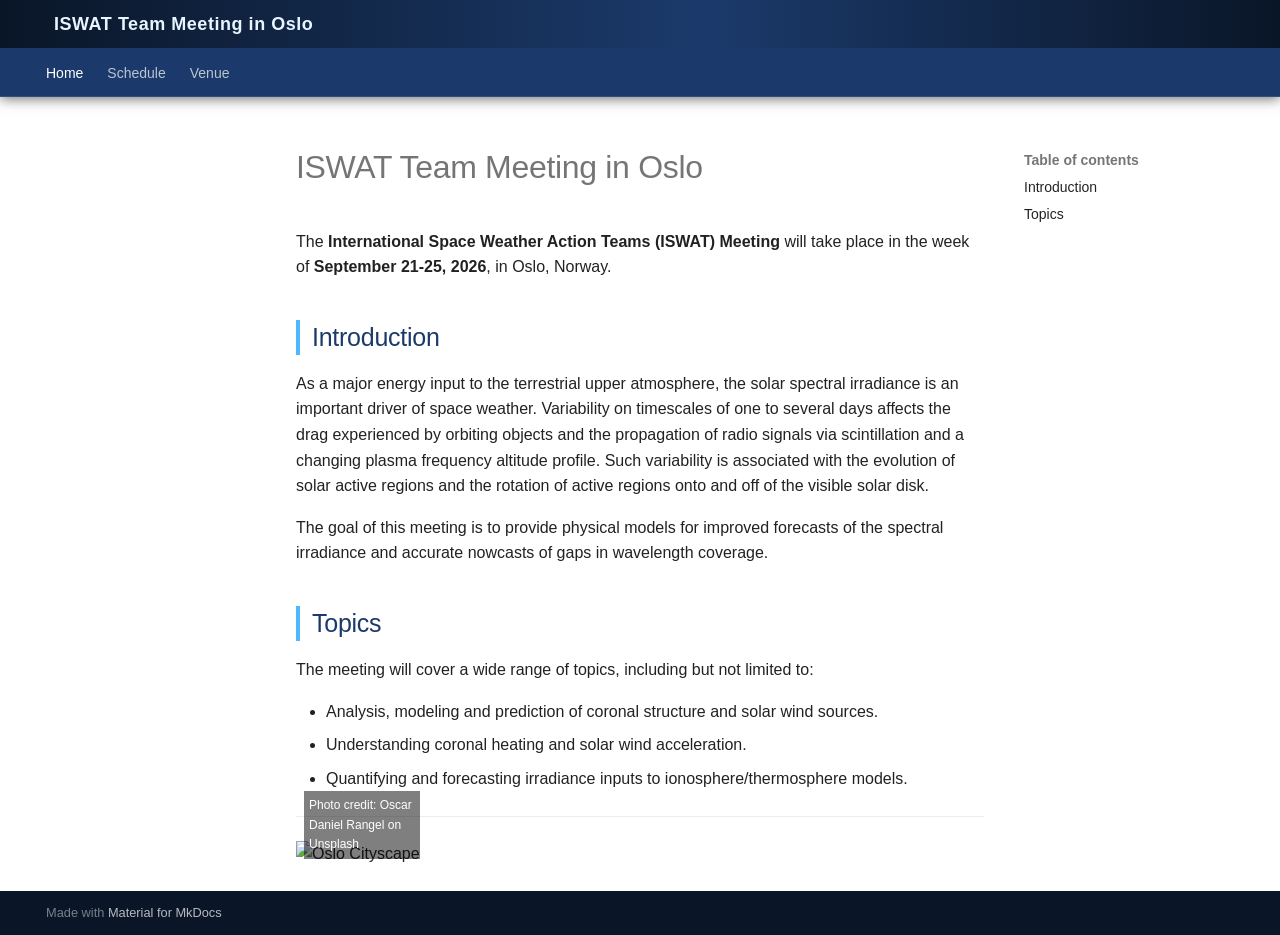
==== index.html @ d15eb24d "Deployed ad9abeb with MkDocs version: 1.6.1" ====
<!doctype html><html lang=en class=no-js> <head><meta charset=utf-8><meta name=viewport content="width=device-width,initial-scale=1"><meta name=description content="Webpage for the ISWAT Action Team Meeting in Oslo"><link href=schedule/ rel=next><link rel=icon href=assets/images/favicon.png><meta name=generator content="mkdocs-1.6.1, mkdocs-material-9.7.1"><title>ISWAT Team Meeting in Oslo</title><link rel=stylesheet href=assets/stylesheets/main.484c7ddc.min.css><link rel=stylesheet href=assets/stylesheets/palette.ab4e12ef.min.css><link rel=stylesheet href=stylesheets/extra.css><script>__md_scope=new URL(".",location),__md_hash=e=>[...e].reduce(((e,_)=>(e<<5)-e+_.charCodeAt(0)),0),__md_get=(e,_=localStorage,t=__md_scope)=>JSON.parse(_.getItem(t.pathname+"."+e)),__md_set=(e,_,t=localStorage,a=__md_scope)=>{try{t.setItem(a.pathname+"."+e,JSON.stringify(_))}catch(e){}}</script></head> <body dir=ltr data-md-color-scheme=default data-md-color-primary=custom data-md-color-accent=light-blue> <input class=md-toggle data-md-toggle=drawer type=checkbox id=__drawer autocomplete=off> <input class=md-toggle data-md-toggle=search type=checkbox id=__search autocomplete=off> <label class=md-overlay for=__drawer></label> <div data-md-component=skip> <a href=#iswat-team-meeting-in-oslo class=md-skip> Skip to content </a> </div> <div data-md-component=announce> </div> <header class="md-header md-header--shadow md-header--lifted" data-md-component=header> <nav class="md-header__inner md-grid" aria-label=Header> <a href=. title="ISWAT Team Meeting in Oslo" class="md-header__button md-logo" aria-label="ISWAT Team Meeting in Oslo" data-md-component=logo> <svg xmlns=http://www.w3.org/2000/svg viewbox="0 0 24 24"><path d="M12 8a3 3 0 0 0 3-3 3 3 0 0 0-3-3 3 3 0 0 0-3 3 3 3 0 0 0 3 3m0 3.54C9.64 9.35 6.5 8 3 8v11c3.5 0 6.64 1.35 9 3.54 2.36-2.19 5.5-3.54 9-3.54V8c-3.5 0-6.64 1.35-9 3.54"/></svg> </a> <label class="md-header__button md-icon" for=__drawer> <svg xmlns=http://www.w3.org/2000/svg viewbox="0 0 24 24"><path d="M3 6h18v2H3zm0 5h18v2H3zm0 5h18v2H3z"/></svg> </label> <div class=md-header__title data-md-component=header-title> <div class=md-header__ellipsis> <div class=md-header__topic> <span class=md-ellipsis> ISWAT Team Meeting in Oslo </span> </div> <div class=md-header__topic data-md-component=header-topic> <span class=md-ellipsis> Home </span> </div> </div> </div> <form class=md-header__option data-md-component=palette> <input class=md-option data-md-color-media data-md-color-scheme=default data-md-color-primary=custom data-md-color-accent=light-blue aria-hidden=true type=radio name=__palette id=__palette_0> </form> <script>var palette=__md_get("__palette");if(palette&&palette.color){if("(prefers-color-scheme)"===palette.color.media){var media=matchMedia("(prefers-color-scheme: light)"),input=document.querySelector(media.matches?"[data-md-color-media='(prefers-color-scheme: light)']":"[data-md-color-media='(prefers-color-scheme: dark)']");palette.color.media=input.getAttribute("data-md-color-media"),palette.color.scheme=input.getAttribute("data-md-color-scheme"),palette.color.primary=input.getAttribute("data-md-color-primary"),palette.color.accent=input.getAttribute("data-md-color-accent")}for(var[key,value]of Object.entries(palette.color))document.body.setAttribute("data-md-color-"+key,value)}</script> </nav> <nav class=md-tabs aria-label=Tabs data-md-component=tabs> <div class=md-grid> <ul class=md-tabs__list> <li class="md-tabs__item md-tabs__item--active"> <a href=. class=md-tabs__link> Home </a> </li> <li class=md-tabs__item> <a href=schedule/ class=md-tabs__link> Schedule </a> </li> <li class=md-tabs__item> <a href=venue/ class=md-tabs__link> Venue </a> </li> </ul> </div> </nav> </header> <div class=md-container data-md-component=container> <main class=md-main data-md-component=main> <div class="md-main__inner md-grid"> <div class="md-sidebar md-sidebar--primary" data-md-component=sidebar data-md-type=navigation> <div class=md-sidebar__scrollwrap> <div class=md-sidebar__inner> <nav class="md-nav md-nav--primary md-nav--lifted" aria-label=Navigation data-md-level=0> <label class=md-nav__title for=__drawer> <a href=. title="ISWAT Team Meeting in Oslo" class="md-nav__button md-logo" aria-label="ISWAT Team Meeting in Oslo" data-md-component=logo> <svg xmlns=http://www.w3.org/2000/svg viewbox="0 0 24 24"><path d="M12 8a3 3 0 0 0 3-3 3 3 0 0 0-3-3 3 3 0 0 0-3 3 3 3 0 0 0 3 3m0 3.54C9.64 9.35 6.5 8 3 8v11c3.5 0 6.64 1.35 9 3.54 2.36-2.19 5.5-3.54 9-3.54V8c-3.5 0-6.64 1.35-9 3.54"/></svg> </a> ISWAT Team Meeting in Oslo </label> <ul class=md-nav__list data-md-scrollfix> <li class="md-nav__item md-nav__item--active"> <input class="md-nav__toggle md-toggle" type=checkbox id=__toc> <label class="md-nav__link md-nav__link--active" for=__toc> <span class=md-ellipsis> Home </span> <span class="md-nav__icon md-icon"></span> </label> <a href=. class="md-nav__link md-nav__link--active"> <span class=md-ellipsis> Home </span> </a> <nav class="md-nav md-nav--secondary" aria-label="Table of contents"> <label class=md-nav__title for=__toc> <span class="md-nav__icon md-icon"></span> Table of contents </label> <ul class=md-nav__list data-md-component=toc data-md-scrollfix> <li class=md-nav__item> <a href=#introduction class=md-nav__link> <span class=md-ellipsis> Introduction </span> </a> </li> <li class=md-nav__item> <a href=#topics class=md-nav__link> <span class=md-ellipsis> Topics </span> </a> </li> </ul> </nav> </li> <li class=md-nav__item> <a href=schedule/ class=md-nav__link> <span class=md-ellipsis> Schedule </span> </a> </li> <li class=md-nav__item> <a href=venue/ class=md-nav__link> <span class=md-ellipsis> Venue </span> </a> </li> </ul> </nav> </div> </div> </div> <div class="md-sidebar md-sidebar--secondary" data-md-component=sidebar data-md-type=toc> <div class=md-sidebar__scrollwrap> <div class=md-sidebar__inner> <nav class="md-nav md-nav--secondary" aria-label="Table of contents"> <label class=md-nav__title for=__toc> <span class="md-nav__icon md-icon"></span> Table of contents </label> <ul class=md-nav__list data-md-component=toc data-md-scrollfix> <li class=md-nav__item> <a href=#introduction class=md-nav__link> <span class=md-ellipsis> Introduction </span> </a> </li> <li class=md-nav__item> <a href=#topics class=md-nav__link> <span class=md-ellipsis> Topics </span> </a> </li> </ul> </nav> </div> </div> </div> <div class=md-content data-md-component=content> <article class="md-content__inner md-typeset"> <h1 id=iswat-team-meeting-in-oslo>ISWAT Team Meeting in Oslo</h1> <p>The <strong>International Space Weather Action Teams (ISWAT) Meeting</strong> will take place in the week of <strong>September 21-25, 2026</strong>, in Oslo, Norway.</p> <h2 id=introduction>Introduction</h2> <p>As a major energy input to the terrestrial upper atmosphere, the solar spectral irradiance is an important driver of space weather. Variability on timescales of one to several days affects the drag experienced by orbiting objects and the propagation of radio signals via scintillation and a changing plasma frequency altitude profile. Such variability is associated with the evolution of solar active regions and the rotation of active regions onto and off of the visible solar disk.</p> <p>The goal of this meeting is to provide physical models for improved forecasts of the spectral irradiance and accurate nowcasts of gaps in wavelength coverage.</p> <h2 id=topics>Topics</h2> <p>The meeting will cover a wide range of topics, including but not limited to:</p> <ul> <li>Analysis, modeling and prediction of coronal structure and solar wind sources.</li> <li>Understanding coronal heating and solar wind acceleration.</li> <li>Quantifying and forecasting irradiance inputs to ionosphere/thermosphere models.</li> </ul> <hr> <div style="position: relative; display: inline-block;"> <img src="https://images.unsplash.com/photo-1613567993548-b3a0d9abb736?q=80&w=1941&auto=format&fit=crop&ixlib=rb-4.1.0&ixid=M3wxMjA3fDB8MHxwaG90by1wYWdlfHx8fGVufDB8fHx8fA%3D%3D" alt="Oslo Cityscape" style="width: 100%;"> <div style="position: absolute; bottom: 8px; left: 8px; color: white; background-color: rgba(0, 0, 0, 0.5); padding: 5px; font-size: 12px;"> Photo credit: Oscar Daniel Rangel on Unsplash </div> </div> </article> </div> <script>var target=document.getElementById(location.hash.slice(1));target&&target.name&&(target.checked=target.name.startsWith("__tabbed_"))</script> </div> <button type=button class="md-top md-icon" data-md-component=top hidden> <svg xmlns=http://www.w3.org/2000/svg viewbox="0 0 24 24"><path d="M13 20h-2V8l-5.5 5.5-1.42-1.42L12 4.16l7.92 7.92-1.42 1.42L13 8z"/></svg> Back to top </button> </main> <footer class=md-footer> <div class="md-footer-meta md-typeset"> <div class="md-footer-meta__inner md-grid"> <div class=md-copyright> Made with <a href=https://squidfunk.github.io/mkdocs-material/ target=_blank rel=noopener> Material for MkDocs </a> </div> </div> </div> </footer> </div> <div class=md-dialog data-md-component=dialog> <div class="md-dialog__inner md-typeset"></div> </div> <script id=__config type=application/json>{"annotate": null, "base": ".", "features": ["navigation.tabs", "navigation.tabs.sticky", "navigation.sections", "navigation.top"], "search": "assets/javascripts/workers/search.2c215733.min.js", "tags": null, "translations": {"clipboard.copied": "Copied to clipboard", "clipboard.copy": "Copy to clipboard", "search.result.more.one": "1 more on this page", "search.result.more.other": "# more on this page", "search.result.none": "No matching documents", "search.result.one": "1 matching document", "search.result.other": "# matching documents", "search.result.placeholder": "Type to start searching", "search.result.term.missing": "Missing", "select.version": "Select version"}, "version": null}</script> <script src=assets/javascripts/bundle.79ae519e.min.js></script> </body> </html>
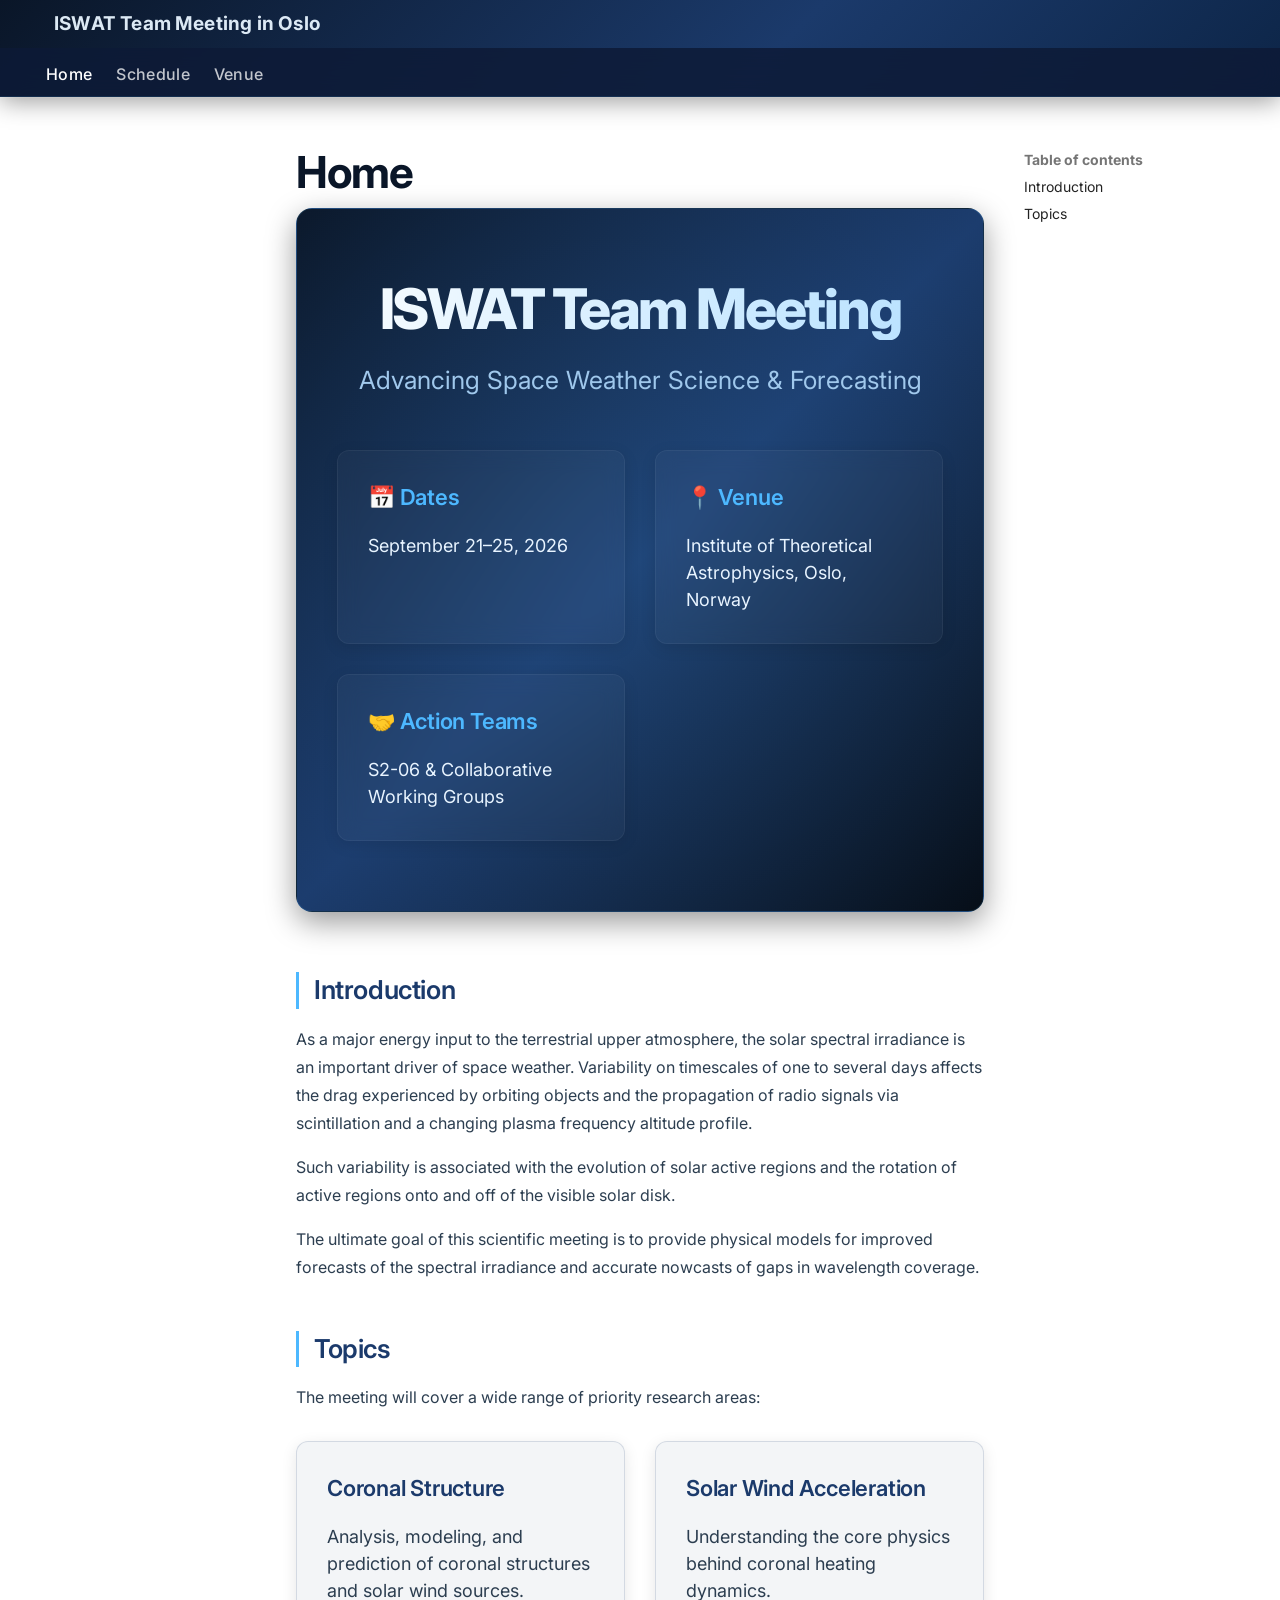
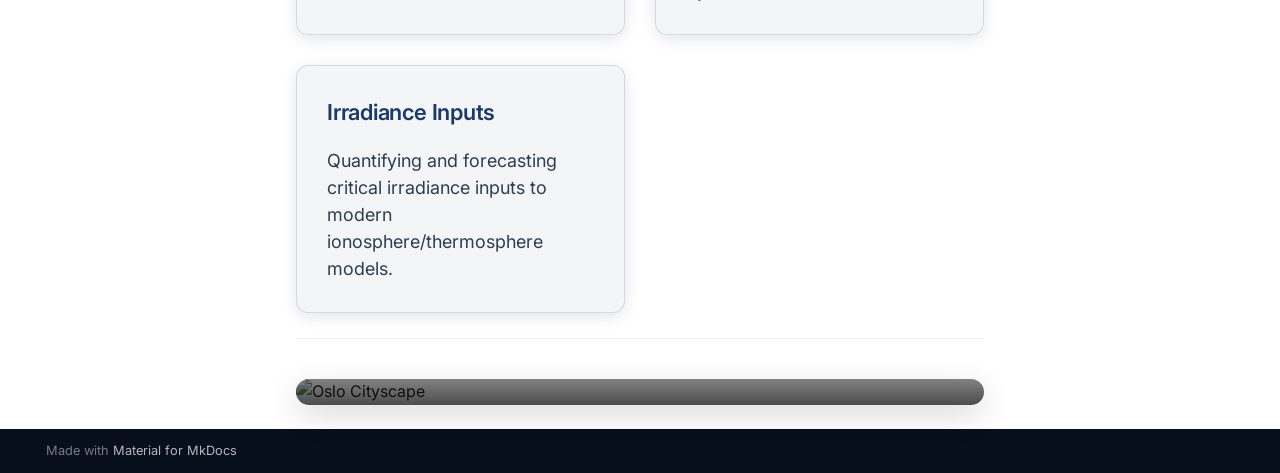
==== commit 065cc2c1: "Deployed 416088c with MkDocs version: 1.6.1" ====
--- a/index.html
+++ b/index.html
@@ -1 +1 @@
-<!doctype html><html lang=en class=no-js> <head><meta charset=utf-8><meta name=viewport content="width=device-width,initial-scale=1"><meta name=description content="Webpage for the ISWAT Action Team Meeting in Oslo"><link href=schedule/ rel=next><link rel=icon href=assets/images/favicon.png><meta name=generator content="mkdocs-1.6.1, mkdocs-material-9.7.1"><title>ISWAT Team Meeting in Oslo</title><link rel=stylesheet href=assets/stylesheets/main.484c7ddc.min.css><link rel=stylesheet href=assets/stylesheets/palette.ab4e12ef.min.css><link rel=stylesheet href=stylesheets/extra.css><script>__md_scope=new URL(".",location),__md_hash=e=>[...e].reduce(((e,_)=>(e<<5)-e+_.charCodeAt(0)),0),__md_get=(e,_=localStorage,t=__md_scope)=>JSON.parse(_.getItem(t.pathname+"."+e)),__md_set=(e,_,t=localStorage,a=__md_scope)=>{try{t.setItem(a.pathname+"."+e,JSON.stringify(_))}catch(e){}}</script></head> <body dir=ltr data-md-color-scheme=default data-md-color-primary=custom data-md-color-accent=light-blue> <input class=md-toggle data-md-toggle=drawer type=checkbox id=__drawer autocomplete=off> <input class=md-toggle data-md-toggle=search type=checkbox id=__search autocomplete=off> <label class=md-overlay for=__drawer></label> <div data-md-component=skip> <a href=#iswat-team-meeting-in-oslo class=md-skip> Skip to content </a> </div> <div data-md-component=announce> </div> <header class="md-header md-header--shadow md-header--lifted" data-md-component=header> <nav class="md-header__inner md-grid" aria-label=Header> <a href=. title="ISWAT Team Meeting in Oslo" class="md-header__button md-logo" aria-label="ISWAT Team Meeting in Oslo" data-md-component=logo> <svg xmlns=http://www.w3.org/2000/svg viewbox="0 0 24 24"><path d="M12 8a3 3 0 0 0 3-3 3 3 0 0 0-3-3 3 3 0 0 0-3 3 3 3 0 0 0 3 3m0 3.54C9.64 9.35 6.5 8 3 8v11c3.5 0 6.64 1.35 9 3.54 2.36-2.19 5.5-3.54 9-3.54V8c-3.5 0-6.64 1.35-9 3.54"/></svg> </a> <label class="md-header__button md-icon" for=__drawer> <svg xmlns=http://www.w3.org/2000/svg viewbox="0 0 24 24"><path d="M3 6h18v2H3zm0 5h18v2H3zm0 5h18v2H3z"/></svg> </label> <div class=md-header__title data-md-component=header-title> <div class=md-header__ellipsis> <div class=md-header__topic> <span class=md-ellipsis> ISWAT Team Meeting in Oslo </span> </div> <div class=md-header__topic data-md-component=header-topic> <span class=md-ellipsis> Home </span> </div> </div> </div> <form class=md-header__option data-md-component=palette> <input class=md-option data-md-color-media data-md-color-scheme=default data-md-color-primary=custom data-md-color-accent=light-blue aria-hidden=true type=radio name=__palette id=__palette_0> </form> <script>var palette=__md_get("__palette");if(palette&&palette.color){if("(prefers-color-scheme)"===palette.color.media){var media=matchMedia("(prefers-color-scheme: light)"),input=document.querySelector(media.matches?"[data-md-color-media='(prefers-color-scheme: light)']":"[data-md-color-media='(prefers-color-scheme: dark)']");palette.color.media=input.getAttribute("data-md-color-media"),palette.color.scheme=input.getAttribute("data-md-color-scheme"),palette.color.primary=input.getAttribute("data-md-color-primary"),palette.color.accent=input.getAttribute("data-md-color-accent")}for(var[key,value]of Object.entries(palette.color))document.body.setAttribute("data-md-color-"+key,value)}</script> </nav> <nav class=md-tabs aria-label=Tabs data-md-component=tabs> <div class=md-grid> <ul class=md-tabs__list> <li class="md-tabs__item md-tabs__item--active"> <a href=. class=md-tabs__link> Home </a> </li> <li class=md-tabs__item> <a href=schedule/ class=md-tabs__link> Schedule </a> </li> <li class=md-tabs__item> <a href=venue/ class=md-tabs__link> Venue </a> </li> </ul> </div> </nav> </header> <div class=md-container data-md-component=container> <main class=md-main data-md-component=main> <div class="md-main__inner md-grid"> <div class="md-sidebar md-sidebar--primary" data-md-component=sidebar data-md-type=navigation> <div class=md-sidebar__scrollwrap> <div class=md-sidebar__inner> <nav class="md-nav md-nav--primary md-nav--lifted" aria-label=Navigation data-md-level=0> <label class=md-nav__title for=__drawer> <a href=. title="ISWAT Team Meeting in Oslo" class="md-nav__button md-logo" aria-label="ISWAT Team Meeting in Oslo" data-md-component=logo> <svg xmlns=http://www.w3.org/2000/svg viewbox="0 0 24 24"><path d="M12 8a3 3 0 0 0 3-3 3 3 0 0 0-3-3 3 3 0 0 0-3 3 3 3 0 0 0 3 3m0 3.54C9.64 9.35 6.5 8 3 8v11c3.5 0 6.64 1.35 9 3.54 2.36-2.19 5.5-3.54 9-3.54V8c-3.5 0-6.64 1.35-9 3.54"/></svg> </a> ISWAT Team Meeting in Oslo </label> <ul class=md-nav__list data-md-scrollfix> <li class="md-nav__item md-nav__item--active"> <input class="md-nav__toggle md-toggle" type=checkbox id=__toc> <label class="md-nav__link md-nav__link--active" for=__toc> <span class=md-ellipsis> Home </span> <span class="md-nav__icon md-icon"></span> </label> <a href=. class="md-nav__link md-nav__link--active"> <span class=md-ellipsis> Home </span> </a> <nav class="md-nav md-nav--secondary" aria-label="Table of contents"> <label class=md-nav__title for=__toc> <span class="md-nav__icon md-icon"></span> Table of contents </label> <ul class=md-nav__list data-md-component=toc data-md-scrollfix> <li class=md-nav__item> <a href=#introduction class=md-nav__link> <span class=md-ellipsis> Introduction </span> </a> </li> <li class=md-nav__item> <a href=#topics class=md-nav__link> <span class=md-ellipsis> Topics </span> </a> </li> </ul> </nav> </li> <li class=md-nav__item> <a href=schedule/ class=md-nav__link> <span class=md-ellipsis> Schedule </span> </a> </li> <li class=md-nav__item> <a href=venue/ class=md-nav__link> <span class=md-ellipsis> Venue </span> </a> </li> </ul> </nav> </div> </div> </div> <div class="md-sidebar md-sidebar--secondary" data-md-component=sidebar data-md-type=toc> <div class=md-sidebar__scrollwrap> <div class=md-sidebar__inner> <nav class="md-nav md-nav--secondary" aria-label="Table of contents"> <label class=md-nav__title for=__toc> <span class="md-nav__icon md-icon"></span> Table of contents </label> <ul class=md-nav__list data-md-component=toc data-md-scrollfix> <li class=md-nav__item> <a href=#introduction class=md-nav__link> <span class=md-ellipsis> Introduction </span> </a> </li> <li class=md-nav__item> <a href=#topics class=md-nav__link> <span class=md-ellipsis> Topics </span> </a> </li> </ul> </nav> </div> </div> </div> <div class=md-content data-md-component=content> <article class="md-content__inner md-typeset"> <h1 id=iswat-team-meeting-in-oslo>ISWAT Team Meeting in Oslo</h1> <p>The <strong>International Space Weather Action Teams (ISWAT) Meeting</strong> will take place in the week of <strong>September 21-25, 2026</strong>, in Oslo, Norway.</p> <h2 id=introduction>Introduction</h2> <p>As a major energy input to the terrestrial upper atmosphere, the solar spectral irradiance is an important driver of space weather. Variability on timescales of one to several days affects the drag experienced by orbiting objects and the propagation of radio signals via scintillation and a changing plasma frequency altitude profile. Such variability is associated with the evolution of solar active regions and the rotation of active regions onto and off of the visible solar disk.</p> <p>The goal of this meeting is to provide physical models for improved forecasts of the spectral irradiance and accurate nowcasts of gaps in wavelength coverage.</p> <h2 id=topics>Topics</h2> <p>The meeting will cover a wide range of topics, including but not limited to:</p> <ul> <li>Analysis, modeling and prediction of coronal structure and solar wind sources.</li> <li>Understanding coronal heating and solar wind acceleration.</li> <li>Quantifying and forecasting irradiance inputs to ionosphere/thermosphere models.</li> </ul> <hr> <div style="position: relative; display: inline-block;"> <img src="https://images.unsplash.com/photo-1613567993548-b3a0d9abb736?q=80&w=1941&auto=format&fit=crop&ixlib=rb-4.1.0&ixid=M3wxMjA3fDB8MHxwaG90by1wYWdlfHx8fGVufDB8fHx8fA%3D%3D" alt="Oslo Cityscape" style="width: 100%;"> <div style="position: absolute; bottom: 8px; left: 8px; color: white; background-color: rgba(0, 0, 0, 0.5); padding: 5px; font-size: 12px;"> Photo credit: Oscar Daniel Rangel on Unsplash </div> </div> </article> </div> <script>var target=document.getElementById(location.hash.slice(1));target&&target.name&&(target.checked=target.name.startsWith("__tabbed_"))</script> </div> <button type=button class="md-top md-icon" data-md-component=top hidden> <svg xmlns=http://www.w3.org/2000/svg viewbox="0 0 24 24"><path d="M13 20h-2V8l-5.5 5.5-1.42-1.42L12 4.16l7.92 7.92-1.42 1.42L13 8z"/></svg> Back to top </button> </main> <footer class=md-footer> <div class="md-footer-meta md-typeset"> <div class="md-footer-meta__inner md-grid"> <div class=md-copyright> Made with <a href=https://squidfunk.github.io/mkdocs-material/ target=_blank rel=noopener> Material for MkDocs </a> </div> </div> </div> </footer> </div> <div class=md-dialog data-md-component=dialog> <div class="md-dialog__inner md-typeset"></div> </div> <script id=__config type=application/json>{"annotate": null, "base": ".", "features": ["navigation.tabs", "navigation.tabs.sticky", "navigation.sections", "navigation.top"], "search": "assets/javascripts/workers/search.2c215733.min.js", "tags": null, "translations": {"clipboard.copied": "Copied to clipboard", "clipboard.copy": "Copy to clipboard", "search.result.more.one": "1 more on this page", "search.result.more.other": "# more on this page", "search.result.none": "No matching documents", "search.result.one": "1 matching document", "search.result.other": "# matching documents", "search.result.placeholder": "Type to start searching", "search.result.term.missing": "Missing", "select.version": "Select version"}, "version": null}</script> <script src=assets/javascripts/bundle.79ae519e.min.js></script> </body> </html>+<!doctype html><html lang=en class=no-js> <head><meta charset=utf-8><meta name=viewport content="width=device-width,initial-scale=1"><meta name=description content="Webpage for the ISWAT Action Team Meeting in Oslo"><link href=schedule/ rel=next><link rel=icon href=assets/images/favicon.png><meta name=generator content="mkdocs-1.6.1, mkdocs-material-9.7.1"><title>ISWAT Team Meeting in Oslo</title><link rel=stylesheet href=assets/stylesheets/main.484c7ddc.min.css><link rel=stylesheet href=assets/stylesheets/palette.ab4e12ef.min.css><link rel=stylesheet href=stylesheets/extra.css><script>__md_scope=new URL(".",location),__md_hash=e=>[...e].reduce(((e,_)=>(e<<5)-e+_.charCodeAt(0)),0),__md_get=(e,_=localStorage,t=__md_scope)=>JSON.parse(_.getItem(t.pathname+"."+e)),__md_set=(e,_,t=localStorage,a=__md_scope)=>{try{t.setItem(a.pathname+"."+e,JSON.stringify(_))}catch(e){}}</script></head> <body dir=ltr data-md-color-scheme=default data-md-color-primary=custom data-md-color-accent=light-blue> <input class=md-toggle data-md-toggle=drawer type=checkbox id=__drawer autocomplete=off> <input class=md-toggle data-md-toggle=search type=checkbox id=__search autocomplete=off> <label class=md-overlay for=__drawer></label> <div data-md-component=skip> <a href=#introduction class=md-skip> Skip to content </a> </div> <div data-md-component=announce> </div> <header class="md-header md-header--shadow md-header--lifted" data-md-component=header> <nav class="md-header__inner md-grid" aria-label=Header> <a href=. title="ISWAT Team Meeting in Oslo" class="md-header__button md-logo" aria-label="ISWAT Team Meeting in Oslo" data-md-component=logo> <svg xmlns=http://www.w3.org/2000/svg viewbox="0 0 24 24"><path d="M12 8a3 3 0 0 0 3-3 3 3 0 0 0-3-3 3 3 0 0 0-3 3 3 3 0 0 0 3 3m0 3.54C9.64 9.35 6.5 8 3 8v11c3.5 0 6.64 1.35 9 3.54 2.36-2.19 5.5-3.54 9-3.54V8c-3.5 0-6.64 1.35-9 3.54"/></svg> </a> <label class="md-header__button md-icon" for=__drawer> <svg xmlns=http://www.w3.org/2000/svg viewbox="0 0 24 24"><path d="M3 6h18v2H3zm0 5h18v2H3zm0 5h18v2H3z"/></svg> </label> <div class=md-header__title data-md-component=header-title> <div class=md-header__ellipsis> <div class=md-header__topic> <span class=md-ellipsis> ISWAT Team Meeting in Oslo </span> </div> <div class=md-header__topic data-md-component=header-topic> <span class=md-ellipsis> Home </span> </div> </div> </div> <form class=md-header__option data-md-component=palette> <input class=md-option data-md-color-media data-md-color-scheme=default data-md-color-primary=custom data-md-color-accent=light-blue aria-hidden=true type=radio name=__palette id=__palette_0> </form> <script>var palette=__md_get("__palette");if(palette&&palette.color){if("(prefers-color-scheme)"===palette.color.media){var media=matchMedia("(prefers-color-scheme: light)"),input=document.querySelector(media.matches?"[data-md-color-media='(prefers-color-scheme: light)']":"[data-md-color-media='(prefers-color-scheme: dark)']");palette.color.media=input.getAttribute("data-md-color-media"),palette.color.scheme=input.getAttribute("data-md-color-scheme"),palette.color.primary=input.getAttribute("data-md-color-primary"),palette.color.accent=input.getAttribute("data-md-color-accent")}for(var[key,value]of Object.entries(palette.color))document.body.setAttribute("data-md-color-"+key,value)}</script> </nav> <nav class=md-tabs aria-label=Tabs data-md-component=tabs> <div class=md-grid> <ul class=md-tabs__list> <li class="md-tabs__item md-tabs__item--active"> <a href=. class=md-tabs__link> Home </a> </li> <li class=md-tabs__item> <a href=schedule/ class=md-tabs__link> Schedule </a> </li> <li class=md-tabs__item> <a href=venue/ class=md-tabs__link> Venue </a> </li> </ul> </div> </nav> </header> <div class=md-container data-md-component=container> <main class=md-main data-md-component=main> <div class="md-main__inner md-grid"> <div class="md-sidebar md-sidebar--primary" data-md-component=sidebar data-md-type=navigation> <div class=md-sidebar__scrollwrap> <div class=md-sidebar__inner> <nav class="md-nav md-nav--primary md-nav--lifted" aria-label=Navigation data-md-level=0> <label class=md-nav__title for=__drawer> <a href=. title="ISWAT Team Meeting in Oslo" class="md-nav__button md-logo" aria-label="ISWAT Team Meeting in Oslo" data-md-component=logo> <svg xmlns=http://www.w3.org/2000/svg viewbox="0 0 24 24"><path d="M12 8a3 3 0 0 0 3-3 3 3 0 0 0-3-3 3 3 0 0 0-3 3 3 3 0 0 0 3 3m0 3.54C9.64 9.35 6.5 8 3 8v11c3.5 0 6.64 1.35 9 3.54 2.36-2.19 5.5-3.54 9-3.54V8c-3.5 0-6.64 1.35-9 3.54"/></svg> </a> ISWAT Team Meeting in Oslo </label> <ul class=md-nav__list data-md-scrollfix> <li class="md-nav__item md-nav__item--active"> <input class="md-nav__toggle md-toggle" type=checkbox id=__toc> <label class="md-nav__link md-nav__link--active" for=__toc> <span class=md-ellipsis> Home </span> <span class="md-nav__icon md-icon"></span> </label> <a href=. class="md-nav__link md-nav__link--active"> <span class=md-ellipsis> Home </span> </a> <nav class="md-nav md-nav--secondary" aria-label="Table of contents"> <label class=md-nav__title for=__toc> <span class="md-nav__icon md-icon"></span> Table of contents </label> <ul class=md-nav__list data-md-component=toc data-md-scrollfix> <li class=md-nav__item> <a href=#introduction class=md-nav__link> <span class=md-ellipsis> Introduction </span> </a> </li> <li class=md-nav__item> <a href=#topics class=md-nav__link> <span class=md-ellipsis> Topics </span> </a> </li> </ul> </nav> </li> <li class=md-nav__item> <a href=schedule/ class=md-nav__link> <span class=md-ellipsis> Schedule </span> </a> </li> <li class=md-nav__item> <a href=venue/ class=md-nav__link> <span class=md-ellipsis> Venue </span> </a> </li> </ul> </nav> </div> </div> </div> <div class="md-sidebar md-sidebar--secondary" data-md-component=sidebar data-md-type=toc> <div class=md-sidebar__scrollwrap> <div class=md-sidebar__inner> <nav class="md-nav md-nav--secondary" aria-label="Table of contents"> <label class=md-nav__title for=__toc> <span class="md-nav__icon md-icon"></span> Table of contents </label> <ul class=md-nav__list data-md-component=toc data-md-scrollfix> <li class=md-nav__item> <a href=#introduction class=md-nav__link> <span class=md-ellipsis> Introduction </span> </a> </li> <li class=md-nav__item> <a href=#topics class=md-nav__link> <span class=md-ellipsis> Topics </span> </a> </li> </ul> </nav> </div> </div> </div> <div class=md-content data-md-component=content> <article class="md-content__inner md-typeset"> <h1>Home</h1> <div class=iswat-hero> <div class=hero-title>ISWAT Team Meeting</div> <div class=hero-subtitle>Advancing Space Weather Science & Forecasting</div> <div class=info-grid> <div class=interactive-card> <h3>📅 Dates</h3> <p>September 21–25, 2026</p> </div> <div class=interactive-card> <h3>📍 Venue</h3> <p>Institute of Theoretical Astrophysics, Oslo, Norway</p> </div> <div class=interactive-card> <h3>🤝 Action Teams</h3> <p>S2-06 & Collaborative Working Groups</p> </div> </div> </div> <h2 id=introduction>Introduction</h2> <p>As a major energy input to the terrestrial upper atmosphere, the solar spectral irradiance is an important driver of space weather. Variability on timescales of one to several days affects the drag experienced by orbiting objects and the propagation of radio signals via scintillation and a changing plasma frequency altitude profile. </p> <p>Such variability is associated with the evolution of solar active regions and the rotation of active regions onto and off of the visible solar disk.</p> <p>The ultimate goal of this scientific meeting is to provide physical models for improved forecasts of the spectral irradiance and accurate nowcasts of gaps in wavelength coverage.</p> <h2 id=topics>Topics</h2> <p>The meeting will cover a wide range of priority research areas:</p> <div class=info-grid style="grid-template-columns: repeat(auto-fit, minmax(250px, 1fr)); margin-top: 1.5rem;"> <div class=interactive-card style="background: rgba(27, 58, 107, 0.05); border-color: rgba(27, 58, 107, 0.15);"> <h3 style="color: #1b3a6b !important;">Coronal Structure</h3> <p style="color: #2c3e50 !important;">Analysis, modeling, and prediction of coronal structures and solar wind sources.</p> </div> <div class=interactive-card style="background: rgba(27, 58, 107, 0.05); border-color: rgba(27, 58, 107, 0.15);"> <h3 style="color: #1b3a6b !important;">Solar Wind Acceleration</h3> <p style="color: #2c3e50 !important;">Understanding the core physics behind coronal heating dynamics.</p> </div> <div class=interactive-card style="background: rgba(27, 58, 107, 0.05); border-color: rgba(27, 58, 107, 0.15);"> <h3 style="color: #1b3a6b !important;">Irradiance Inputs</h3> <p style="color: #2c3e50 !important;">Quantifying and forecasting critical irradiance inputs to modern ionosphere/thermosphere models.</p> </div> </div> <hr> <div style="position: relative; border-radius: 16px; overflow: hidden; box-shadow: 0 10px 30px rgba(0,0,0,0.15); margin-top: 2rem;"> <img src="https://images.unsplash.com/photo-1613567993548-b3a0d9abb736?q=80&w=1941&auto=format&fit=crop" alt="Oslo Cityscape" style="width: 100%; display: block;"> <div style="position: absolute; bottom: 0; left: 0; right: 0; background: linear-gradient(transparent, rgba(0,0,0,0.7)); padding: 1.5rem; color: white;"> <span style="font-size: 0.8rem; opacity: 0.8;">Photo credit: Oscar Daniel Rangel on Unsplash</span> </div> </div> </article> </div> <script>var target=document.getElementById(location.hash.slice(1));target&&target.name&&(target.checked=target.name.startsWith("__tabbed_"))</script> </div> <button type=button class="md-top md-icon" data-md-component=top hidden> <svg xmlns=http://www.w3.org/2000/svg viewbox="0 0 24 24"><path d="M13 20h-2V8l-5.5 5.5-1.42-1.42L12 4.16l7.92 7.92-1.42 1.42L13 8z"/></svg> Back to top </button> </main> <footer class=md-footer> <div class="md-footer-meta md-typeset"> <div class="md-footer-meta__inner md-grid"> <div class=md-copyright> Made with <a href=https://squidfunk.github.io/mkdocs-material/ target=_blank rel=noopener> Material for MkDocs </a> </div> </div> </div> </footer> </div> <div class=md-dialog data-md-component=dialog> <div class="md-dialog__inner md-typeset"></div> </div> <script id=__config type=application/json>{"annotate": null, "base": ".", "features": ["navigation.tabs", "navigation.tabs.sticky", "navigation.sections", "navigation.top"], "search": "assets/javascripts/workers/search.2c215733.min.js", "tags": null, "translations": {"clipboard.copied": "Copied to clipboard", "clipboard.copy": "Copy to clipboard", "search.result.more.one": "1 more on this page", "search.result.more.other": "# more on this page", "search.result.none": "No matching documents", "search.result.one": "1 matching document", "search.result.other": "# matching documents", "search.result.placeholder": "Type to start searching", "search.result.term.missing": "Missing", "select.version": "Select version"}, "version": null}</script> <script src=assets/javascripts/bundle.79ae519e.min.js></script> </body> </html>
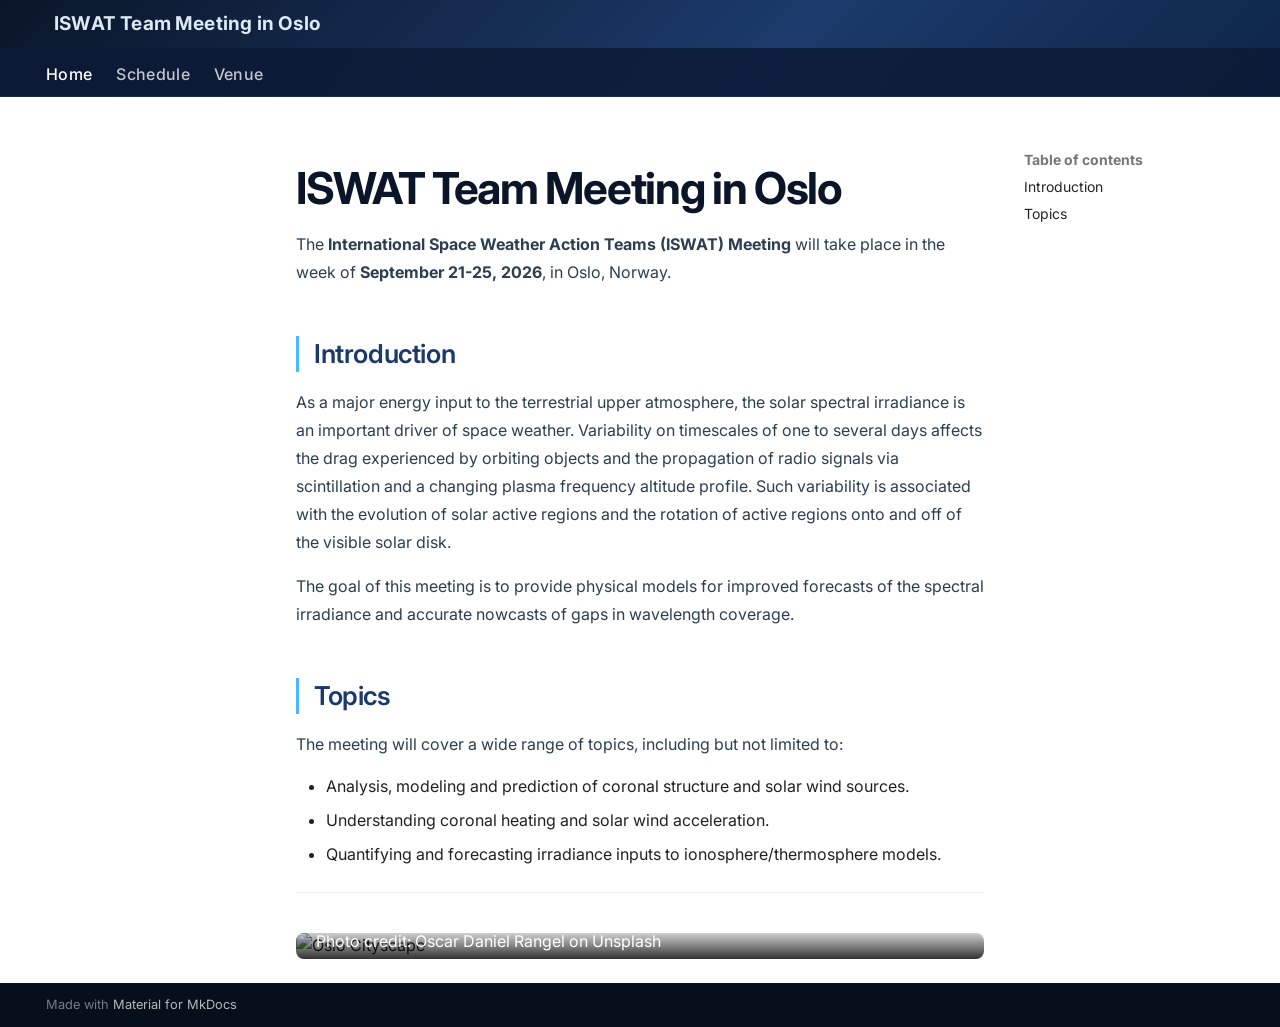
==== commit a9212a1b: "Deployed 7b32240 with MkDocs version: 1.6.1" ====
--- a/index.html
+++ b/index.html
@@ -1 +1 @@
-<!doctype html><html lang=en class=no-js> <head><meta charset=utf-8><meta name=viewport content="width=device-width,initial-scale=1"><meta name=description content="Webpage for the ISWAT Action Team Meeting in Oslo"><link href=schedule/ rel=next><link rel=icon href=assets/images/favicon.png><meta name=generator content="mkdocs-1.6.1, mkdocs-material-9.7.1"><title>ISWAT Team Meeting in Oslo</title><link rel=stylesheet href=assets/stylesheets/main.484c7ddc.min.css><link rel=stylesheet href=assets/stylesheets/palette.ab4e12ef.min.css><link rel=stylesheet href=stylesheets/extra.css><script>__md_scope=new URL(".",location),__md_hash=e=>[...e].reduce(((e,_)=>(e<<5)-e+_.charCodeAt(0)),0),__md_get=(e,_=localStorage,t=__md_scope)=>JSON.parse(_.getItem(t.pathname+"."+e)),__md_set=(e,_,t=localStorage,a=__md_scope)=>{try{t.setItem(a.pathname+"."+e,JSON.stringify(_))}catch(e){}}</script></head> <body dir=ltr data-md-color-scheme=default data-md-color-primary=custom data-md-color-accent=light-blue> <input class=md-toggle data-md-toggle=drawer type=checkbox id=__drawer autocomplete=off> <input class=md-toggle data-md-toggle=search type=checkbox id=__search autocomplete=off> <label class=md-overlay for=__drawer></label> <div data-md-component=skip> <a href=#introduction class=md-skip> Skip to content </a> </div> <div data-md-component=announce> </div> <header class="md-header md-header--shadow md-header--lifted" data-md-component=header> <nav class="md-header__inner md-grid" aria-label=Header> <a href=. title="ISWAT Team Meeting in Oslo" class="md-header__button md-logo" aria-label="ISWAT Team Meeting in Oslo" data-md-component=logo> <svg xmlns=http://www.w3.org/2000/svg viewbox="0 0 24 24"><path d="M12 8a3 3 0 0 0 3-3 3 3 0 0 0-3-3 3 3 0 0 0-3 3 3 3 0 0 0 3 3m0 3.54C9.64 9.35 6.5 8 3 8v11c3.5 0 6.64 1.35 9 3.54 2.36-2.19 5.5-3.54 9-3.54V8c-3.5 0-6.64 1.35-9 3.54"/></svg> </a> <label class="md-header__button md-icon" for=__drawer> <svg xmlns=http://www.w3.org/2000/svg viewbox="0 0 24 24"><path d="M3 6h18v2H3zm0 5h18v2H3zm0 5h18v2H3z"/></svg> </label> <div class=md-header__title data-md-component=header-title> <div class=md-header__ellipsis> <div class=md-header__topic> <span class=md-ellipsis> ISWAT Team Meeting in Oslo </span> </div> <div class=md-header__topic data-md-component=header-topic> <span class=md-ellipsis> Home </span> </div> </div> </div> <form class=md-header__option data-md-component=palette> <input class=md-option data-md-color-media data-md-color-scheme=default data-md-color-primary=custom data-md-color-accent=light-blue aria-hidden=true type=radio name=__palette id=__palette_0> </form> <script>var palette=__md_get("__palette");if(palette&&palette.color){if("(prefers-color-scheme)"===palette.color.media){var media=matchMedia("(prefers-color-scheme: light)"),input=document.querySelector(media.matches?"[data-md-color-media='(prefers-color-scheme: light)']":"[data-md-color-media='(prefers-color-scheme: dark)']");palette.color.media=input.getAttribute("data-md-color-media"),palette.color.scheme=input.getAttribute("data-md-color-scheme"),palette.color.primary=input.getAttribute("data-md-color-primary"),palette.color.accent=input.getAttribute("data-md-color-accent")}for(var[key,value]of Object.entries(palette.color))document.body.setAttribute("data-md-color-"+key,value)}</script> </nav> <nav class=md-tabs aria-label=Tabs data-md-component=tabs> <div class=md-grid> <ul class=md-tabs__list> <li class="md-tabs__item md-tabs__item--active"> <a href=. class=md-tabs__link> Home </a> </li> <li class=md-tabs__item> <a href=schedule/ class=md-tabs__link> Schedule </a> </li> <li class=md-tabs__item> <a href=venue/ class=md-tabs__link> Venue </a> </li> </ul> </div> </nav> </header> <div class=md-container data-md-component=container> <main class=md-main data-md-component=main> <div class="md-main__inner md-grid"> <div class="md-sidebar md-sidebar--primary" data-md-component=sidebar data-md-type=navigation> <div class=md-sidebar__scrollwrap> <div class=md-sidebar__inner> <nav class="md-nav md-nav--primary md-nav--lifted" aria-label=Navigation data-md-level=0> <label class=md-nav__title for=__drawer> <a href=. title="ISWAT Team Meeting in Oslo" class="md-nav__button md-logo" aria-label="ISWAT Team Meeting in Oslo" data-md-component=logo> <svg xmlns=http://www.w3.org/2000/svg viewbox="0 0 24 24"><path d="M12 8a3 3 0 0 0 3-3 3 3 0 0 0-3-3 3 3 0 0 0-3 3 3 3 0 0 0 3 3m0 3.54C9.64 9.35 6.5 8 3 8v11c3.5 0 6.64 1.35 9 3.54 2.36-2.19 5.5-3.54 9-3.54V8c-3.5 0-6.64 1.35-9 3.54"/></svg> </a> ISWAT Team Meeting in Oslo </label> <ul class=md-nav__list data-md-scrollfix> <li class="md-nav__item md-nav__item--active"> <input class="md-nav__toggle md-toggle" type=checkbox id=__toc> <label class="md-nav__link md-nav__link--active" for=__toc> <span class=md-ellipsis> Home </span> <span class="md-nav__icon md-icon"></span> </label> <a href=. class="md-nav__link md-nav__link--active"> <span class=md-ellipsis> Home </span> </a> <nav class="md-nav md-nav--secondary" aria-label="Table of contents"> <label class=md-nav__title for=__toc> <span class="md-nav__icon md-icon"></span> Table of contents </label> <ul class=md-nav__list data-md-component=toc data-md-scrollfix> <li class=md-nav__item> <a href=#introduction class=md-nav__link> <span class=md-ellipsis> Introduction </span> </a> </li> <li class=md-nav__item> <a href=#topics class=md-nav__link> <span class=md-ellipsis> Topics </span> </a> </li> </ul> </nav> </li> <li class=md-nav__item> <a href=schedule/ class=md-nav__link> <span class=md-ellipsis> Schedule </span> </a> </li> <li class=md-nav__item> <a href=venue/ class=md-nav__link> <span class=md-ellipsis> Venue </span> </a> </li> </ul> </nav> </div> </div> </div> <div class="md-sidebar md-sidebar--secondary" data-md-component=sidebar data-md-type=toc> <div class=md-sidebar__scrollwrap> <div class=md-sidebar__inner> <nav class="md-nav md-nav--secondary" aria-label="Table of contents"> <label class=md-nav__title for=__toc> <span class="md-nav__icon md-icon"></span> Table of contents </label> <ul class=md-nav__list data-md-component=toc data-md-scrollfix> <li class=md-nav__item> <a href=#introduction class=md-nav__link> <span class=md-ellipsis> Introduction </span> </a> </li> <li class=md-nav__item> <a href=#topics class=md-nav__link> <span class=md-ellipsis> Topics </span> </a> </li> </ul> </nav> </div> </div> </div> <div class=md-content data-md-component=content> <article class="md-content__inner md-typeset"> <h1>Home</h1> <div class=iswat-hero> <div class=hero-title>ISWAT Team Meeting</div> <div class=hero-subtitle>Advancing Space Weather Science & Forecasting</div> <div class=info-grid> <div class=interactive-card> <h3>📅 Dates</h3> <p>September 21–25, 2026</p> </div> <div class=interactive-card> <h3>📍 Venue</h3> <p>Institute of Theoretical Astrophysics, Oslo, Norway</p> </div> <div class=interactive-card> <h3>🤝 Action Teams</h3> <p>S2-06 & Collaborative Working Groups</p> </div> </div> </div> <h2 id=introduction>Introduction</h2> <p>As a major energy input to the terrestrial upper atmosphere, the solar spectral irradiance is an important driver of space weather. Variability on timescales of one to several days affects the drag experienced by orbiting objects and the propagation of radio signals via scintillation and a changing plasma frequency altitude profile. </p> <p>Such variability is associated with the evolution of solar active regions and the rotation of active regions onto and off of the visible solar disk.</p> <p>The ultimate goal of this scientific meeting is to provide physical models for improved forecasts of the spectral irradiance and accurate nowcasts of gaps in wavelength coverage.</p> <h2 id=topics>Topics</h2> <p>The meeting will cover a wide range of priority research areas:</p> <div class=info-grid style="grid-template-columns: repeat(auto-fit, minmax(250px, 1fr)); margin-top: 1.5rem;"> <div class=interactive-card style="background: rgba(27, 58, 107, 0.05); border-color: rgba(27, 58, 107, 0.15);"> <h3 style="color: #1b3a6b !important;">Coronal Structure</h3> <p style="color: #2c3e50 !important;">Analysis, modeling, and prediction of coronal structures and solar wind sources.</p> </div> <div class=interactive-card style="background: rgba(27, 58, 107, 0.05); border-color: rgba(27, 58, 107, 0.15);"> <h3 style="color: #1b3a6b !important;">Solar Wind Acceleration</h3> <p style="color: #2c3e50 !important;">Understanding the core physics behind coronal heating dynamics.</p> </div> <div class=interactive-card style="background: rgba(27, 58, 107, 0.05); border-color: rgba(27, 58, 107, 0.15);"> <h3 style="color: #1b3a6b !important;">Irradiance Inputs</h3> <p style="color: #2c3e50 !important;">Quantifying and forecasting critical irradiance inputs to modern ionosphere/thermosphere models.</p> </div> </div> <hr> <div style="position: relative; border-radius: 16px; overflow: hidden; box-shadow: 0 10px 30px rgba(0,0,0,0.15); margin-top: 2rem;"> <img src="https://images.unsplash.com/photo-1613567993548-b3a0d9abb736?q=80&w=1941&auto=format&fit=crop" alt="Oslo Cityscape" style="width: 100%; display: block;"> <div style="position: absolute; bottom: 0; left: 0; right: 0; background: linear-gradient(transparent, rgba(0,0,0,0.7)); padding: 1.5rem; color: white;"> <span style="font-size: 0.8rem; opacity: 0.8;">Photo credit: Oscar Daniel Rangel on Unsplash</span> </div> </div> </article> </div> <script>var target=document.getElementById(location.hash.slice(1));target&&target.name&&(target.checked=target.name.startsWith("__tabbed_"))</script> </div> <button type=button class="md-top md-icon" data-md-component=top hidden> <svg xmlns=http://www.w3.org/2000/svg viewbox="0 0 24 24"><path d="M13 20h-2V8l-5.5 5.5-1.42-1.42L12 4.16l7.92 7.92-1.42 1.42L13 8z"/></svg> Back to top </button> </main> <footer class=md-footer> <div class="md-footer-meta md-typeset"> <div class="md-footer-meta__inner md-grid"> <div class=md-copyright> Made with <a href=https://squidfunk.github.io/mkdocs-material/ target=_blank rel=noopener> Material for MkDocs </a> </div> </div> </div> </footer> </div> <div class=md-dialog data-md-component=dialog> <div class="md-dialog__inner md-typeset"></div> </div> <script id=__config type=application/json>{"annotate": null, "base": ".", "features": ["navigation.tabs", "navigation.tabs.sticky", "navigation.sections", "navigation.top"], "search": "assets/javascripts/workers/search.2c215733.min.js", "tags": null, "translations": {"clipboard.copied": "Copied to clipboard", "clipboard.copy": "Copy to clipboard", "search.result.more.one": "1 more on this page", "search.result.more.other": "# more on this page", "search.result.none": "No matching documents", "search.result.one": "1 matching document", "search.result.other": "# matching documents", "search.result.placeholder": "Type to start searching", "search.result.term.missing": "Missing", "select.version": "Select version"}, "version": null}</script> <script src=assets/javascripts/bundle.79ae519e.min.js></script> </body> </html>+<!doctype html><html lang=en class=no-js> <head><meta charset=utf-8><meta name=viewport content="width=device-width,initial-scale=1"><meta name=description content="Webpage for the ISWAT Action Team Meeting in Oslo"><link href=schedule/ rel=next><link rel=icon href=assets/images/favicon.png><meta name=generator content="mkdocs-1.6.1, mkdocs-material-9.7.1"><title>ISWAT Team Meeting in Oslo</title><link rel=stylesheet href=assets/stylesheets/main.484c7ddc.min.css><link rel=stylesheet href=assets/stylesheets/palette.ab4e12ef.min.css><link rel=stylesheet href=stylesheets/extra.css><script>__md_scope=new URL(".",location),__md_hash=e=>[...e].reduce(((e,_)=>(e<<5)-e+_.charCodeAt(0)),0),__md_get=(e,_=localStorage,t=__md_scope)=>JSON.parse(_.getItem(t.pathname+"."+e)),__md_set=(e,_,t=localStorage,a=__md_scope)=>{try{t.setItem(a.pathname+"."+e,JSON.stringify(_))}catch(e){}}</script></head> <body dir=ltr data-md-color-scheme=default data-md-color-primary=custom data-md-color-accent=light-blue> <input class=md-toggle data-md-toggle=drawer type=checkbox id=__drawer autocomplete=off> <input class=md-toggle data-md-toggle=search type=checkbox id=__search autocomplete=off> <label class=md-overlay for=__drawer></label> <div data-md-component=skip> <a href=#iswat-team-meeting-in-oslo class=md-skip> Skip to content </a> </div> <div data-md-component=announce> </div> <header class="md-header md-header--shadow md-header--lifted" data-md-component=header> <nav class="md-header__inner md-grid" aria-label=Header> <a href=. title="ISWAT Team Meeting in Oslo" class="md-header__button md-logo" aria-label="ISWAT Team Meeting in Oslo" data-md-component=logo> <svg xmlns=http://www.w3.org/2000/svg viewbox="0 0 24 24"><path d="M12 8a3 3 0 0 0 3-3 3 3 0 0 0-3-3 3 3 0 0 0-3 3 3 3 0 0 0 3 3m0 3.54C9.64 9.35 6.5 8 3 8v11c3.5 0 6.64 1.35 9 3.54 2.36-2.19 5.5-3.54 9-3.54V8c-3.5 0-6.64 1.35-9 3.54"/></svg> </a> <label class="md-header__button md-icon" for=__drawer> <svg xmlns=http://www.w3.org/2000/svg viewbox="0 0 24 24"><path d="M3 6h18v2H3zm0 5h18v2H3zm0 5h18v2H3z"/></svg> </label> <div class=md-header__title data-md-component=header-title> <div class=md-header__ellipsis> <div class=md-header__topic> <span class=md-ellipsis> ISWAT Team Meeting in Oslo </span> </div> <div class=md-header__topic data-md-component=header-topic> <span class=md-ellipsis> Home </span> </div> </div> </div> <form class=md-header__option data-md-component=palette> <input class=md-option data-md-color-media data-md-color-scheme=default data-md-color-primary=custom data-md-color-accent=light-blue aria-hidden=true type=radio name=__palette id=__palette_0> </form> <script>var palette=__md_get("__palette");if(palette&&palette.color){if("(prefers-color-scheme)"===palette.color.media){var media=matchMedia("(prefers-color-scheme: light)"),input=document.querySelector(media.matches?"[data-md-color-media='(prefers-color-scheme: light)']":"[data-md-color-media='(prefers-color-scheme: dark)']");palette.color.media=input.getAttribute("data-md-color-media"),palette.color.scheme=input.getAttribute("data-md-color-scheme"),palette.color.primary=input.getAttribute("data-md-color-primary"),palette.color.accent=input.getAttribute("data-md-color-accent")}for(var[key,value]of Object.entries(palette.color))document.body.setAttribute("data-md-color-"+key,value)}</script> </nav> <nav class=md-tabs aria-label=Tabs data-md-component=tabs> <div class=md-grid> <ul class=md-tabs__list> <li class="md-tabs__item md-tabs__item--active"> <a href=. class=md-tabs__link> Home </a> </li> <li class=md-tabs__item> <a href=schedule/ class=md-tabs__link> Schedule </a> </li> <li class=md-tabs__item> <a href=venue/ class=md-tabs__link> Venue </a> </li> </ul> </div> </nav> </header> <div class=md-container data-md-component=container> <main class=md-main data-md-component=main> <div class="md-main__inner md-grid"> <div class="md-sidebar md-sidebar--primary" data-md-component=sidebar data-md-type=navigation> <div class=md-sidebar__scrollwrap> <div class=md-sidebar__inner> <nav class="md-nav md-nav--primary md-nav--lifted" aria-label=Navigation data-md-level=0> <label class=md-nav__title for=__drawer> <a href=. title="ISWAT Team Meeting in Oslo" class="md-nav__button md-logo" aria-label="ISWAT Team Meeting in Oslo" data-md-component=logo> <svg xmlns=http://www.w3.org/2000/svg viewbox="0 0 24 24"><path d="M12 8a3 3 0 0 0 3-3 3 3 0 0 0-3-3 3 3 0 0 0-3 3 3 3 0 0 0 3 3m0 3.54C9.64 9.35 6.5 8 3 8v11c3.5 0 6.64 1.35 9 3.54 2.36-2.19 5.5-3.54 9-3.54V8c-3.5 0-6.64 1.35-9 3.54"/></svg> </a> ISWAT Team Meeting in Oslo </label> <ul class=md-nav__list data-md-scrollfix> <li class="md-nav__item md-nav__item--active"> <input class="md-nav__toggle md-toggle" type=checkbox id=__toc> <label class="md-nav__link md-nav__link--active" for=__toc> <span class=md-ellipsis> Home </span> <span class="md-nav__icon md-icon"></span> </label> <a href=. class="md-nav__link md-nav__link--active"> <span class=md-ellipsis> Home </span> </a> <nav class="md-nav md-nav--secondary" aria-label="Table of contents"> <label class=md-nav__title for=__toc> <span class="md-nav__icon md-icon"></span> Table of contents </label> <ul class=md-nav__list data-md-component=toc data-md-scrollfix> <li class=md-nav__item> <a href=#introduction class=md-nav__link> <span class=md-ellipsis> Introduction </span> </a> </li> <li class=md-nav__item> <a href=#topics class=md-nav__link> <span class=md-ellipsis> Topics </span> </a> </li> </ul> </nav> </li> <li class=md-nav__item> <a href=schedule/ class=md-nav__link> <span class=md-ellipsis> Schedule </span> </a> </li> <li class=md-nav__item> <a href=venue/ class=md-nav__link> <span class=md-ellipsis> Venue </span> </a> </li> </ul> </nav> </div> </div> </div> <div class="md-sidebar md-sidebar--secondary" data-md-component=sidebar data-md-type=toc> <div class=md-sidebar__scrollwrap> <div class=md-sidebar__inner> <nav class="md-nav md-nav--secondary" aria-label="Table of contents"> <label class=md-nav__title for=__toc> <span class="md-nav__icon md-icon"></span> Table of contents </label> <ul class=md-nav__list data-md-component=toc data-md-scrollfix> <li class=md-nav__item> <a href=#introduction class=md-nav__link> <span class=md-ellipsis> Introduction </span> </a> </li> <li class=md-nav__item> <a href=#topics class=md-nav__link> <span class=md-ellipsis> Topics </span> </a> </li> </ul> </nav> </div> </div> </div> <div class=md-content data-md-component=content> <article class="md-content__inner md-typeset"> <!-- Perpendicular approach: Pre-render the heavy Google Doc before the user even clicks the tab --> <p><link rel=prerender href="https://docs.google.com/document/d/e/2PACX-1vRhdEzTaUK0rMwvJhPUCOtJb2bl_RCNAQNNFN7QTbgbza41rhgeiARe5OPsDQqqVu5pMy17M21nama8/pub?embedded=true"></p> <h1 id=iswat-team-meeting-in-oslo>ISWAT Team Meeting in Oslo</h1> <p>The <strong>International Space Weather Action Teams (ISWAT) Meeting</strong> will take place in the week of <strong>September 21-25, 2026</strong>, in Oslo, Norway.</p> <h2 id=introduction>Introduction</h2> <p>As a major energy input to the terrestrial upper atmosphere, the solar spectral irradiance is an important driver of space weather. Variability on timescales of one to several days affects the drag experienced by orbiting objects and the propagation of radio signals via scintillation and a changing plasma frequency altitude profile. Such variability is associated with the evolution of solar active regions and the rotation of active regions onto and off of the visible solar disk.</p> <p>The goal of this meeting is to provide physical models for improved forecasts of the spectral irradiance and accurate nowcasts of gaps in wavelength coverage.</p> <h2 id=topics>Topics</h2> <p>The meeting will cover a wide range of topics, including but not limited to:</p> <ul> <li>Analysis, modeling and prediction of coronal structure and solar wind sources.</li> <li>Understanding coronal heating and solar wind acceleration.</li> <li>Quantifying and forecasting irradiance inputs to ionosphere/thermosphere models.</li> </ul> <hr> <div style="position: relative; border-radius: 8px; overflow: hidden; margin-top: 2rem;"> <img src="https://images.unsplash.com/photo-1613567993548-b3a0d9abb736?q=80&w=1941&auto=format&fit=crop" alt="Oslo Cityscape" style="width: 100%; display: block;"> <div style="position: absolute; bottom: 0; left: 0; right: 0; background: linear-gradient(transparent, rgba(0,0,0,0.8)); padding: 0.2rem 1rem; color: white;"> <span style="font-size: 0.8rem; opacity: 1.0;">Photo credit: Oscar Daniel Rangel on Unsplash</span> </div> </div> </article> </div> <script>var target=document.getElementById(location.hash.slice(1));target&&target.name&&(target.checked=target.name.startsWith("__tabbed_"))</script> </div> <button type=button class="md-top md-icon" data-md-component=top hidden> <svg xmlns=http://www.w3.org/2000/svg viewbox="0 0 24 24"><path d="M13 20h-2V8l-5.5 5.5-1.42-1.42L12 4.16l7.92 7.92-1.42 1.42L13 8z"/></svg> Back to top </button> </main> <footer class=md-footer> <div class="md-footer-meta md-typeset"> <div class="md-footer-meta__inner md-grid"> <div class=md-copyright> Made with <a href=https://squidfunk.github.io/mkdocs-material/ target=_blank rel=noopener> Material for MkDocs </a> </div> </div> </div> </footer> </div> <div class=md-dialog data-md-component=dialog> <div class="md-dialog__inner md-typeset"></div> </div> <script id=__config type=application/json>{"annotate": null, "base": ".", "features": ["navigation.tabs", "navigation.tabs.sticky", "navigation.sections", "navigation.top"], "search": "assets/javascripts/workers/search.2c215733.min.js", "tags": null, "translations": {"clipboard.copied": "Copied to clipboard", "clipboard.copy": "Copy to clipboard", "search.result.more.one": "1 more on this page", "search.result.more.other": "# more on this page", "search.result.none": "No matching documents", "search.result.one": "1 matching document", "search.result.other": "# matching documents", "search.result.placeholder": "Type to start searching", "search.result.term.missing": "Missing", "select.version": "Select version"}, "version": null}</script> <script src=assets/javascripts/bundle.79ae519e.min.js></script> </body> </html>
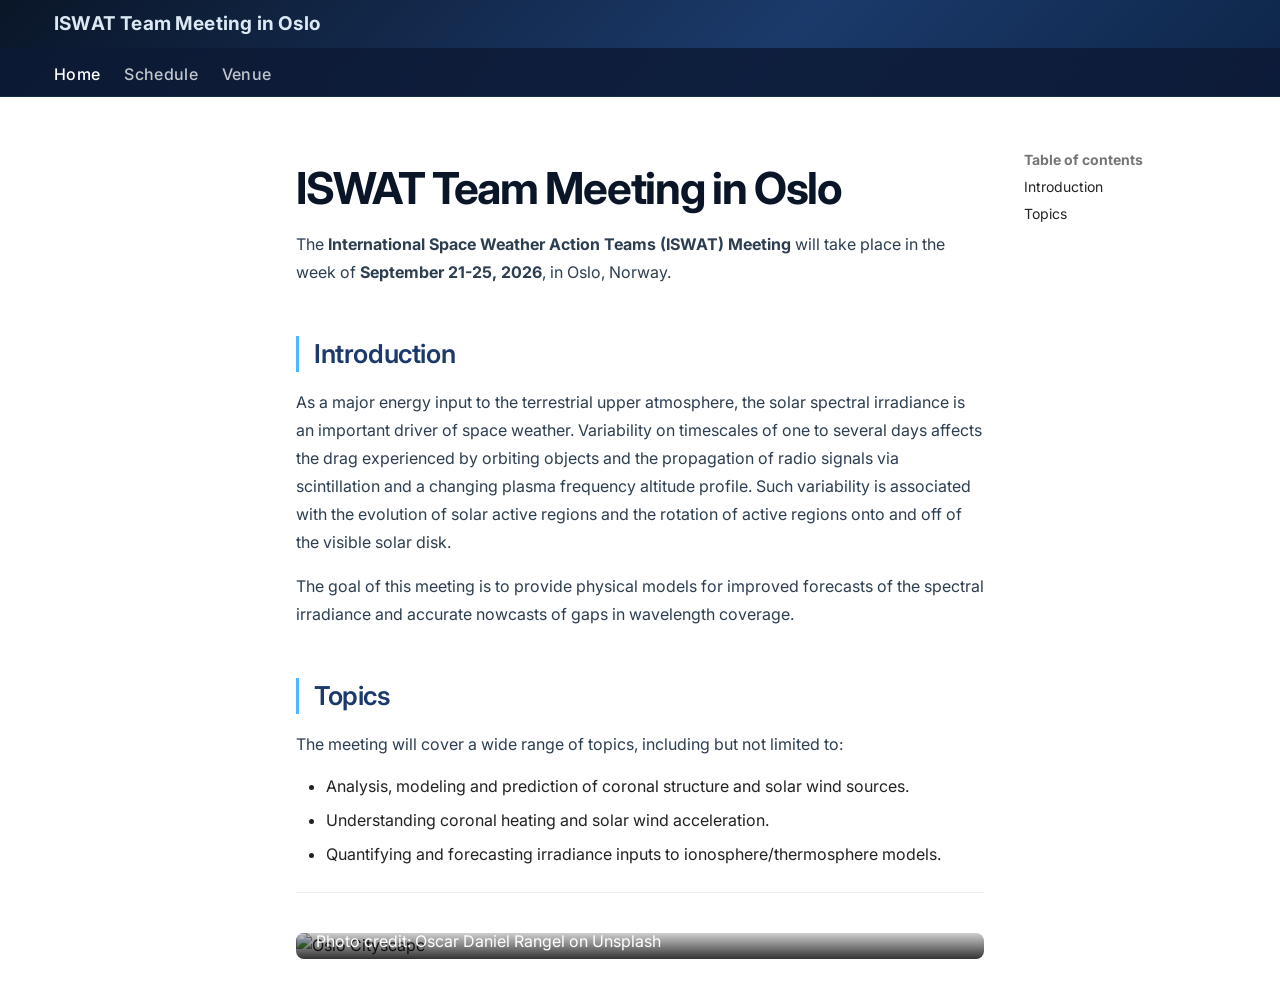
==== commit 59812766: "Deployed 37e6e47 with MkDocs version: 1.6.1" ====
--- a/index.html
+++ b/index.html
@@ -1 +1 @@
-<!doctype html><html lang=en class=no-js> <head><meta charset=utf-8><meta name=viewport content="width=device-width,initial-scale=1"><meta name=description content="Webpage for the ISWAT Action Team Meeting in Oslo"><link href=schedule/ rel=next><link rel=icon href=assets/images/favicon.png><meta name=generator content="mkdocs-1.6.1, mkdocs-material-9.7.1"><title>ISWAT Team Meeting in Oslo</title><link rel=stylesheet href=assets/stylesheets/main.484c7ddc.min.css><link rel=stylesheet href=assets/stylesheets/palette.ab4e12ef.min.css><link rel=stylesheet href=stylesheets/extra.css><script>__md_scope=new URL(".",location),__md_hash=e=>[...e].reduce(((e,_)=>(e<<5)-e+_.charCodeAt(0)),0),__md_get=(e,_=localStorage,t=__md_scope)=>JSON.parse(_.getItem(t.pathname+"."+e)),__md_set=(e,_,t=localStorage,a=__md_scope)=>{try{t.setItem(a.pathname+"."+e,JSON.stringify(_))}catch(e){}}</script></head> <body dir=ltr data-md-color-scheme=default data-md-color-primary=custom data-md-color-accent=light-blue> <input class=md-toggle data-md-toggle=drawer type=checkbox id=__drawer autocomplete=off> <input class=md-toggle data-md-toggle=search type=checkbox id=__search autocomplete=off> <label class=md-overlay for=__drawer></label> <div data-md-component=skip> <a href=#iswat-team-meeting-in-oslo class=md-skip> Skip to content </a> </div> <div data-md-component=announce> </div> <header class="md-header md-header--shadow md-header--lifted" data-md-component=header> <nav class="md-header__inner md-grid" aria-label=Header> <a href=. title="ISWAT Team Meeting in Oslo" class="md-header__button md-logo" aria-label="ISWAT Team Meeting in Oslo" data-md-component=logo> <svg xmlns=http://www.w3.org/2000/svg viewbox="0 0 24 24"><path d="M12 8a3 3 0 0 0 3-3 3 3 0 0 0-3-3 3 3 0 0 0-3 3 3 3 0 0 0 3 3m0 3.54C9.64 9.35 6.5 8 3 8v11c3.5 0 6.64 1.35 9 3.54 2.36-2.19 5.5-3.54 9-3.54V8c-3.5 0-6.64 1.35-9 3.54"/></svg> </a> <label class="md-header__button md-icon" for=__drawer> <svg xmlns=http://www.w3.org/2000/svg viewbox="0 0 24 24"><path d="M3 6h18v2H3zm0 5h18v2H3zm0 5h18v2H3z"/></svg> </label> <div class=md-header__title data-md-component=header-title> <div class=md-header__ellipsis> <div class=md-header__topic> <span class=md-ellipsis> ISWAT Team Meeting in Oslo </span> </div> <div class=md-header__topic data-md-component=header-topic> <span class=md-ellipsis> Home </span> </div> </div> </div> <form class=md-header__option data-md-component=palette> <input class=md-option data-md-color-media data-md-color-scheme=default data-md-color-primary=custom data-md-color-accent=light-blue aria-hidden=true type=radio name=__palette id=__palette_0> </form> <script>var palette=__md_get("__palette");if(palette&&palette.color){if("(prefers-color-scheme)"===palette.color.media){var media=matchMedia("(prefers-color-scheme: light)"),input=document.querySelector(media.matches?"[data-md-color-media='(prefers-color-scheme: light)']":"[data-md-color-media='(prefers-color-scheme: dark)']");palette.color.media=input.getAttribute("data-md-color-media"),palette.color.scheme=input.getAttribute("data-md-color-scheme"),palette.color.primary=input.getAttribute("data-md-color-primary"),palette.color.accent=input.getAttribute("data-md-color-accent")}for(var[key,value]of Object.entries(palette.color))document.body.setAttribute("data-md-color-"+key,value)}</script> </nav> <nav class=md-tabs aria-label=Tabs data-md-component=tabs> <div class=md-grid> <ul class=md-tabs__list> <li class="md-tabs__item md-tabs__item--active"> <a href=. class=md-tabs__link> Home </a> </li> <li class=md-tabs__item> <a href=schedule/ class=md-tabs__link> Schedule </a> </li> <li class=md-tabs__item> <a href=venue/ class=md-tabs__link> Venue </a> </li> </ul> </div> </nav> </header> <div class=md-container data-md-component=container> <main class=md-main data-md-component=main> <div class="md-main__inner md-grid"> <div class="md-sidebar md-sidebar--primary" data-md-component=sidebar data-md-type=navigation> <div class=md-sidebar__scrollwrap> <div class=md-sidebar__inner> <nav class="md-nav md-nav--primary md-nav--lifted" aria-label=Navigation data-md-level=0> <label class=md-nav__title for=__drawer> <a href=. title="ISWAT Team Meeting in Oslo" class="md-nav__button md-logo" aria-label="ISWAT Team Meeting in Oslo" data-md-component=logo> <svg xmlns=http://www.w3.org/2000/svg viewbox="0 0 24 24"><path d="M12 8a3 3 0 0 0 3-3 3 3 0 0 0-3-3 3 3 0 0 0-3 3 3 3 0 0 0 3 3m0 3.54C9.64 9.35 6.5 8 3 8v11c3.5 0 6.64 1.35 9 3.54 2.36-2.19 5.5-3.54 9-3.54V8c-3.5 0-6.64 1.35-9 3.54"/></svg> </a> ISWAT Team Meeting in Oslo </label> <ul class=md-nav__list data-md-scrollfix> <li class="md-nav__item md-nav__item--active"> <input class="md-nav__toggle md-toggle" type=checkbox id=__toc> <label class="md-nav__link md-nav__link--active" for=__toc> <span class=md-ellipsis> Home </span> <span class="md-nav__icon md-icon"></span> </label> <a href=. class="md-nav__link md-nav__link--active"> <span class=md-ellipsis> Home </span> </a> <nav class="md-nav md-nav--secondary" aria-label="Table of contents"> <label class=md-nav__title for=__toc> <span class="md-nav__icon md-icon"></span> Table of contents </label> <ul class=md-nav__list data-md-component=toc data-md-scrollfix> <li class=md-nav__item> <a href=#introduction class=md-nav__link> <span class=md-ellipsis> Introduction </span> </a> </li> <li class=md-nav__item> <a href=#topics class=md-nav__link> <span class=md-ellipsis> Topics </span> </a> </li> </ul> </nav> </li> <li class=md-nav__item> <a href=schedule/ class=md-nav__link> <span class=md-ellipsis> Schedule </span> </a> </li> <li class=md-nav__item> <a href=venue/ class=md-nav__link> <span class=md-ellipsis> Venue </span> </a> </li> </ul> </nav> </div> </div> </div> <div class="md-sidebar md-sidebar--secondary" data-md-component=sidebar data-md-type=toc> <div class=md-sidebar__scrollwrap> <div class=md-sidebar__inner> <nav class="md-nav md-nav--secondary" aria-label="Table of contents"> <label class=md-nav__title for=__toc> <span class="md-nav__icon md-icon"></span> Table of contents </label> <ul class=md-nav__list data-md-component=toc data-md-scrollfix> <li class=md-nav__item> <a href=#introduction class=md-nav__link> <span class=md-ellipsis> Introduction </span> </a> </li> <li class=md-nav__item> <a href=#topics class=md-nav__link> <span class=md-ellipsis> Topics </span> </a> </li> </ul> </nav> </div> </div> </div> <div class=md-content data-md-component=content> <article class="md-content__inner md-typeset"> <!-- Perpendicular approach: Pre-render the heavy Google Doc before the user even clicks the tab --> <p><link rel=prerender href="https://docs.google.com/document/d/e/2PACX-1vRhdEzTaUK0rMwvJhPUCOtJb2bl_RCNAQNNFN7QTbgbza41rhgeiARe5OPsDQqqVu5pMy17M21nama8/pub?embedded=true"></p> <h1 id=iswat-team-meeting-in-oslo>ISWAT Team Meeting in Oslo</h1> <p>The <strong>International Space Weather Action Teams (ISWAT) Meeting</strong> will take place in the week of <strong>September 21-25, 2026</strong>, in Oslo, Norway.</p> <h2 id=introduction>Introduction</h2> <p>As a major energy input to the terrestrial upper atmosphere, the solar spectral irradiance is an important driver of space weather. Variability on timescales of one to several days affects the drag experienced by orbiting objects and the propagation of radio signals via scintillation and a changing plasma frequency altitude profile. Such variability is associated with the evolution of solar active regions and the rotation of active regions onto and off of the visible solar disk.</p> <p>The goal of this meeting is to provide physical models for improved forecasts of the spectral irradiance and accurate nowcasts of gaps in wavelength coverage.</p> <h2 id=topics>Topics</h2> <p>The meeting will cover a wide range of topics, including but not limited to:</p> <ul> <li>Analysis, modeling and prediction of coronal structure and solar wind sources.</li> <li>Understanding coronal heating and solar wind acceleration.</li> <li>Quantifying and forecasting irradiance inputs to ionosphere/thermosphere models.</li> </ul> <hr> <div style="position: relative; border-radius: 8px; overflow: hidden; margin-top: 2rem;"> <img src="https://images.unsplash.com/photo-1613567993548-b3a0d9abb736?q=80&w=1941&auto=format&fit=crop" alt="Oslo Cityscape" style="width: 100%; display: block;"> <div style="position: absolute; bottom: 0; left: 0; right: 0; background: linear-gradient(transparent, rgba(0,0,0,0.8)); padding: 0.2rem 1rem; color: white;"> <span style="font-size: 0.8rem; opacity: 1.0;">Photo credit: Oscar Daniel Rangel on Unsplash</span> </div> </div> </article> </div> <script>var target=document.getElementById(location.hash.slice(1));target&&target.name&&(target.checked=target.name.startsWith("__tabbed_"))</script> </div> <button type=button class="md-top md-icon" data-md-component=top hidden> <svg xmlns=http://www.w3.org/2000/svg viewbox="0 0 24 24"><path d="M13 20h-2V8l-5.5 5.5-1.42-1.42L12 4.16l7.92 7.92-1.42 1.42L13 8z"/></svg> Back to top </button> </main> <footer class=md-footer> <div class="md-footer-meta md-typeset"> <div class="md-footer-meta__inner md-grid"> <div class=md-copyright> Made with <a href=https://squidfunk.github.io/mkdocs-material/ target=_blank rel=noopener> Material for MkDocs </a> </div> </div> </div> </footer> </div> <div class=md-dialog data-md-component=dialog> <div class="md-dialog__inner md-typeset"></div> </div> <script id=__config type=application/json>{"annotate": null, "base": ".", "features": ["navigation.tabs", "navigation.tabs.sticky", "navigation.sections", "navigation.top"], "search": "assets/javascripts/workers/search.2c215733.min.js", "tags": null, "translations": {"clipboard.copied": "Copied to clipboard", "clipboard.copy": "Copy to clipboard", "search.result.more.one": "1 more on this page", "search.result.more.other": "# more on this page", "search.result.none": "No matching documents", "search.result.one": "1 matching document", "search.result.other": "# matching documents", "search.result.placeholder": "Type to start searching", "search.result.term.missing": "Missing", "select.version": "Select version"}, "version": null}</script> <script src=assets/javascripts/bundle.79ae519e.min.js></script> </body> </html>+<!doctype html><html lang=en class=no-js> <head><meta charset=utf-8><meta name=viewport content="width=device-width,initial-scale=1"><meta name=description content="Webpage for the ISWAT Action Team Meeting in Oslo"><link href=schedule/ rel=next><link rel=icon href=assets/images/favicon.png><meta name=generator content="mkdocs-1.6.1, mkdocs-material-9.7.1"><title>ISWAT Team Meeting in Oslo</title><link rel=stylesheet href=assets/stylesheets/main.484c7ddc.min.css><link rel=stylesheet href=assets/stylesheets/palette.ab4e12ef.min.css><link rel=stylesheet href=stylesheets/extra.css><script>__md_scope=new URL(".",location),__md_hash=e=>[...e].reduce(((e,_)=>(e<<5)-e+_.charCodeAt(0)),0),__md_get=(e,_=localStorage,t=__md_scope)=>JSON.parse(_.getItem(t.pathname+"."+e)),__md_set=(e,_,t=localStorage,a=__md_scope)=>{try{t.setItem(a.pathname+"."+e,JSON.stringify(_))}catch(e){}}</script></head> <body dir=ltr data-md-color-scheme=default data-md-color-primary=custom data-md-color-accent=light-blue> <input class=md-toggle data-md-toggle=drawer type=checkbox id=__drawer autocomplete=off> <input class=md-toggle data-md-toggle=search type=checkbox id=__search autocomplete=off> <label class=md-overlay for=__drawer></label> <div data-md-component=skip> <a href=#iswat-team-meeting-in-oslo class=md-skip> Skip to content </a> </div> <div data-md-component=announce> </div> <header class="md-header md-header--shadow md-header--lifted" data-md-component=header> <nav class="md-header__inner md-grid" aria-label=Header> <a href=. title="ISWAT Team Meeting in Oslo" class="md-header__button md-logo" aria-label="ISWAT Team Meeting in Oslo" data-md-component=logo> <svg xmlns=http://www.w3.org/2000/svg viewbox="0 0 24 24"><path d="M12 8a3 3 0 0 0 3-3 3 3 0 0 0-3-3 3 3 0 0 0-3 3 3 3 0 0 0 3 3m0 3.54C9.64 9.35 6.5 8 3 8v11c3.5 0 6.64 1.35 9 3.54 2.36-2.19 5.5-3.54 9-3.54V8c-3.5 0-6.64 1.35-9 3.54"/></svg> </a> <label class="md-header__button md-icon" for=__drawer> <svg xmlns=http://www.w3.org/2000/svg viewbox="0 0 24 24"><path d="M3 6h18v2H3zm0 5h18v2H3zm0 5h18v2H3z"/></svg> </label> <div class=md-header__title data-md-component=header-title> <div class=md-header__ellipsis> <div class=md-header__topic> <span class=md-ellipsis> ISWAT Team Meeting in Oslo </span> </div> <div class=md-header__topic data-md-component=header-topic> <span class=md-ellipsis> Home </span> </div> </div> </div> <form class=md-header__option data-md-component=palette> <input class=md-option data-md-color-media data-md-color-scheme=default data-md-color-primary=custom data-md-color-accent=light-blue aria-hidden=true type=radio name=__palette id=__palette_0> </form> <script>var palette=__md_get("__palette");if(palette&&palette.color){if("(prefers-color-scheme)"===palette.color.media){var media=matchMedia("(prefers-color-scheme: light)"),input=document.querySelector(media.matches?"[data-md-color-media='(prefers-color-scheme: light)']":"[data-md-color-media='(prefers-color-scheme: dark)']");palette.color.media=input.getAttribute("data-md-color-media"),palette.color.scheme=input.getAttribute("data-md-color-scheme"),palette.color.primary=input.getAttribute("data-md-color-primary"),palette.color.accent=input.getAttribute("data-md-color-accent")}for(var[key,value]of Object.entries(palette.color))document.body.setAttribute("data-md-color-"+key,value)}</script> </nav> <nav class=md-tabs aria-label=Tabs data-md-component=tabs> <div class=md-grid> <ul class=md-tabs__list> <li class="md-tabs__item md-tabs__item--active"> <a href=. class=md-tabs__link> Home </a> </li> <li class=md-tabs__item> <a href=schedule/ class=md-tabs__link> Schedule </a> </li> <li class=md-tabs__item> <a href=venue/ class=md-tabs__link> Venue </a> </li> </ul> </div> </nav> </header> <div class=md-container data-md-component=container> <main class=md-main data-md-component=main> <div class="md-main__inner md-grid"> <div class="md-sidebar md-sidebar--primary" data-md-component=sidebar data-md-type=navigation> <div class=md-sidebar__scrollwrap> <div class=md-sidebar__inner> <nav class="md-nav md-nav--primary md-nav--lifted" aria-label=Navigation data-md-level=0> <label class=md-nav__title for=__drawer> <a href=. title="ISWAT Team Meeting in Oslo" class="md-nav__button md-logo" aria-label="ISWAT Team Meeting in Oslo" data-md-component=logo> <svg xmlns=http://www.w3.org/2000/svg viewbox="0 0 24 24"><path d="M12 8a3 3 0 0 0 3-3 3 3 0 0 0-3-3 3 3 0 0 0-3 3 3 3 0 0 0 3 3m0 3.54C9.64 9.35 6.5 8 3 8v11c3.5 0 6.64 1.35 9 3.54 2.36-2.19 5.5-3.54 9-3.54V8c-3.5 0-6.64 1.35-9 3.54"/></svg> </a> ISWAT Team Meeting in Oslo </label> <ul class=md-nav__list data-md-scrollfix> <li class="md-nav__item md-nav__item--active"> <input class="md-nav__toggle md-toggle" type=checkbox id=__toc> <label class="md-nav__link md-nav__link--active" for=__toc> <span class=md-ellipsis> Home </span> <span class="md-nav__icon md-icon"></span> </label> <a href=. class="md-nav__link md-nav__link--active"> <span class=md-ellipsis> Home </span> </a> <nav class="md-nav md-nav--secondary" aria-label="Table of contents"> <label class=md-nav__title for=__toc> <span class="md-nav__icon md-icon"></span> Table of contents </label> <ul class=md-nav__list data-md-component=toc data-md-scrollfix> <li class=md-nav__item> <a href=#introduction class=md-nav__link> <span class=md-ellipsis> Introduction </span> </a> </li> <li class=md-nav__item> <a href=#topics class=md-nav__link> <span class=md-ellipsis> Topics </span> </a> </li> </ul> </nav> </li> <li class=md-nav__item> <a href=schedule/ class=md-nav__link> <span class=md-ellipsis> Schedule </span> </a> </li> <li class=md-nav__item> <a href=venue/ class=md-nav__link> <span class=md-ellipsis> Venue </span> </a> </li> </ul> </nav> </div> </div> </div> <div class="md-sidebar md-sidebar--secondary" data-md-component=sidebar data-md-type=toc> <div class=md-sidebar__scrollwrap> <div class=md-sidebar__inner> <nav class="md-nav md-nav--secondary" aria-label="Table of contents"> <label class=md-nav__title for=__toc> <span class="md-nav__icon md-icon"></span> Table of contents </label> <ul class=md-nav__list data-md-component=toc data-md-scrollfix> <li class=md-nav__item> <a href=#introduction class=md-nav__link> <span class=md-ellipsis> Introduction </span> </a> </li> <li class=md-nav__item> <a href=#topics class=md-nav__link> <span class=md-ellipsis> Topics </span> </a> </li> </ul> </nav> </div> </div> </div> <div class=md-content data-md-component=content> <article class="md-content__inner md-typeset"> <!-- Perpendicular approach: Pre-render the heavy Google Doc before the user even clicks the tab --> <p><link rel=prerender href="https://docs.google.com/document/d/e/2PACX-1vRhdEzTaUK0rMwvJhPUCOtJb2bl_RCNAQNNFN7QTbgbza41rhgeiARe5OPsDQqqVu5pMy17M21nama8/pub?embedded=true"></p> <h1 id=iswat-team-meeting-in-oslo>ISWAT Team Meeting in Oslo</h1> <p>The <strong>International Space Weather Action Teams (ISWAT) Meeting</strong> will take place in the week of <strong>September 21-25, 2026</strong>, in Oslo, Norway.</p> <h2 id=introduction>Introduction</h2> <p>As a major energy input to the terrestrial upper atmosphere, the solar spectral irradiance is an important driver of space weather. Variability on timescales of one to several days affects the drag experienced by orbiting objects and the propagation of radio signals via scintillation and a changing plasma frequency altitude profile. Such variability is associated with the evolution of solar active regions and the rotation of active regions onto and off of the visible solar disk.</p> <p>The goal of this meeting is to provide physical models for improved forecasts of the spectral irradiance and accurate nowcasts of gaps in wavelength coverage.</p> <h2 id=topics>Topics</h2> <p>The meeting will cover a wide range of topics, including but not limited to:</p> <ul> <li>Analysis, modeling and prediction of coronal structure and solar wind sources.</li> <li>Understanding coronal heating and solar wind acceleration.</li> <li>Quantifying and forecasting irradiance inputs to ionosphere/thermosphere models.</li> </ul> <hr> <div style="position: relative; border-radius: 8px; overflow: hidden; margin-top: 2rem;"> <img src="https://images.unsplash.com/photo-1613567993548-b3a0d9abb736?q=80&w=1941&auto=format&fit=crop" alt="Oslo Cityscape" style="width: 100%; display: block;"> <div style="position: absolute; bottom: 0; left: 0; right: 0; background: linear-gradient(transparent, rgba(0,0,0,0.8)); padding: 0.2rem 1rem; color: white; pointer-events: none;"> <span style="font-size: 0.8rem; opacity: 1.0;">Photo credit: Oscar Daniel Rangel on Unsplash</span> </div> </div> </article> </div> <script>var target=document.getElementById(location.hash.slice(1));target&&target.name&&(target.checked=target.name.startsWith("__tabbed_"))</script> </div> <button type=button class="md-top md-icon" data-md-component=top hidden> <svg xmlns=http://www.w3.org/2000/svg viewbox="0 0 24 24"><path d="M13 20h-2V8l-5.5 5.5-1.42-1.42L12 4.16l7.92 7.92-1.42 1.42L13 8z"/></svg> Back to top </button> </main> <footer class=md-footer> <div class="md-footer-meta md-typeset"> <div class="md-footer-meta__inner md-grid"> <div class=md-copyright> </div> </div> </div> </footer> </div> <div class=md-dialog data-md-component=dialog> <div class="md-dialog__inner md-typeset"></div> </div> <script id=__config type=application/json>{"annotate": null, "base": ".", "features": ["navigation.tabs", "navigation.tabs.sticky", "navigation.sections", "navigation.top"], "search": "assets/javascripts/workers/search.2c215733.min.js", "tags": null, "translations": {"clipboard.copied": "Copied to clipboard", "clipboard.copy": "Copy to clipboard", "search.result.more.one": "1 more on this page", "search.result.more.other": "# more on this page", "search.result.none": "No matching documents", "search.result.one": "1 matching document", "search.result.other": "# matching documents", "search.result.placeholder": "Type to start searching", "search.result.term.missing": "Missing", "select.version": "Select version"}, "version": null}</script> <script src=assets/javascripts/bundle.79ae519e.min.js></script> </body> </html>
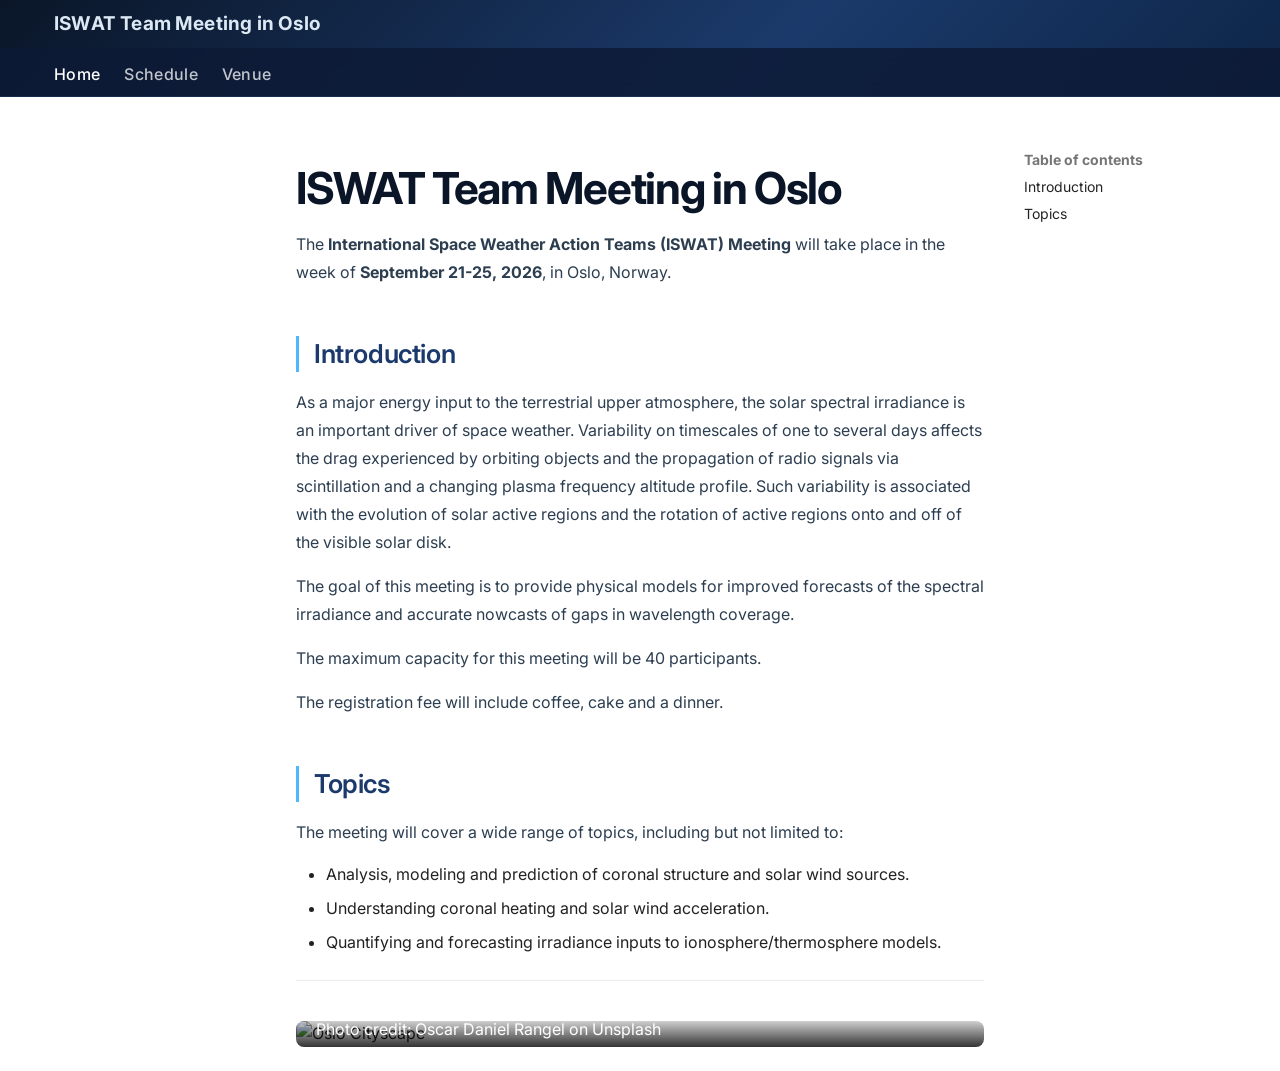
==== commit 60d222b1: "Deployed 8db0a0d with MkDocs version: 1.6.1" ====
--- a/index.html
+++ b/index.html
@@ -1 +1 @@
-<!doctype html><html lang=en class=no-js> <head><meta charset=utf-8><meta name=viewport content="width=device-width,initial-scale=1"><meta name=description content="Webpage for the ISWAT Action Team Meeting in Oslo"><link href=schedule/ rel=next><link rel=icon href=assets/images/favicon.png><meta name=generator content="mkdocs-1.6.1, mkdocs-material-9.7.1"><title>ISWAT Team Meeting in Oslo</title><link rel=stylesheet href=assets/stylesheets/main.484c7ddc.min.css><link rel=stylesheet href=assets/stylesheets/palette.ab4e12ef.min.css><link rel=stylesheet href=stylesheets/extra.css><script>__md_scope=new URL(".",location),__md_hash=e=>[...e].reduce(((e,_)=>(e<<5)-e+_.charCodeAt(0)),0),__md_get=(e,_=localStorage,t=__md_scope)=>JSON.parse(_.getItem(t.pathname+"."+e)),__md_set=(e,_,t=localStorage,a=__md_scope)=>{try{t.setItem(a.pathname+"."+e,JSON.stringify(_))}catch(e){}}</script></head> <body dir=ltr data-md-color-scheme=default data-md-color-primary=custom data-md-color-accent=light-blue> <input class=md-toggle data-md-toggle=drawer type=checkbox id=__drawer autocomplete=off> <input class=md-toggle data-md-toggle=search type=checkbox id=__search autocomplete=off> <label class=md-overlay for=__drawer></label> <div data-md-component=skip> <a href=#iswat-team-meeting-in-oslo class=md-skip> Skip to content </a> </div> <div data-md-component=announce> </div> <header class="md-header md-header--shadow md-header--lifted" data-md-component=header> <nav class="md-header__inner md-grid" aria-label=Header> <a href=. title="ISWAT Team Meeting in Oslo" class="md-header__button md-logo" aria-label="ISWAT Team Meeting in Oslo" data-md-component=logo> <svg xmlns=http://www.w3.org/2000/svg viewbox="0 0 24 24"><path d="M12 8a3 3 0 0 0 3-3 3 3 0 0 0-3-3 3 3 0 0 0-3 3 3 3 0 0 0 3 3m0 3.54C9.64 9.35 6.5 8 3 8v11c3.5 0 6.64 1.35 9 3.54 2.36-2.19 5.5-3.54 9-3.54V8c-3.5 0-6.64 1.35-9 3.54"/></svg> </a> <label class="md-header__button md-icon" for=__drawer> <svg xmlns=http://www.w3.org/2000/svg viewbox="0 0 24 24"><path d="M3 6h18v2H3zm0 5h18v2H3zm0 5h18v2H3z"/></svg> </label> <div class=md-header__title data-md-component=header-title> <div class=md-header__ellipsis> <div class=md-header__topic> <span class=md-ellipsis> ISWAT Team Meeting in Oslo </span> </div> <div class=md-header__topic data-md-component=header-topic> <span class=md-ellipsis> Home </span> </div> </div> </div> <form class=md-header__option data-md-component=palette> <input class=md-option data-md-color-media data-md-color-scheme=default data-md-color-primary=custom data-md-color-accent=light-blue aria-hidden=true type=radio name=__palette id=__palette_0> </form> <script>var palette=__md_get("__palette");if(palette&&palette.color){if("(prefers-color-scheme)"===palette.color.media){var media=matchMedia("(prefers-color-scheme: light)"),input=document.querySelector(media.matches?"[data-md-color-media='(prefers-color-scheme: light)']":"[data-md-color-media='(prefers-color-scheme: dark)']");palette.color.media=input.getAttribute("data-md-color-media"),palette.color.scheme=input.getAttribute("data-md-color-scheme"),palette.color.primary=input.getAttribute("data-md-color-primary"),palette.color.accent=input.getAttribute("data-md-color-accent")}for(var[key,value]of Object.entries(palette.color))document.body.setAttribute("data-md-color-"+key,value)}</script> </nav> <nav class=md-tabs aria-label=Tabs data-md-component=tabs> <div class=md-grid> <ul class=md-tabs__list> <li class="md-tabs__item md-tabs__item--active"> <a href=. class=md-tabs__link> Home </a> </li> <li class=md-tabs__item> <a href=schedule/ class=md-tabs__link> Schedule </a> </li> <li class=md-tabs__item> <a href=venue/ class=md-tabs__link> Venue </a> </li> </ul> </div> </nav> </header> <div class=md-container data-md-component=container> <main class=md-main data-md-component=main> <div class="md-main__inner md-grid"> <div class="md-sidebar md-sidebar--primary" data-md-component=sidebar data-md-type=navigation> <div class=md-sidebar__scrollwrap> <div class=md-sidebar__inner> <nav class="md-nav md-nav--primary md-nav--lifted" aria-label=Navigation data-md-level=0> <label class=md-nav__title for=__drawer> <a href=. title="ISWAT Team Meeting in Oslo" class="md-nav__button md-logo" aria-label="ISWAT Team Meeting in Oslo" data-md-component=logo> <svg xmlns=http://www.w3.org/2000/svg viewbox="0 0 24 24"><path d="M12 8a3 3 0 0 0 3-3 3 3 0 0 0-3-3 3 3 0 0 0-3 3 3 3 0 0 0 3 3m0 3.54C9.64 9.35 6.5 8 3 8v11c3.5 0 6.64 1.35 9 3.54 2.36-2.19 5.5-3.54 9-3.54V8c-3.5 0-6.64 1.35-9 3.54"/></svg> </a> ISWAT Team Meeting in Oslo </label> <ul class=md-nav__list data-md-scrollfix> <li class="md-nav__item md-nav__item--active"> <input class="md-nav__toggle md-toggle" type=checkbox id=__toc> <label class="md-nav__link md-nav__link--active" for=__toc> <span class=md-ellipsis> Home </span> <span class="md-nav__icon md-icon"></span> </label> <a href=. class="md-nav__link md-nav__link--active"> <span class=md-ellipsis> Home </span> </a> <nav class="md-nav md-nav--secondary" aria-label="Table of contents"> <label class=md-nav__title for=__toc> <span class="md-nav__icon md-icon"></span> Table of contents </label> <ul class=md-nav__list data-md-component=toc data-md-scrollfix> <li class=md-nav__item> <a href=#introduction class=md-nav__link> <span class=md-ellipsis> Introduction </span> </a> </li> <li class=md-nav__item> <a href=#topics class=md-nav__link> <span class=md-ellipsis> Topics </span> </a> </li> </ul> </nav> </li> <li class=md-nav__item> <a href=schedule/ class=md-nav__link> <span class=md-ellipsis> Schedule </span> </a> </li> <li class=md-nav__item> <a href=venue/ class=md-nav__link> <span class=md-ellipsis> Venue </span> </a> </li> </ul> </nav> </div> </div> </div> <div class="md-sidebar md-sidebar--secondary" data-md-component=sidebar data-md-type=toc> <div class=md-sidebar__scrollwrap> <div class=md-sidebar__inner> <nav class="md-nav md-nav--secondary" aria-label="Table of contents"> <label class=md-nav__title for=__toc> <span class="md-nav__icon md-icon"></span> Table of contents </label> <ul class=md-nav__list data-md-component=toc data-md-scrollfix> <li class=md-nav__item> <a href=#introduction class=md-nav__link> <span class=md-ellipsis> Introduction </span> </a> </li> <li class=md-nav__item> <a href=#topics class=md-nav__link> <span class=md-ellipsis> Topics </span> </a> </li> </ul> </nav> </div> </div> </div> <div class=md-content data-md-component=content> <article class="md-content__inner md-typeset"> <!-- Perpendicular approach: Pre-render the heavy Google Doc before the user even clicks the tab --> <p><link rel=prerender href="https://docs.google.com/document/d/e/2PACX-1vRhdEzTaUK0rMwvJhPUCOtJb2bl_RCNAQNNFN7QTbgbza41rhgeiARe5OPsDQqqVu5pMy17M21nama8/pub?embedded=true"></p> <h1 id=iswat-team-meeting-in-oslo>ISWAT Team Meeting in Oslo</h1> <p>The <strong>International Space Weather Action Teams (ISWAT) Meeting</strong> will take place in the week of <strong>September 21-25, 2026</strong>, in Oslo, Norway.</p> <h2 id=introduction>Introduction</h2> <p>As a major energy input to the terrestrial upper atmosphere, the solar spectral irradiance is an important driver of space weather. Variability on timescales of one to several days affects the drag experienced by orbiting objects and the propagation of radio signals via scintillation and a changing plasma frequency altitude profile. Such variability is associated with the evolution of solar active regions and the rotation of active regions onto and off of the visible solar disk.</p> <p>The goal of this meeting is to provide physical models for improved forecasts of the spectral irradiance and accurate nowcasts of gaps in wavelength coverage.</p> <h2 id=topics>Topics</h2> <p>The meeting will cover a wide range of topics, including but not limited to:</p> <ul> <li>Analysis, modeling and prediction of coronal structure and solar wind sources.</li> <li>Understanding coronal heating and solar wind acceleration.</li> <li>Quantifying and forecasting irradiance inputs to ionosphere/thermosphere models.</li> </ul> <hr> <div style="position: relative; border-radius: 8px; overflow: hidden; margin-top: 2rem;"> <img src="https://images.unsplash.com/photo-1613567993548-b3a0d9abb736?q=80&w=1941&auto=format&fit=crop" alt="Oslo Cityscape" style="width: 100%; display: block;"> <div style="position: absolute; bottom: 0; left: 0; right: 0; background: linear-gradient(transparent, rgba(0,0,0,0.8)); padding: 0.2rem 1rem; color: white; pointer-events: none;"> <span style="font-size: 0.8rem; opacity: 1.0;">Photo credit: Oscar Daniel Rangel on Unsplash</span> </div> </div> </article> </div> <script>var target=document.getElementById(location.hash.slice(1));target&&target.name&&(target.checked=target.name.startsWith("__tabbed_"))</script> </div> <button type=button class="md-top md-icon" data-md-component=top hidden> <svg xmlns=http://www.w3.org/2000/svg viewbox="0 0 24 24"><path d="M13 20h-2V8l-5.5 5.5-1.42-1.42L12 4.16l7.92 7.92-1.42 1.42L13 8z"/></svg> Back to top </button> </main> <footer class=md-footer> <div class="md-footer-meta md-typeset"> <div class="md-footer-meta__inner md-grid"> <div class=md-copyright> </div> </div> </div> </footer> </div> <div class=md-dialog data-md-component=dialog> <div class="md-dialog__inner md-typeset"></div> </div> <script id=__config type=application/json>{"annotate": null, "base": ".", "features": ["navigation.tabs", "navigation.tabs.sticky", "navigation.sections", "navigation.top"], "search": "assets/javascripts/workers/search.2c215733.min.js", "tags": null, "translations": {"clipboard.copied": "Copied to clipboard", "clipboard.copy": "Copy to clipboard", "search.result.more.one": "1 more on this page", "search.result.more.other": "# more on this page", "search.result.none": "No matching documents", "search.result.one": "1 matching document", "search.result.other": "# matching documents", "search.result.placeholder": "Type to start searching", "search.result.term.missing": "Missing", "select.version": "Select version"}, "version": null}</script> <script src=assets/javascripts/bundle.79ae519e.min.js></script> </body> </html>+<!doctype html><html lang=en class=no-js> <head><meta charset=utf-8><meta name=viewport content="width=device-width,initial-scale=1"><meta name=description content="Webpage for the ISWAT Action Team Meeting in Oslo"><link href=schedule/ rel=next><link rel=icon href=assets/images/favicon.png><meta name=generator content="mkdocs-1.6.1, mkdocs-material-9.7.6"><title>ISWAT Team Meeting in Oslo</title><link rel=stylesheet href=assets/stylesheets/main.484c7ddc.min.css><link rel=stylesheet href=assets/stylesheets/palette.ab4e12ef.min.css><link rel=stylesheet href=stylesheets/extra.css><script>__md_scope=new URL(".",location),__md_hash=e=>[...e].reduce(((e,_)=>(e<<5)-e+_.charCodeAt(0)),0),__md_get=(e,_=localStorage,t=__md_scope)=>JSON.parse(_.getItem(t.pathname+"."+e)),__md_set=(e,_,t=localStorage,a=__md_scope)=>{try{t.setItem(a.pathname+"."+e,JSON.stringify(_))}catch(e){}}</script></head> <body dir=ltr data-md-color-scheme=default data-md-color-primary=custom data-md-color-accent=light-blue> <input class=md-toggle data-md-toggle=drawer type=checkbox id=__drawer autocomplete=off> <input class=md-toggle data-md-toggle=search type=checkbox id=__search autocomplete=off> <label class=md-overlay for=__drawer></label> <div data-md-component=skip> <a href=#iswat-team-meeting-in-oslo class=md-skip> Skip to content </a> </div> <div data-md-component=announce> </div> <header class="md-header md-header--shadow md-header--lifted" data-md-component=header> <nav class="md-header__inner md-grid" aria-label=Header> <a href=. title="ISWAT Team Meeting in Oslo" class="md-header__button md-logo" aria-label="ISWAT Team Meeting in Oslo" data-md-component=logo> <svg xmlns=http://www.w3.org/2000/svg viewbox="0 0 24 24"><path d="M12 8a3 3 0 0 0 3-3 3 3 0 0 0-3-3 3 3 0 0 0-3 3 3 3 0 0 0 3 3m0 3.54C9.64 9.35 6.5 8 3 8v11c3.5 0 6.64 1.35 9 3.54 2.36-2.19 5.5-3.54 9-3.54V8c-3.5 0-6.64 1.35-9 3.54"/></svg> </a> <label class="md-header__button md-icon" for=__drawer> <svg xmlns=http://www.w3.org/2000/svg viewbox="0 0 24 24"><path d="M3 6h18v2H3zm0 5h18v2H3zm0 5h18v2H3z"/></svg> </label> <div class=md-header__title data-md-component=header-title> <div class=md-header__ellipsis> <div class=md-header__topic> <span class=md-ellipsis> ISWAT Team Meeting in Oslo </span> </div> <div class=md-header__topic data-md-component=header-topic> <span class=md-ellipsis> Home </span> </div> </div> </div> <form class=md-header__option data-md-component=palette> <input class=md-option data-md-color-media data-md-color-scheme=default data-md-color-primary=custom data-md-color-accent=light-blue aria-hidden=true type=radio name=__palette id=__palette_0> </form> <script>var palette=__md_get("__palette");if(palette&&palette.color){if("(prefers-color-scheme)"===palette.color.media){var media=matchMedia("(prefers-color-scheme: light)"),input=document.querySelector(media.matches?"[data-md-color-media='(prefers-color-scheme: light)']":"[data-md-color-media='(prefers-color-scheme: dark)']");palette.color.media=input.getAttribute("data-md-color-media"),palette.color.scheme=input.getAttribute("data-md-color-scheme"),palette.color.primary=input.getAttribute("data-md-color-primary"),palette.color.accent=input.getAttribute("data-md-color-accent")}for(var[key,value]of Object.entries(palette.color))document.body.setAttribute("data-md-color-"+key,value)}</script> </nav> <nav class=md-tabs aria-label=Tabs data-md-component=tabs> <div class=md-grid> <ul class=md-tabs__list> <li class="md-tabs__item md-tabs__item--active"> <a href=. class=md-tabs__link> Home </a> </li> <li class=md-tabs__item> <a href=schedule/ class=md-tabs__link> Schedule </a> </li> <li class=md-tabs__item> <a href=venue/ class=md-tabs__link> Venue </a> </li> </ul> </div> </nav> </header> <div class=md-container data-md-component=container> <main class=md-main data-md-component=main> <div class="md-main__inner md-grid"> <div class="md-sidebar md-sidebar--primary" data-md-component=sidebar data-md-type=navigation> <div class=md-sidebar__scrollwrap> <div class=md-sidebar__inner> <nav class="md-nav md-nav--primary md-nav--lifted" aria-label=Navigation data-md-level=0> <label class=md-nav__title for=__drawer> <a href=. title="ISWAT Team Meeting in Oslo" class="md-nav__button md-logo" aria-label="ISWAT Team Meeting in Oslo" data-md-component=logo> <svg xmlns=http://www.w3.org/2000/svg viewbox="0 0 24 24"><path d="M12 8a3 3 0 0 0 3-3 3 3 0 0 0-3-3 3 3 0 0 0-3 3 3 3 0 0 0 3 3m0 3.54C9.64 9.35 6.5 8 3 8v11c3.5 0 6.64 1.35 9 3.54 2.36-2.19 5.5-3.54 9-3.54V8c-3.5 0-6.64 1.35-9 3.54"/></svg> </a> ISWAT Team Meeting in Oslo </label> <ul class=md-nav__list data-md-scrollfix> <li class="md-nav__item md-nav__item--active"> <input class="md-nav__toggle md-toggle" type=checkbox id=__toc> <label class="md-nav__link md-nav__link--active" for=__toc> <span class=md-ellipsis> Home </span> <span class="md-nav__icon md-icon"></span> </label> <a href=. class="md-nav__link md-nav__link--active"> <span class=md-ellipsis> Home </span> </a> <nav class="md-nav md-nav--secondary" aria-label="Table of contents"> <label class=md-nav__title for=__toc> <span class="md-nav__icon md-icon"></span> Table of contents </label> <ul class=md-nav__list data-md-component=toc data-md-scrollfix> <li class=md-nav__item> <a href=#introduction class=md-nav__link> <span class=md-ellipsis> Introduction </span> </a> </li> <li class=md-nav__item> <a href=#topics class=md-nav__link> <span class=md-ellipsis> Topics </span> </a> </li> </ul> </nav> </li> <li class=md-nav__item> <a href=schedule/ class=md-nav__link> <span class=md-ellipsis> Schedule </span> </a> </li> <li class=md-nav__item> <a href=venue/ class=md-nav__link> <span class=md-ellipsis> Venue </span> </a> </li> </ul> </nav> </div> </div> </div> <div class="md-sidebar md-sidebar--secondary" data-md-component=sidebar data-md-type=toc> <div class=md-sidebar__scrollwrap> <div class=md-sidebar__inner> <nav class="md-nav md-nav--secondary" aria-label="Table of contents"> <label class=md-nav__title for=__toc> <span class="md-nav__icon md-icon"></span> Table of contents </label> <ul class=md-nav__list data-md-component=toc data-md-scrollfix> <li class=md-nav__item> <a href=#introduction class=md-nav__link> <span class=md-ellipsis> Introduction </span> </a> </li> <li class=md-nav__item> <a href=#topics class=md-nav__link> <span class=md-ellipsis> Topics </span> </a> </li> </ul> </nav> </div> </div> </div> <div class=md-content data-md-component=content> <article class="md-content__inner md-typeset"> <!-- Perpendicular approach: Pre-render the heavy Google Doc before the user even clicks the tab --> <p><link rel=prerender href="https://docs.google.com/document/d/e/2PACX-1vRhdEzTaUK0rMwvJhPUCOtJb2bl_RCNAQNNFN7QTbgbza41rhgeiARe5OPsDQqqVu5pMy17M21nama8/pub?embedded=true"></p> <h1 id=iswat-team-meeting-in-oslo>ISWAT Team Meeting in Oslo</h1> <p>The <strong>International Space Weather Action Teams (ISWAT) Meeting</strong> will take place in the week of <strong>September 21-25, 2026</strong>, in Oslo, Norway.</p> <h2 id=introduction>Introduction</h2> <p>As a major energy input to the terrestrial upper atmosphere, the solar spectral irradiance is an important driver of space weather. Variability on timescales of one to several days affects the drag experienced by orbiting objects and the propagation of radio signals via scintillation and a changing plasma frequency altitude profile. Such variability is associated with the evolution of solar active regions and the rotation of active regions onto and off of the visible solar disk.</p> <p>The goal of this meeting is to provide physical models for improved forecasts of the spectral irradiance and accurate nowcasts of gaps in wavelength coverage.</p> <p>The maximum capacity for this meeting will be 40 participants. </p> <p>The registration fee will include coffee, cake and a dinner. </p> <h2 id=topics>Topics</h2> <p>The meeting will cover a wide range of topics, including but not limited to:</p> <ul> <li>Analysis, modeling and prediction of coronal structure and solar wind sources.</li> <li>Understanding coronal heating and solar wind acceleration.</li> <li>Quantifying and forecasting irradiance inputs to ionosphere/thermosphere models.</li> </ul> <hr> <div style="position: relative; border-radius: 8px; overflow: hidden; margin-top: 2rem;"> <img src="https://images.unsplash.com/photo-1613567993548-b3a0d9abb736?q=80&w=1941&auto=format&fit=crop" alt="Oslo Cityscape" style="width: 100%; display: block;"> <div style="position: absolute; bottom: 0; left: 0; right: 0; background: linear-gradient(transparent, rgba(0,0,0,0.8)); padding: 0.2rem 1rem; color: white; pointer-events: none;"> <span style="font-size: 0.8rem; opacity: 1.0;">Photo credit: Oscar Daniel Rangel on Unsplash</span> </div> </div> </article> </div> <script>var target=document.getElementById(location.hash.slice(1));target&&target.name&&(target.checked=target.name.startsWith("__tabbed_"))</script> </div> <button type=button class="md-top md-icon" data-md-component=top hidden> <svg xmlns=http://www.w3.org/2000/svg viewbox="0 0 24 24"><path d="M13 20h-2V8l-5.5 5.5-1.42-1.42L12 4.16l7.92 7.92-1.42 1.42L13 8z"/></svg> Back to top </button> </main> <footer class=md-footer> <div class="md-footer-meta md-typeset"> <div class="md-footer-meta__inner md-grid"> <div class=md-copyright> </div> </div> </div> </footer> </div> <div class=md-dialog data-md-component=dialog> <div class="md-dialog__inner md-typeset"></div> </div> <script id=__config type=application/json>{"annotate": null, "base": ".", "features": ["navigation.tabs", "navigation.tabs.sticky", "navigation.sections", "navigation.top"], "search": "assets/javascripts/workers/search.2c215733.min.js", "tags": null, "translations": {"clipboard.copied": "Copied to clipboard", "clipboard.copy": "Copy to clipboard", "search.result.more.one": "1 more on this page", "search.result.more.other": "# more on this page", "search.result.none": "No matching documents", "search.result.one": "1 matching document", "search.result.other": "# matching documents", "search.result.placeholder": "Type to start searching", "search.result.term.missing": "Missing", "select.version": "Select version"}, "version": null}</script> <script src=assets/javascripts/bundle.79ae519e.min.js></script> </body> </html>
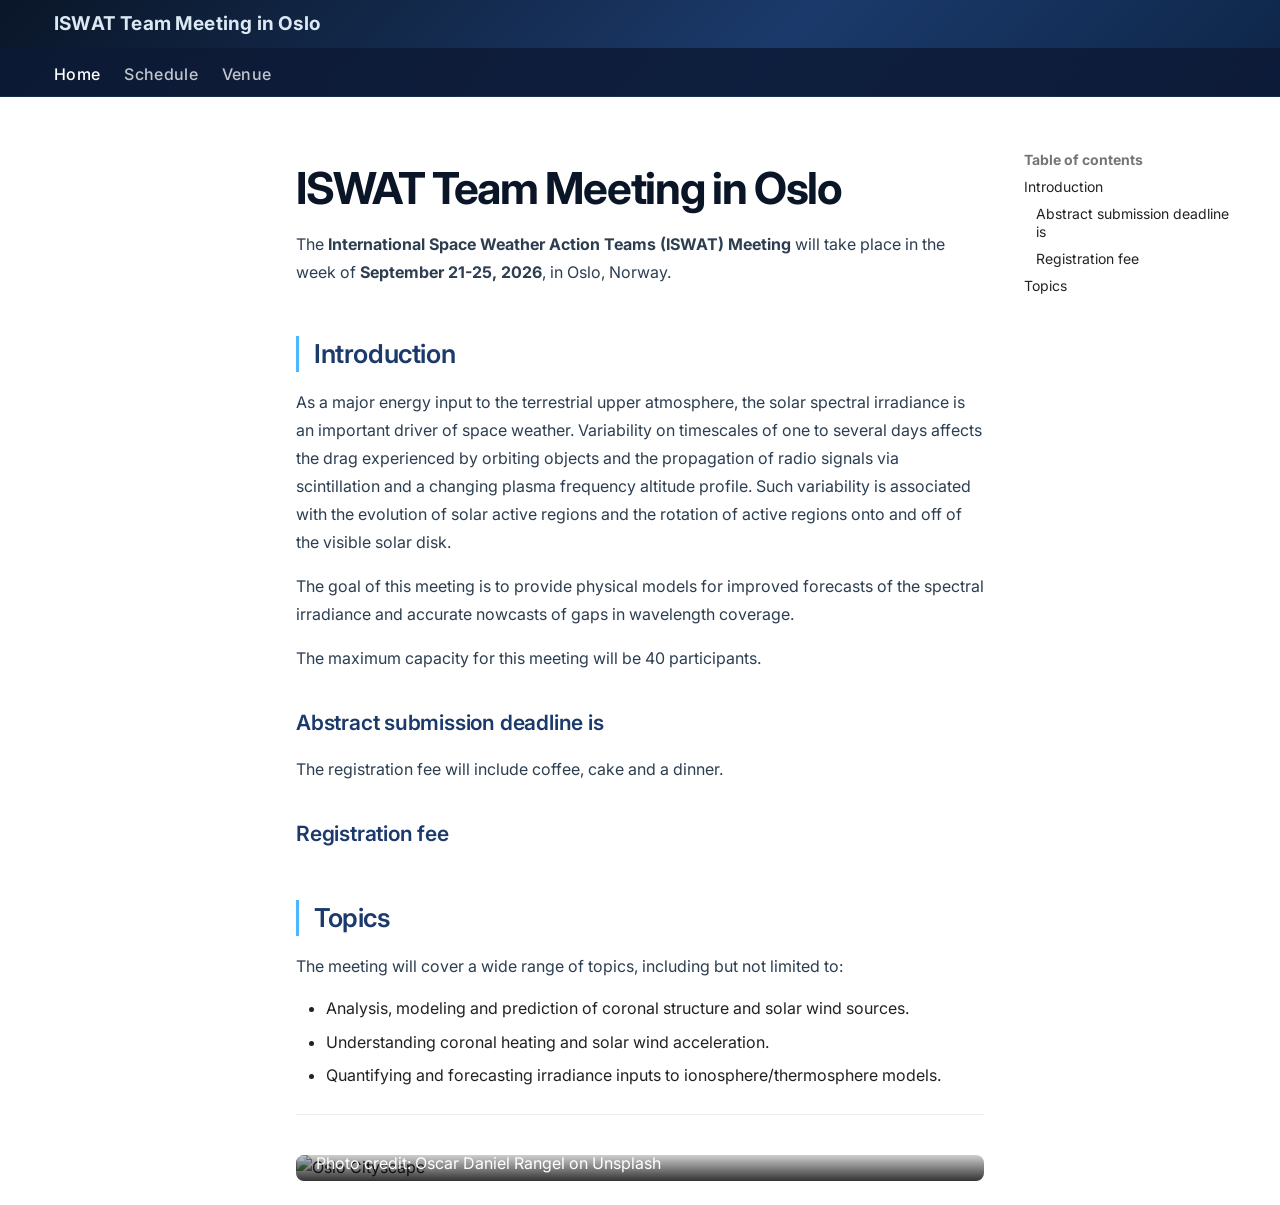
==== commit 79d8a556: "Deployed b83b935 with MkDocs version: 1.6.1" ====
--- a/index.html
+++ b/index.html
@@ -1 +1 @@
-<!doctype html><html lang=en class=no-js> <head><meta charset=utf-8><meta name=viewport content="width=device-width,initial-scale=1"><meta name=description content="Webpage for the ISWAT Action Team Meeting in Oslo"><link href=schedule/ rel=next><link rel=icon href=assets/images/favicon.png><meta name=generator content="mkdocs-1.6.1, mkdocs-material-9.7.6"><title>ISWAT Team Meeting in Oslo</title><link rel=stylesheet href=assets/stylesheets/main.484c7ddc.min.css><link rel=stylesheet href=assets/stylesheets/palette.ab4e12ef.min.css><link rel=stylesheet href=stylesheets/extra.css><script>__md_scope=new URL(".",location),__md_hash=e=>[...e].reduce(((e,_)=>(e<<5)-e+_.charCodeAt(0)),0),__md_get=(e,_=localStorage,t=__md_scope)=>JSON.parse(_.getItem(t.pathname+"."+e)),__md_set=(e,_,t=localStorage,a=__md_scope)=>{try{t.setItem(a.pathname+"."+e,JSON.stringify(_))}catch(e){}}</script></head> <body dir=ltr data-md-color-scheme=default data-md-color-primary=custom data-md-color-accent=light-blue> <input class=md-toggle data-md-toggle=drawer type=checkbox id=__drawer autocomplete=off> <input class=md-toggle data-md-toggle=search type=checkbox id=__search autocomplete=off> <label class=md-overlay for=__drawer></label> <div data-md-component=skip> <a href=#iswat-team-meeting-in-oslo class=md-skip> Skip to content </a> </div> <div data-md-component=announce> </div> <header class="md-header md-header--shadow md-header--lifted" data-md-component=header> <nav class="md-header__inner md-grid" aria-label=Header> <a href=. title="ISWAT Team Meeting in Oslo" class="md-header__button md-logo" aria-label="ISWAT Team Meeting in Oslo" data-md-component=logo> <svg xmlns=http://www.w3.org/2000/svg viewbox="0 0 24 24"><path d="M12 8a3 3 0 0 0 3-3 3 3 0 0 0-3-3 3 3 0 0 0-3 3 3 3 0 0 0 3 3m0 3.54C9.64 9.35 6.5 8 3 8v11c3.5 0 6.64 1.35 9 3.54 2.36-2.19 5.5-3.54 9-3.54V8c-3.5 0-6.64 1.35-9 3.54"/></svg> </a> <label class="md-header__button md-icon" for=__drawer> <svg xmlns=http://www.w3.org/2000/svg viewbox="0 0 24 24"><path d="M3 6h18v2H3zm0 5h18v2H3zm0 5h18v2H3z"/></svg> </label> <div class=md-header__title data-md-component=header-title> <div class=md-header__ellipsis> <div class=md-header__topic> <span class=md-ellipsis> ISWAT Team Meeting in Oslo </span> </div> <div class=md-header__topic data-md-component=header-topic> <span class=md-ellipsis> Home </span> </div> </div> </div> <form class=md-header__option data-md-component=palette> <input class=md-option data-md-color-media data-md-color-scheme=default data-md-color-primary=custom data-md-color-accent=light-blue aria-hidden=true type=radio name=__palette id=__palette_0> </form> <script>var palette=__md_get("__palette");if(palette&&palette.color){if("(prefers-color-scheme)"===palette.color.media){var media=matchMedia("(prefers-color-scheme: light)"),input=document.querySelector(media.matches?"[data-md-color-media='(prefers-color-scheme: light)']":"[data-md-color-media='(prefers-color-scheme: dark)']");palette.color.media=input.getAttribute("data-md-color-media"),palette.color.scheme=input.getAttribute("data-md-color-scheme"),palette.color.primary=input.getAttribute("data-md-color-primary"),palette.color.accent=input.getAttribute("data-md-color-accent")}for(var[key,value]of Object.entries(palette.color))document.body.setAttribute("data-md-color-"+key,value)}</script> </nav> <nav class=md-tabs aria-label=Tabs data-md-component=tabs> <div class=md-grid> <ul class=md-tabs__list> <li class="md-tabs__item md-tabs__item--active"> <a href=. class=md-tabs__link> Home </a> </li> <li class=md-tabs__item> <a href=schedule/ class=md-tabs__link> Schedule </a> </li> <li class=md-tabs__item> <a href=venue/ class=md-tabs__link> Venue </a> </li> </ul> </div> </nav> </header> <div class=md-container data-md-component=container> <main class=md-main data-md-component=main> <div class="md-main__inner md-grid"> <div class="md-sidebar md-sidebar--primary" data-md-component=sidebar data-md-type=navigation> <div class=md-sidebar__scrollwrap> <div class=md-sidebar__inner> <nav class="md-nav md-nav--primary md-nav--lifted" aria-label=Navigation data-md-level=0> <label class=md-nav__title for=__drawer> <a href=. title="ISWAT Team Meeting in Oslo" class="md-nav__button md-logo" aria-label="ISWAT Team Meeting in Oslo" data-md-component=logo> <svg xmlns=http://www.w3.org/2000/svg viewbox="0 0 24 24"><path d="M12 8a3 3 0 0 0 3-3 3 3 0 0 0-3-3 3 3 0 0 0-3 3 3 3 0 0 0 3 3m0 3.54C9.64 9.35 6.5 8 3 8v11c3.5 0 6.64 1.35 9 3.54 2.36-2.19 5.5-3.54 9-3.54V8c-3.5 0-6.64 1.35-9 3.54"/></svg> </a> ISWAT Team Meeting in Oslo </label> <ul class=md-nav__list data-md-scrollfix> <li class="md-nav__item md-nav__item--active"> <input class="md-nav__toggle md-toggle" type=checkbox id=__toc> <label class="md-nav__link md-nav__link--active" for=__toc> <span class=md-ellipsis> Home </span> <span class="md-nav__icon md-icon"></span> </label> <a href=. class="md-nav__link md-nav__link--active"> <span class=md-ellipsis> Home </span> </a> <nav class="md-nav md-nav--secondary" aria-label="Table of contents"> <label class=md-nav__title for=__toc> <span class="md-nav__icon md-icon"></span> Table of contents </label> <ul class=md-nav__list data-md-component=toc data-md-scrollfix> <li class=md-nav__item> <a href=#introduction class=md-nav__link> <span class=md-ellipsis> Introduction </span> </a> </li> <li class=md-nav__item> <a href=#topics class=md-nav__link> <span class=md-ellipsis> Topics </span> </a> </li> </ul> </nav> </li> <li class=md-nav__item> <a href=schedule/ class=md-nav__link> <span class=md-ellipsis> Schedule </span> </a> </li> <li class=md-nav__item> <a href=venue/ class=md-nav__link> <span class=md-ellipsis> Venue </span> </a> </li> </ul> </nav> </div> </div> </div> <div class="md-sidebar md-sidebar--secondary" data-md-component=sidebar data-md-type=toc> <div class=md-sidebar__scrollwrap> <div class=md-sidebar__inner> <nav class="md-nav md-nav--secondary" aria-label="Table of contents"> <label class=md-nav__title for=__toc> <span class="md-nav__icon md-icon"></span> Table of contents </label> <ul class=md-nav__list data-md-component=toc data-md-scrollfix> <li class=md-nav__item> <a href=#introduction class=md-nav__link> <span class=md-ellipsis> Introduction </span> </a> </li> <li class=md-nav__item> <a href=#topics class=md-nav__link> <span class=md-ellipsis> Topics </span> </a> </li> </ul> </nav> </div> </div> </div> <div class=md-content data-md-component=content> <article class="md-content__inner md-typeset"> <!-- Perpendicular approach: Pre-render the heavy Google Doc before the user even clicks the tab --> <p><link rel=prerender href="https://docs.google.com/document/d/e/2PACX-1vRhdEzTaUK0rMwvJhPUCOtJb2bl_RCNAQNNFN7QTbgbza41rhgeiARe5OPsDQqqVu5pMy17M21nama8/pub?embedded=true"></p> <h1 id=iswat-team-meeting-in-oslo>ISWAT Team Meeting in Oslo</h1> <p>The <strong>International Space Weather Action Teams (ISWAT) Meeting</strong> will take place in the week of <strong>September 21-25, 2026</strong>, in Oslo, Norway.</p> <h2 id=introduction>Introduction</h2> <p>As a major energy input to the terrestrial upper atmosphere, the solar spectral irradiance is an important driver of space weather. Variability on timescales of one to several days affects the drag experienced by orbiting objects and the propagation of radio signals via scintillation and a changing plasma frequency altitude profile. Such variability is associated with the evolution of solar active regions and the rotation of active regions onto and off of the visible solar disk.</p> <p>The goal of this meeting is to provide physical models for improved forecasts of the spectral irradiance and accurate nowcasts of gaps in wavelength coverage.</p> <p>The maximum capacity for this meeting will be 40 participants. </p> <p>The registration fee will include coffee, cake and a dinner. </p> <h2 id=topics>Topics</h2> <p>The meeting will cover a wide range of topics, including but not limited to:</p> <ul> <li>Analysis, modeling and prediction of coronal structure and solar wind sources.</li> <li>Understanding coronal heating and solar wind acceleration.</li> <li>Quantifying and forecasting irradiance inputs to ionosphere/thermosphere models.</li> </ul> <hr> <div style="position: relative; border-radius: 8px; overflow: hidden; margin-top: 2rem;"> <img src="https://images.unsplash.com/photo-1613567993548-b3a0d9abb736?q=80&w=1941&auto=format&fit=crop" alt="Oslo Cityscape" style="width: 100%; display: block;"> <div style="position: absolute; bottom: 0; left: 0; right: 0; background: linear-gradient(transparent, rgba(0,0,0,0.8)); padding: 0.2rem 1rem; color: white; pointer-events: none;"> <span style="font-size: 0.8rem; opacity: 1.0;">Photo credit: Oscar Daniel Rangel on Unsplash</span> </div> </div> </article> </div> <script>var target=document.getElementById(location.hash.slice(1));target&&target.name&&(target.checked=target.name.startsWith("__tabbed_"))</script> </div> <button type=button class="md-top md-icon" data-md-component=top hidden> <svg xmlns=http://www.w3.org/2000/svg viewbox="0 0 24 24"><path d="M13 20h-2V8l-5.5 5.5-1.42-1.42L12 4.16l7.92 7.92-1.42 1.42L13 8z"/></svg> Back to top </button> </main> <footer class=md-footer> <div class="md-footer-meta md-typeset"> <div class="md-footer-meta__inner md-grid"> <div class=md-copyright> </div> </div> </div> </footer> </div> <div class=md-dialog data-md-component=dialog> <div class="md-dialog__inner md-typeset"></div> </div> <script id=__config type=application/json>{"annotate": null, "base": ".", "features": ["navigation.tabs", "navigation.tabs.sticky", "navigation.sections", "navigation.top"], "search": "assets/javascripts/workers/search.2c215733.min.js", "tags": null, "translations": {"clipboard.copied": "Copied to clipboard", "clipboard.copy": "Copy to clipboard", "search.result.more.one": "1 more on this page", "search.result.more.other": "# more on this page", "search.result.none": "No matching documents", "search.result.one": "1 matching document", "search.result.other": "# matching documents", "search.result.placeholder": "Type to start searching", "search.result.term.missing": "Missing", "select.version": "Select version"}, "version": null}</script> <script src=assets/javascripts/bundle.79ae519e.min.js></script> </body> </html>+<!doctype html><html lang=en class=no-js> <head><meta charset=utf-8><meta name=viewport content="width=device-width,initial-scale=1"><meta name=description content="Webpage for the ISWAT Action Team Meeting in Oslo"><link href=schedule/ rel=next><link rel=icon href=assets/images/favicon.png><meta name=generator content="mkdocs-1.6.1, mkdocs-material-9.7.6"><title>ISWAT Team Meeting in Oslo</title><link rel=stylesheet href=assets/stylesheets/main.484c7ddc.min.css><link rel=stylesheet href=assets/stylesheets/palette.ab4e12ef.min.css><link rel=stylesheet href=stylesheets/extra.css><script>__md_scope=new URL(".",location),__md_hash=e=>[...e].reduce(((e,_)=>(e<<5)-e+_.charCodeAt(0)),0),__md_get=(e,_=localStorage,t=__md_scope)=>JSON.parse(_.getItem(t.pathname+"."+e)),__md_set=(e,_,t=localStorage,a=__md_scope)=>{try{t.setItem(a.pathname+"."+e,JSON.stringify(_))}catch(e){}}</script></head> <body dir=ltr data-md-color-scheme=default data-md-color-primary=custom data-md-color-accent=light-blue> <input class=md-toggle data-md-toggle=drawer type=checkbox id=__drawer autocomplete=off> <input class=md-toggle data-md-toggle=search type=checkbox id=__search autocomplete=off> <label class=md-overlay for=__drawer></label> <div data-md-component=skip> <a href=#iswat-team-meeting-in-oslo class=md-skip> Skip to content </a> </div> <div data-md-component=announce> </div> <header class="md-header md-header--shadow md-header--lifted" data-md-component=header> <nav class="md-header__inner md-grid" aria-label=Header> <a href=. title="ISWAT Team Meeting in Oslo" class="md-header__button md-logo" aria-label="ISWAT Team Meeting in Oslo" data-md-component=logo> <svg xmlns=http://www.w3.org/2000/svg viewbox="0 0 24 24"><path d="M12 8a3 3 0 0 0 3-3 3 3 0 0 0-3-3 3 3 0 0 0-3 3 3 3 0 0 0 3 3m0 3.54C9.64 9.35 6.5 8 3 8v11c3.5 0 6.64 1.35 9 3.54 2.36-2.19 5.5-3.54 9-3.54V8c-3.5 0-6.64 1.35-9 3.54"/></svg> </a> <label class="md-header__button md-icon" for=__drawer> <svg xmlns=http://www.w3.org/2000/svg viewbox="0 0 24 24"><path d="M3 6h18v2H3zm0 5h18v2H3zm0 5h18v2H3z"/></svg> </label> <div class=md-header__title data-md-component=header-title> <div class=md-header__ellipsis> <div class=md-header__topic> <span class=md-ellipsis> ISWAT Team Meeting in Oslo </span> </div> <div class=md-header__topic data-md-component=header-topic> <span class=md-ellipsis> Home </span> </div> </div> </div> <form class=md-header__option data-md-component=palette> <input class=md-option data-md-color-media data-md-color-scheme=default data-md-color-primary=custom data-md-color-accent=light-blue aria-hidden=true type=radio name=__palette id=__palette_0> </form> <script>var palette=__md_get("__palette");if(palette&&palette.color){if("(prefers-color-scheme)"===palette.color.media){var media=matchMedia("(prefers-color-scheme: light)"),input=document.querySelector(media.matches?"[data-md-color-media='(prefers-color-scheme: light)']":"[data-md-color-media='(prefers-color-scheme: dark)']");palette.color.media=input.getAttribute("data-md-color-media"),palette.color.scheme=input.getAttribute("data-md-color-scheme"),palette.color.primary=input.getAttribute("data-md-color-primary"),palette.color.accent=input.getAttribute("data-md-color-accent")}for(var[key,value]of Object.entries(palette.color))document.body.setAttribute("data-md-color-"+key,value)}</script> </nav> <nav class=md-tabs aria-label=Tabs data-md-component=tabs> <div class=md-grid> <ul class=md-tabs__list> <li class="md-tabs__item md-tabs__item--active"> <a href=. class=md-tabs__link> Home </a> </li> <li class=md-tabs__item> <a href=schedule/ class=md-tabs__link> Schedule </a> </li> <li class=md-tabs__item> <a href=venue/ class=md-tabs__link> Venue </a> </li> </ul> </div> </nav> </header> <div class=md-container data-md-component=container> <main class=md-main data-md-component=main> <div class="md-main__inner md-grid"> <div class="md-sidebar md-sidebar--primary" data-md-component=sidebar data-md-type=navigation> <div class=md-sidebar__scrollwrap> <div class=md-sidebar__inner> <nav class="md-nav md-nav--primary md-nav--lifted" aria-label=Navigation data-md-level=0> <label class=md-nav__title for=__drawer> <a href=. title="ISWAT Team Meeting in Oslo" class="md-nav__button md-logo" aria-label="ISWAT Team Meeting in Oslo" data-md-component=logo> <svg xmlns=http://www.w3.org/2000/svg viewbox="0 0 24 24"><path d="M12 8a3 3 0 0 0 3-3 3 3 0 0 0-3-3 3 3 0 0 0-3 3 3 3 0 0 0 3 3m0 3.54C9.64 9.35 6.5 8 3 8v11c3.5 0 6.64 1.35 9 3.54 2.36-2.19 5.5-3.54 9-3.54V8c-3.5 0-6.64 1.35-9 3.54"/></svg> </a> ISWAT Team Meeting in Oslo </label> <ul class=md-nav__list data-md-scrollfix> <li class="md-nav__item md-nav__item--active"> <input class="md-nav__toggle md-toggle" type=checkbox id=__toc> <label class="md-nav__link md-nav__link--active" for=__toc> <span class=md-ellipsis> Home </span> <span class="md-nav__icon md-icon"></span> </label> <a href=. class="md-nav__link md-nav__link--active"> <span class=md-ellipsis> Home </span> </a> <nav class="md-nav md-nav--secondary" aria-label="Table of contents"> <label class=md-nav__title for=__toc> <span class="md-nav__icon md-icon"></span> Table of contents </label> <ul class=md-nav__list data-md-component=toc data-md-scrollfix> <li class=md-nav__item> <a href=#introduction class=md-nav__link> <span class=md-ellipsis> Introduction </span> </a> <nav class=md-nav aria-label=Introduction> <ul class=md-nav__list> <li class=md-nav__item> <a href=#abstract-submission-deadline-is class=md-nav__link> <span class=md-ellipsis> Abstract submission deadline is </span> </a> </li> <li class=md-nav__item> <a href=#registration-fee class=md-nav__link> <span class=md-ellipsis> Registration fee </span> </a> </li> </ul> </nav> </li> <li class=md-nav__item> <a href=#topics class=md-nav__link> <span class=md-ellipsis> Topics </span> </a> </li> </ul> </nav> </li> <li class=md-nav__item> <a href=schedule/ class=md-nav__link> <span class=md-ellipsis> Schedule </span> </a> </li> <li class=md-nav__item> <a href=venue/ class=md-nav__link> <span class=md-ellipsis> Venue </span> </a> </li> </ul> </nav> </div> </div> </div> <div class="md-sidebar md-sidebar--secondary" data-md-component=sidebar data-md-type=toc> <div class=md-sidebar__scrollwrap> <div class=md-sidebar__inner> <nav class="md-nav md-nav--secondary" aria-label="Table of contents"> <label class=md-nav__title for=__toc> <span class="md-nav__icon md-icon"></span> Table of contents </label> <ul class=md-nav__list data-md-component=toc data-md-scrollfix> <li class=md-nav__item> <a href=#introduction class=md-nav__link> <span class=md-ellipsis> Introduction </span> </a> <nav class=md-nav aria-label=Introduction> <ul class=md-nav__list> <li class=md-nav__item> <a href=#abstract-submission-deadline-is class=md-nav__link> <span class=md-ellipsis> Abstract submission deadline is </span> </a> </li> <li class=md-nav__item> <a href=#registration-fee class=md-nav__link> <span class=md-ellipsis> Registration fee </span> </a> </li> </ul> </nav> </li> <li class=md-nav__item> <a href=#topics class=md-nav__link> <span class=md-ellipsis> Topics </span> </a> </li> </ul> </nav> </div> </div> </div> <div class=md-content data-md-component=content> <article class="md-content__inner md-typeset"> <!-- Perpendicular approach: Pre-render the heavy Google Doc before the user even clicks the tab --> <p><link rel=prerender href="https://docs.google.com/document/d/e/2PACX-1vRhdEzTaUK0rMwvJhPUCOtJb2bl_RCNAQNNFN7QTbgbza41rhgeiARe5OPsDQqqVu5pMy17M21nama8/pub?embedded=true"></p> <h1 id=iswat-team-meeting-in-oslo>ISWAT Team Meeting in Oslo</h1> <p>The <strong>International Space Weather Action Teams (ISWAT) Meeting</strong> will take place in the week of <strong>September 21-25, 2026</strong>, in Oslo, Norway.</p> <h2 id=introduction>Introduction</h2> <p>As a major energy input to the terrestrial upper atmosphere, the solar spectral irradiance is an important driver of space weather. Variability on timescales of one to several days affects the drag experienced by orbiting objects and the propagation of radio signals via scintillation and a changing plasma frequency altitude profile. Such variability is associated with the evolution of solar active regions and the rotation of active regions onto and off of the visible solar disk.</p> <p>The goal of this meeting is to provide physical models for improved forecasts of the spectral irradiance and accurate nowcasts of gaps in wavelength coverage.</p> <p>The maximum capacity for this meeting will be 40 participants. </p> <h3 id=abstract-submission-deadline-is>Abstract submission deadline is <some date></h3> <p>The registration fee will include coffee, cake and a dinner. </p> <h3 id=registration-fee>Registration fee</h3> <h2 id=topics>Topics</h2> <p>The meeting will cover a wide range of topics, including but not limited to:</p> <ul> <li>Analysis, modeling and prediction of coronal structure and solar wind sources.</li> <li>Understanding coronal heating and solar wind acceleration.</li> <li>Quantifying and forecasting irradiance inputs to ionosphere/thermosphere models.</li> </ul> <hr> <div style="position: relative; border-radius: 8px; overflow: hidden; margin-top: 2rem;"> <img src="https://images.unsplash.com/photo-1613567993548-b3a0d9abb736?q=80&w=1941&auto=format&fit=crop" alt="Oslo Cityscape" style="width: 100%; display: block;"> <div style="position: absolute; bottom: 0; left: 0; right: 0; background: linear-gradient(transparent, rgba(0,0,0,0.8)); padding: 0.2rem 1rem; color: white; pointer-events: none;"> <span style="font-size: 0.8rem; opacity: 1.0;">Photo credit: Oscar Daniel Rangel on Unsplash</span> </div> </div> </article> </div> <script>var target=document.getElementById(location.hash.slice(1));target&&target.name&&(target.checked=target.name.startsWith("__tabbed_"))</script> </div> <button type=button class="md-top md-icon" data-md-component=top hidden> <svg xmlns=http://www.w3.org/2000/svg viewbox="0 0 24 24"><path d="M13 20h-2V8l-5.5 5.5-1.42-1.42L12 4.16l7.92 7.92-1.42 1.42L13 8z"/></svg> Back to top </button> </main> <footer class=md-footer> <div class="md-footer-meta md-typeset"> <div class="md-footer-meta__inner md-grid"> <div class=md-copyright> </div> </div> </div> </footer> </div> <div class=md-dialog data-md-component=dialog> <div class="md-dialog__inner md-typeset"></div> </div> <script id=__config type=application/json>{"annotate": null, "base": ".", "features": ["navigation.tabs", "navigation.tabs.sticky", "navigation.sections", "navigation.top"], "search": "assets/javascripts/workers/search.2c215733.min.js", "tags": null, "translations": {"clipboard.copied": "Copied to clipboard", "clipboard.copy": "Copy to clipboard", "search.result.more.one": "1 more on this page", "search.result.more.other": "# more on this page", "search.result.none": "No matching documents", "search.result.one": "1 matching document", "search.result.other": "# matching documents", "search.result.placeholder": "Type to start searching", "search.result.term.missing": "Missing", "select.version": "Select version"}, "version": null}</script> <script src=assets/javascripts/bundle.79ae519e.min.js></script> </body> </html>
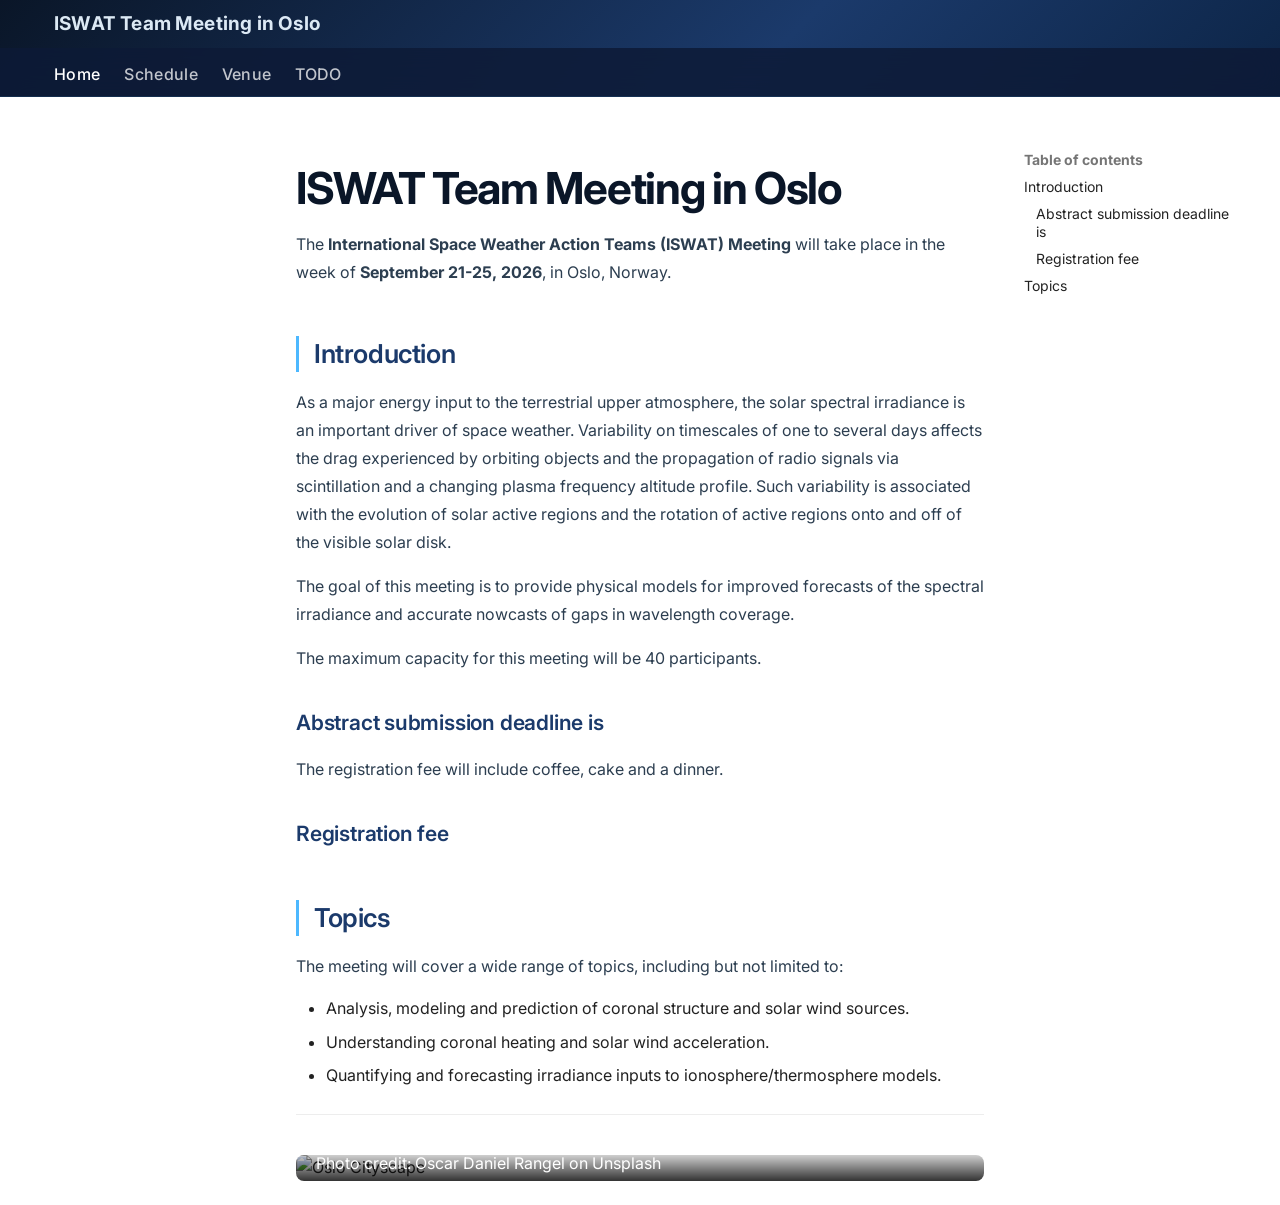
==== commit 094e6319: "Deployed 9eed487 with MkDocs version: 1.6.1" ====
--- a/index.html
+++ b/index.html
@@ -1 +1 @@
-<!doctype html><html lang=en class=no-js> <head><meta charset=utf-8><meta name=viewport content="width=device-width,initial-scale=1"><meta name=description content="Webpage for the ISWAT Action Team Meeting in Oslo"><link href=schedule/ rel=next><link rel=icon href=assets/images/favicon.png><meta name=generator content="mkdocs-1.6.1, mkdocs-material-9.7.6"><title>ISWAT Team Meeting in Oslo</title><link rel=stylesheet href=assets/stylesheets/main.484c7ddc.min.css><link rel=stylesheet href=assets/stylesheets/palette.ab4e12ef.min.css><link rel=stylesheet href=stylesheets/extra.css><script>__md_scope=new URL(".",location),__md_hash=e=>[...e].reduce(((e,_)=>(e<<5)-e+_.charCodeAt(0)),0),__md_get=(e,_=localStorage,t=__md_scope)=>JSON.parse(_.getItem(t.pathname+"."+e)),__md_set=(e,_,t=localStorage,a=__md_scope)=>{try{t.setItem(a.pathname+"."+e,JSON.stringify(_))}catch(e){}}</script></head> <body dir=ltr data-md-color-scheme=default data-md-color-primary=custom data-md-color-accent=light-blue> <input class=md-toggle data-md-toggle=drawer type=checkbox id=__drawer autocomplete=off> <input class=md-toggle data-md-toggle=search type=checkbox id=__search autocomplete=off> <label class=md-overlay for=__drawer></label> <div data-md-component=skip> <a href=#iswat-team-meeting-in-oslo class=md-skip> Skip to content </a> </div> <div data-md-component=announce> </div> <header class="md-header md-header--shadow md-header--lifted" data-md-component=header> <nav class="md-header__inner md-grid" aria-label=Header> <a href=. title="ISWAT Team Meeting in Oslo" class="md-header__button md-logo" aria-label="ISWAT Team Meeting in Oslo" data-md-component=logo> <svg xmlns=http://www.w3.org/2000/svg viewbox="0 0 24 24"><path d="M12 8a3 3 0 0 0 3-3 3 3 0 0 0-3-3 3 3 0 0 0-3 3 3 3 0 0 0 3 3m0 3.54C9.64 9.35 6.5 8 3 8v11c3.5 0 6.64 1.35 9 3.54 2.36-2.19 5.5-3.54 9-3.54V8c-3.5 0-6.64 1.35-9 3.54"/></svg> </a> <label class="md-header__button md-icon" for=__drawer> <svg xmlns=http://www.w3.org/2000/svg viewbox="0 0 24 24"><path d="M3 6h18v2H3zm0 5h18v2H3zm0 5h18v2H3z"/></svg> </label> <div class=md-header__title data-md-component=header-title> <div class=md-header__ellipsis> <div class=md-header__topic> <span class=md-ellipsis> ISWAT Team Meeting in Oslo </span> </div> <div class=md-header__topic data-md-component=header-topic> <span class=md-ellipsis> Home </span> </div> </div> </div> <form class=md-header__option data-md-component=palette> <input class=md-option data-md-color-media data-md-color-scheme=default data-md-color-primary=custom data-md-color-accent=light-blue aria-hidden=true type=radio name=__palette id=__palette_0> </form> <script>var palette=__md_get("__palette");if(palette&&palette.color){if("(prefers-color-scheme)"===palette.color.media){var media=matchMedia("(prefers-color-scheme: light)"),input=document.querySelector(media.matches?"[data-md-color-media='(prefers-color-scheme: light)']":"[data-md-color-media='(prefers-color-scheme: dark)']");palette.color.media=input.getAttribute("data-md-color-media"),palette.color.scheme=input.getAttribute("data-md-color-scheme"),palette.color.primary=input.getAttribute("data-md-color-primary"),palette.color.accent=input.getAttribute("data-md-color-accent")}for(var[key,value]of Object.entries(palette.color))document.body.setAttribute("data-md-color-"+key,value)}</script> </nav> <nav class=md-tabs aria-label=Tabs data-md-component=tabs> <div class=md-grid> <ul class=md-tabs__list> <li class="md-tabs__item md-tabs__item--active"> <a href=. class=md-tabs__link> Home </a> </li> <li class=md-tabs__item> <a href=schedule/ class=md-tabs__link> Schedule </a> </li> <li class=md-tabs__item> <a href=venue/ class=md-tabs__link> Venue </a> </li> </ul> </div> </nav> </header> <div class=md-container data-md-component=container> <main class=md-main data-md-component=main> <div class="md-main__inner md-grid"> <div class="md-sidebar md-sidebar--primary" data-md-component=sidebar data-md-type=navigation> <div class=md-sidebar__scrollwrap> <div class=md-sidebar__inner> <nav class="md-nav md-nav--primary md-nav--lifted" aria-label=Navigation data-md-level=0> <label class=md-nav__title for=__drawer> <a href=. title="ISWAT Team Meeting in Oslo" class="md-nav__button md-logo" aria-label="ISWAT Team Meeting in Oslo" data-md-component=logo> <svg xmlns=http://www.w3.org/2000/svg viewbox="0 0 24 24"><path d="M12 8a3 3 0 0 0 3-3 3 3 0 0 0-3-3 3 3 0 0 0-3 3 3 3 0 0 0 3 3m0 3.54C9.64 9.35 6.5 8 3 8v11c3.5 0 6.64 1.35 9 3.54 2.36-2.19 5.5-3.54 9-3.54V8c-3.5 0-6.64 1.35-9 3.54"/></svg> </a> ISWAT Team Meeting in Oslo </label> <ul class=md-nav__list data-md-scrollfix> <li class="md-nav__item md-nav__item--active"> <input class="md-nav__toggle md-toggle" type=checkbox id=__toc> <label class="md-nav__link md-nav__link--active" for=__toc> <span class=md-ellipsis> Home </span> <span class="md-nav__icon md-icon"></span> </label> <a href=. class="md-nav__link md-nav__link--active"> <span class=md-ellipsis> Home </span> </a> <nav class="md-nav md-nav--secondary" aria-label="Table of contents"> <label class=md-nav__title for=__toc> <span class="md-nav__icon md-icon"></span> Table of contents </label> <ul class=md-nav__list data-md-component=toc data-md-scrollfix> <li class=md-nav__item> <a href=#introduction class=md-nav__link> <span class=md-ellipsis> Introduction </span> </a> <nav class=md-nav aria-label=Introduction> <ul class=md-nav__list> <li class=md-nav__item> <a href=#abstract-submission-deadline-is class=md-nav__link> <span class=md-ellipsis> Abstract submission deadline is </span> </a> </li> <li class=md-nav__item> <a href=#registration-fee class=md-nav__link> <span class=md-ellipsis> Registration fee </span> </a> </li> </ul> </nav> </li> <li class=md-nav__item> <a href=#topics class=md-nav__link> <span class=md-ellipsis> Topics </span> </a> </li> </ul> </nav> </li> <li class=md-nav__item> <a href=schedule/ class=md-nav__link> <span class=md-ellipsis> Schedule </span> </a> </li> <li class=md-nav__item> <a href=venue/ class=md-nav__link> <span class=md-ellipsis> Venue </span> </a> </li> </ul> </nav> </div> </div> </div> <div class="md-sidebar md-sidebar--secondary" data-md-component=sidebar data-md-type=toc> <div class=md-sidebar__scrollwrap> <div class=md-sidebar__inner> <nav class="md-nav md-nav--secondary" aria-label="Table of contents"> <label class=md-nav__title for=__toc> <span class="md-nav__icon md-icon"></span> Table of contents </label> <ul class=md-nav__list data-md-component=toc data-md-scrollfix> <li class=md-nav__item> <a href=#introduction class=md-nav__link> <span class=md-ellipsis> Introduction </span> </a> <nav class=md-nav aria-label=Introduction> <ul class=md-nav__list> <li class=md-nav__item> <a href=#abstract-submission-deadline-is class=md-nav__link> <span class=md-ellipsis> Abstract submission deadline is </span> </a> </li> <li class=md-nav__item> <a href=#registration-fee class=md-nav__link> <span class=md-ellipsis> Registration fee </span> </a> </li> </ul> </nav> </li> <li class=md-nav__item> <a href=#topics class=md-nav__link> <span class=md-ellipsis> Topics </span> </a> </li> </ul> </nav> </div> </div> </div> <div class=md-content data-md-component=content> <article class="md-content__inner md-typeset"> <!-- Perpendicular approach: Pre-render the heavy Google Doc before the user even clicks the tab --> <p><link rel=prerender href="https://docs.google.com/document/d/e/2PACX-1vRhdEzTaUK0rMwvJhPUCOtJb2bl_RCNAQNNFN7QTbgbza41rhgeiARe5OPsDQqqVu5pMy17M21nama8/pub?embedded=true"></p> <h1 id=iswat-team-meeting-in-oslo>ISWAT Team Meeting in Oslo</h1> <p>The <strong>International Space Weather Action Teams (ISWAT) Meeting</strong> will take place in the week of <strong>September 21-25, 2026</strong>, in Oslo, Norway.</p> <h2 id=introduction>Introduction</h2> <p>As a major energy input to the terrestrial upper atmosphere, the solar spectral irradiance is an important driver of space weather. Variability on timescales of one to several days affects the drag experienced by orbiting objects and the propagation of radio signals via scintillation and a changing plasma frequency altitude profile. Such variability is associated with the evolution of solar active regions and the rotation of active regions onto and off of the visible solar disk.</p> <p>The goal of this meeting is to provide physical models for improved forecasts of the spectral irradiance and accurate nowcasts of gaps in wavelength coverage.</p> <p>The maximum capacity for this meeting will be 40 participants. </p> <h3 id=abstract-submission-deadline-is>Abstract submission deadline is <some date></h3> <p>The registration fee will include coffee, cake and a dinner. </p> <h3 id=registration-fee>Registration fee</h3> <h2 id=topics>Topics</h2> <p>The meeting will cover a wide range of topics, including but not limited to:</p> <ul> <li>Analysis, modeling and prediction of coronal structure and solar wind sources.</li> <li>Understanding coronal heating and solar wind acceleration.</li> <li>Quantifying and forecasting irradiance inputs to ionosphere/thermosphere models.</li> </ul> <hr> <div style="position: relative; border-radius: 8px; overflow: hidden; margin-top: 2rem;"> <img src="https://images.unsplash.com/photo-1613567993548-b3a0d9abb736?q=80&w=1941&auto=format&fit=crop" alt="Oslo Cityscape" style="width: 100%; display: block;"> <div style="position: absolute; bottom: 0; left: 0; right: 0; background: linear-gradient(transparent, rgba(0,0,0,0.8)); padding: 0.2rem 1rem; color: white; pointer-events: none;"> <span style="font-size: 0.8rem; opacity: 1.0;">Photo credit: Oscar Daniel Rangel on Unsplash</span> </div> </div> </article> </div> <script>var target=document.getElementById(location.hash.slice(1));target&&target.name&&(target.checked=target.name.startsWith("__tabbed_"))</script> </div> <button type=button class="md-top md-icon" data-md-component=top hidden> <svg xmlns=http://www.w3.org/2000/svg viewbox="0 0 24 24"><path d="M13 20h-2V8l-5.5 5.5-1.42-1.42L12 4.16l7.92 7.92-1.42 1.42L13 8z"/></svg> Back to top </button> </main> <footer class=md-footer> <div class="md-footer-meta md-typeset"> <div class="md-footer-meta__inner md-grid"> <div class=md-copyright> </div> </div> </div> </footer> </div> <div class=md-dialog data-md-component=dialog> <div class="md-dialog__inner md-typeset"></div> </div> <script id=__config type=application/json>{"annotate": null, "base": ".", "features": ["navigation.tabs", "navigation.tabs.sticky", "navigation.sections", "navigation.top"], "search": "assets/javascripts/workers/search.2c215733.min.js", "tags": null, "translations": {"clipboard.copied": "Copied to clipboard", "clipboard.copy": "Copy to clipboard", "search.result.more.one": "1 more on this page", "search.result.more.other": "# more on this page", "search.result.none": "No matching documents", "search.result.one": "1 matching document", "search.result.other": "# matching documents", "search.result.placeholder": "Type to start searching", "search.result.term.missing": "Missing", "select.version": "Select version"}, "version": null}</script> <script src=assets/javascripts/bundle.79ae519e.min.js></script> </body> </html>+<!doctype html><html lang=en class=no-js> <head><meta charset=utf-8><meta name=viewport content="width=device-width,initial-scale=1"><meta name=description content="Webpage for the ISWAT Action Team Meeting in Oslo"><link href=schedule/ rel=next><link rel=icon href=assets/images/favicon.png><meta name=generator content="mkdocs-1.6.1, mkdocs-material-9.7.6"><title>ISWAT Team Meeting in Oslo</title><link rel=stylesheet href=assets/stylesheets/main.484c7ddc.min.css><link rel=stylesheet href=assets/stylesheets/palette.ab4e12ef.min.css><link rel=stylesheet href=stylesheets/extra.css><script>__md_scope=new URL(".",location),__md_hash=e=>[...e].reduce(((e,_)=>(e<<5)-e+_.charCodeAt(0)),0),__md_get=(e,_=localStorage,t=__md_scope)=>JSON.parse(_.getItem(t.pathname+"."+e)),__md_set=(e,_,t=localStorage,a=__md_scope)=>{try{t.setItem(a.pathname+"."+e,JSON.stringify(_))}catch(e){}}</script></head> <body dir=ltr data-md-color-scheme=default data-md-color-primary=custom data-md-color-accent=light-blue> <input class=md-toggle data-md-toggle=drawer type=checkbox id=__drawer autocomplete=off> <input class=md-toggle data-md-toggle=search type=checkbox id=__search autocomplete=off> <label class=md-overlay for=__drawer></label> <div data-md-component=skip> <a href=#iswat-team-meeting-in-oslo class=md-skip> Skip to content </a> </div> <div data-md-component=announce> </div> <header class="md-header md-header--shadow md-header--lifted" data-md-component=header> <nav class="md-header__inner md-grid" aria-label=Header> <a href=. title="ISWAT Team Meeting in Oslo" class="md-header__button md-logo" aria-label="ISWAT Team Meeting in Oslo" data-md-component=logo> <svg xmlns=http://www.w3.org/2000/svg viewbox="0 0 24 24"><path d="M12 8a3 3 0 0 0 3-3 3 3 0 0 0-3-3 3 3 0 0 0-3 3 3 3 0 0 0 3 3m0 3.54C9.64 9.35 6.5 8 3 8v11c3.5 0 6.64 1.35 9 3.54 2.36-2.19 5.5-3.54 9-3.54V8c-3.5 0-6.64 1.35-9 3.54"/></svg> </a> <label class="md-header__button md-icon" for=__drawer> <svg xmlns=http://www.w3.org/2000/svg viewbox="0 0 24 24"><path d="M3 6h18v2H3zm0 5h18v2H3zm0 5h18v2H3z"/></svg> </label> <div class=md-header__title data-md-component=header-title> <div class=md-header__ellipsis> <div class=md-header__topic> <span class=md-ellipsis> ISWAT Team Meeting in Oslo </span> </div> <div class=md-header__topic data-md-component=header-topic> <span class=md-ellipsis> Home </span> </div> </div> </div> <form class=md-header__option data-md-component=palette> <input class=md-option data-md-color-media data-md-color-scheme=default data-md-color-primary=custom data-md-color-accent=light-blue aria-hidden=true type=radio name=__palette id=__palette_0> </form> <script>var palette=__md_get("__palette");if(palette&&palette.color){if("(prefers-color-scheme)"===palette.color.media){var media=matchMedia("(prefers-color-scheme: light)"),input=document.querySelector(media.matches?"[data-md-color-media='(prefers-color-scheme: light)']":"[data-md-color-media='(prefers-color-scheme: dark)']");palette.color.media=input.getAttribute("data-md-color-media"),palette.color.scheme=input.getAttribute("data-md-color-scheme"),palette.color.primary=input.getAttribute("data-md-color-primary"),palette.color.accent=input.getAttribute("data-md-color-accent")}for(var[key,value]of Object.entries(palette.color))document.body.setAttribute("data-md-color-"+key,value)}</script> </nav> <nav class=md-tabs aria-label=Tabs data-md-component=tabs> <div class=md-grid> <ul class=md-tabs__list> <li class="md-tabs__item md-tabs__item--active"> <a href=. class=md-tabs__link> Home </a> </li> <li class=md-tabs__item> <a href=schedule/ class=md-tabs__link> Schedule </a> </li> <li class=md-tabs__item> <a href=venue/ class=md-tabs__link> Venue </a> </li> <li class=md-tabs__item> <a href=todo/ class=md-tabs__link> TODO </a> </li> </ul> </div> </nav> </header> <div class=md-container data-md-component=container> <main class=md-main data-md-component=main> <div class="md-main__inner md-grid"> <div class="md-sidebar md-sidebar--primary" data-md-component=sidebar data-md-type=navigation> <div class=md-sidebar__scrollwrap> <div class=md-sidebar__inner> <nav class="md-nav md-nav--primary md-nav--lifted" aria-label=Navigation data-md-level=0> <label class=md-nav__title for=__drawer> <a href=. title="ISWAT Team Meeting in Oslo" class="md-nav__button md-logo" aria-label="ISWAT Team Meeting in Oslo" data-md-component=logo> <svg xmlns=http://www.w3.org/2000/svg viewbox="0 0 24 24"><path d="M12 8a3 3 0 0 0 3-3 3 3 0 0 0-3-3 3 3 0 0 0-3 3 3 3 0 0 0 3 3m0 3.54C9.64 9.35 6.5 8 3 8v11c3.5 0 6.64 1.35 9 3.54 2.36-2.19 5.5-3.54 9-3.54V8c-3.5 0-6.64 1.35-9 3.54"/></svg> </a> ISWAT Team Meeting in Oslo </label> <ul class=md-nav__list data-md-scrollfix> <li class="md-nav__item md-nav__item--active"> <input class="md-nav__toggle md-toggle" type=checkbox id=__toc> <label class="md-nav__link md-nav__link--active" for=__toc> <span class=md-ellipsis> Home </span> <span class="md-nav__icon md-icon"></span> </label> <a href=. class="md-nav__link md-nav__link--active"> <span class=md-ellipsis> Home </span> </a> <nav class="md-nav md-nav--secondary" aria-label="Table of contents"> <label class=md-nav__title for=__toc> <span class="md-nav__icon md-icon"></span> Table of contents </label> <ul class=md-nav__list data-md-component=toc data-md-scrollfix> <li class=md-nav__item> <a href=#introduction class=md-nav__link> <span class=md-ellipsis> Introduction </span> </a> <nav class=md-nav aria-label=Introduction> <ul class=md-nav__list> <li class=md-nav__item> <a href=#abstract-submission-deadline-is class=md-nav__link> <span class=md-ellipsis> Abstract submission deadline is </span> </a> </li> <li class=md-nav__item> <a href=#registration-fee class=md-nav__link> <span class=md-ellipsis> Registration fee </span> </a> </li> </ul> </nav> </li> <li class=md-nav__item> <a href=#topics class=md-nav__link> <span class=md-ellipsis> Topics </span> </a> </li> </ul> </nav> </li> <li class=md-nav__item> <a href=schedule/ class=md-nav__link> <span class=md-ellipsis> Schedule </span> </a> </li> <li class=md-nav__item> <a href=venue/ class=md-nav__link> <span class=md-ellipsis> Venue </span> </a> </li> <li class=md-nav__item> <a href=todo/ class=md-nav__link> <span class=md-ellipsis> TODO </span> </a> </li> </ul> </nav> </div> </div> </div> <div class="md-sidebar md-sidebar--secondary" data-md-component=sidebar data-md-type=toc> <div class=md-sidebar__scrollwrap> <div class=md-sidebar__inner> <nav class="md-nav md-nav--secondary" aria-label="Table of contents"> <label class=md-nav__title for=__toc> <span class="md-nav__icon md-icon"></span> Table of contents </label> <ul class=md-nav__list data-md-component=toc data-md-scrollfix> <li class=md-nav__item> <a href=#introduction class=md-nav__link> <span class=md-ellipsis> Introduction </span> </a> <nav class=md-nav aria-label=Introduction> <ul class=md-nav__list> <li class=md-nav__item> <a href=#abstract-submission-deadline-is class=md-nav__link> <span class=md-ellipsis> Abstract submission deadline is </span> </a> </li> <li class=md-nav__item> <a href=#registration-fee class=md-nav__link> <span class=md-ellipsis> Registration fee </span> </a> </li> </ul> </nav> </li> <li class=md-nav__item> <a href=#topics class=md-nav__link> <span class=md-ellipsis> Topics </span> </a> </li> </ul> </nav> </div> </div> </div> <div class=md-content data-md-component=content> <article class="md-content__inner md-typeset"> <!-- Perpendicular approach: Pre-render the heavy Google Doc before the user even clicks the tab --> <p><link rel=prerender href="https://docs.google.com/document/d/e/2PACX-1vRhdEzTaUK0rMwvJhPUCOtJb2bl_RCNAQNNFN7QTbgbza41rhgeiARe5OPsDQqqVu5pMy17M21nama8/pub?embedded=true"></p> <h1 id=iswat-team-meeting-in-oslo>ISWAT Team Meeting in Oslo</h1> <p>The <strong>International Space Weather Action Teams (ISWAT) Meeting</strong> will take place in the week of <strong>September 21-25, 2026</strong>, in Oslo, Norway.</p> <h2 id=introduction>Introduction</h2> <p>As a major energy input to the terrestrial upper atmosphere, the solar spectral irradiance is an important driver of space weather. Variability on timescales of one to several days affects the drag experienced by orbiting objects and the propagation of radio signals via scintillation and a changing plasma frequency altitude profile. Such variability is associated with the evolution of solar active regions and the rotation of active regions onto and off of the visible solar disk.</p> <p>The goal of this meeting is to provide physical models for improved forecasts of the spectral irradiance and accurate nowcasts of gaps in wavelength coverage.</p> <p>The maximum capacity for this meeting will be 40 participants. </p> <h3 id=abstract-submission-deadline-is>Abstract submission deadline is <some date></h3> <p>The registration fee will include coffee, cake and a dinner. </p> <h3 id=registration-fee>Registration fee</h3> <h2 id=topics>Topics</h2> <p>The meeting will cover a wide range of topics, including but not limited to:</p> <ul> <li>Analysis, modeling and prediction of coronal structure and solar wind sources.</li> <li>Understanding coronal heating and solar wind acceleration.</li> <li>Quantifying and forecasting irradiance inputs to ionosphere/thermosphere models.</li> </ul> <hr> <div style="position: relative; border-radius: 8px; overflow: hidden; margin-top: 2rem;"> <img src="https://images.unsplash.com/photo-1613567993548-b3a0d9abb736?q=80&w=1941&auto=format&fit=crop" alt="Oslo Cityscape" style="width: 100%; display: block;"> <div style="position: absolute; bottom: 0; left: 0; right: 0; background: linear-gradient(transparent, rgba(0,0,0,0.8)); padding: 0.2rem 1rem; color: white; pointer-events: none;"> <span style="font-size: 0.8rem; opacity: 1.0;">Photo credit: Oscar Daniel Rangel on Unsplash</span> </div> </div> </article> </div> <script>var target=document.getElementById(location.hash.slice(1));target&&target.name&&(target.checked=target.name.startsWith("__tabbed_"))</script> </div> <button type=button class="md-top md-icon" data-md-component=top hidden> <svg xmlns=http://www.w3.org/2000/svg viewbox="0 0 24 24"><path d="M13 20h-2V8l-5.5 5.5-1.42-1.42L12 4.16l7.92 7.92-1.42 1.42L13 8z"/></svg> Back to top </button> </main> <footer class=md-footer> <div class="md-footer-meta md-typeset"> <div class="md-footer-meta__inner md-grid"> <div class=md-copyright> </div> </div> </div> </footer> </div> <div class=md-dialog data-md-component=dialog> <div class="md-dialog__inner md-typeset"></div> </div> <script id=__config type=application/json>{"annotate": null, "base": ".", "features": ["navigation.tabs", "navigation.tabs.sticky", "navigation.sections", "navigation.top"], "search": "assets/javascripts/workers/search.2c215733.min.js", "tags": null, "translations": {"clipboard.copied": "Copied to clipboard", "clipboard.copy": "Copy to clipboard", "search.result.more.one": "1 more on this page", "search.result.more.other": "# more on this page", "search.result.none": "No matching documents", "search.result.one": "1 matching document", "search.result.other": "# matching documents", "search.result.placeholder": "Type to start searching", "search.result.term.missing": "Missing", "select.version": "Select version"}, "version": null}</script> <script src=assets/javascripts/bundle.79ae519e.min.js></script> </body> </html>
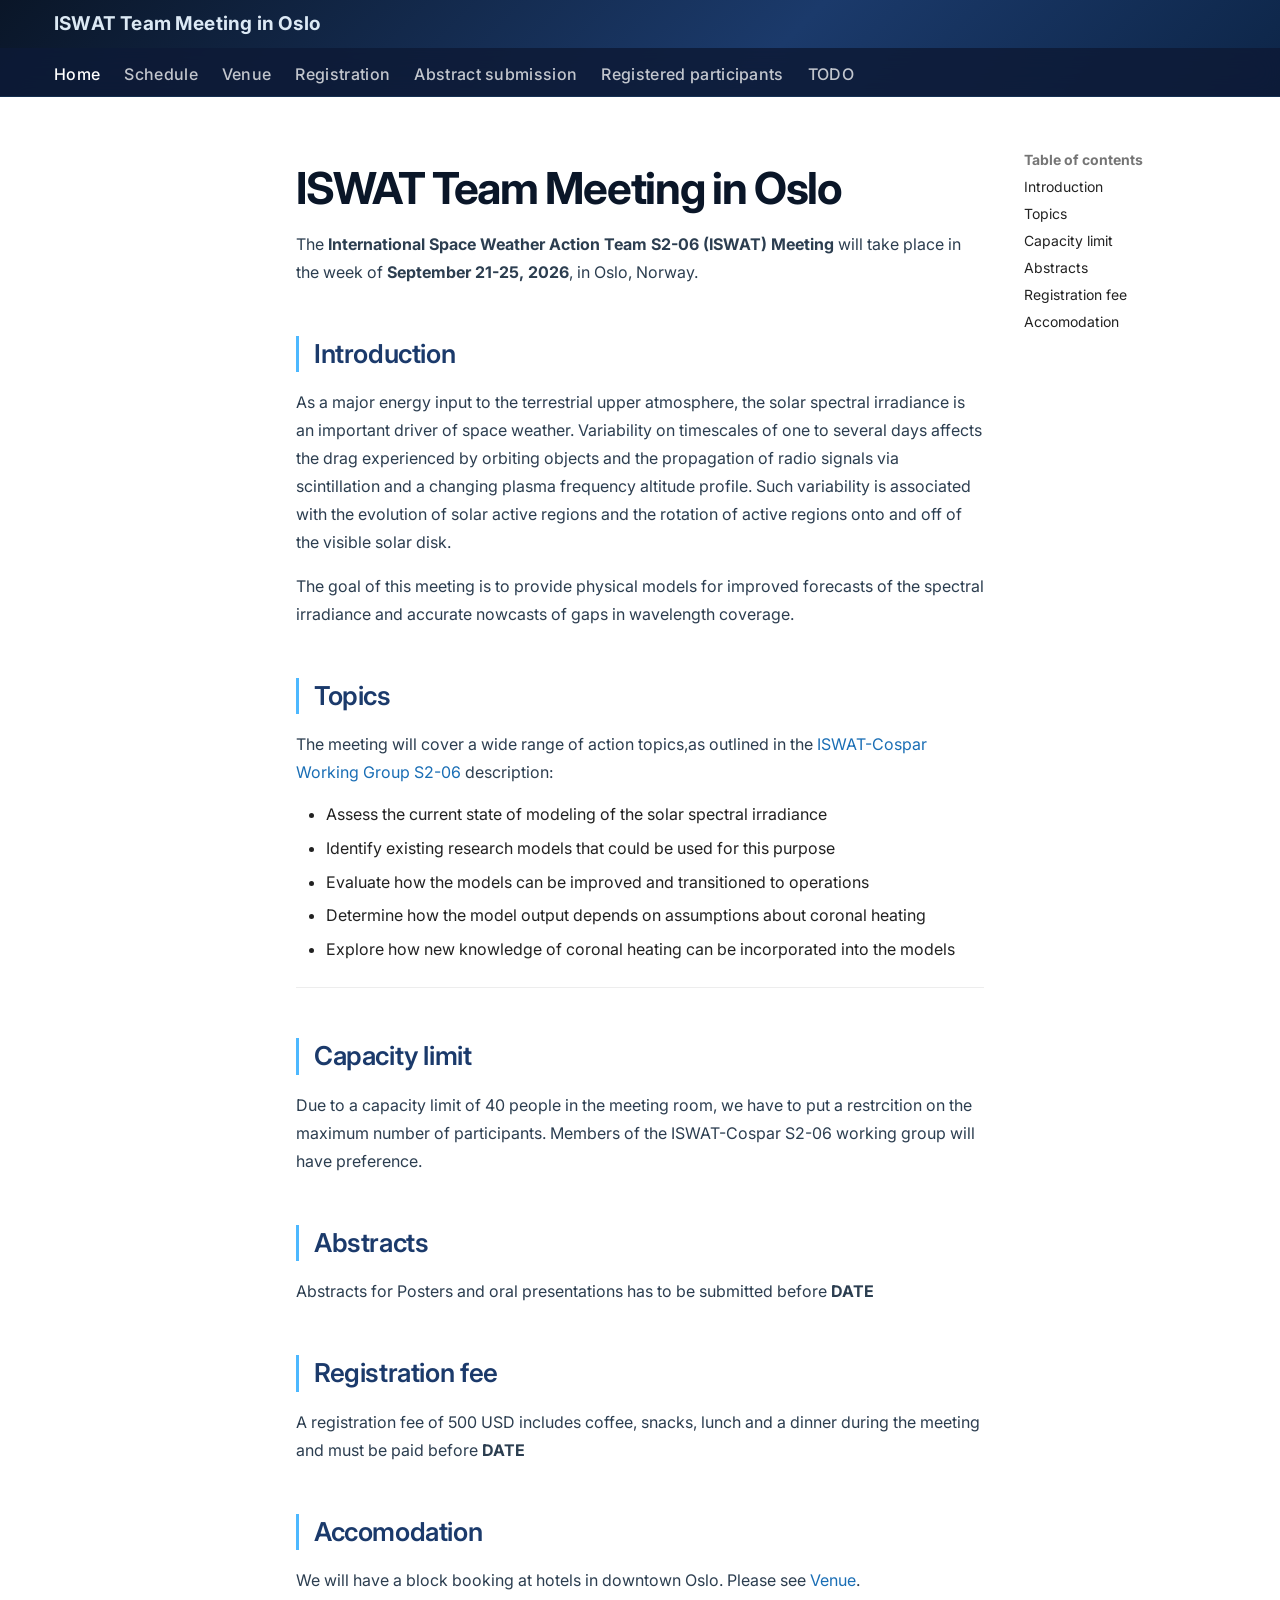
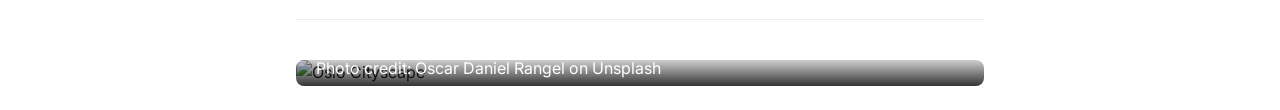
==== commit c114a80f: "Deployed 51ccb20 with MkDocs version: 1.6.1" ====
--- a/index.html
+++ b/index.html
@@ -1 +1 @@
-<!doctype html><html lang=en class=no-js> <head><meta charset=utf-8><meta name=viewport content="width=device-width,initial-scale=1"><meta name=description content="Webpage for the ISWAT Action Team Meeting in Oslo"><link href=schedule/ rel=next><link rel=icon href=assets/images/favicon.png><meta name=generator content="mkdocs-1.6.1, mkdocs-material-9.7.6"><title>ISWAT Team Meeting in Oslo</title><link rel=stylesheet href=assets/stylesheets/main.484c7ddc.min.css><link rel=stylesheet href=assets/stylesheets/palette.ab4e12ef.min.css><link rel=stylesheet href=stylesheets/extra.css><script>__md_scope=new URL(".",location),__md_hash=e=>[...e].reduce(((e,_)=>(e<<5)-e+_.charCodeAt(0)),0),__md_get=(e,_=localStorage,t=__md_scope)=>JSON.parse(_.getItem(t.pathname+"."+e)),__md_set=(e,_,t=localStorage,a=__md_scope)=>{try{t.setItem(a.pathname+"."+e,JSON.stringify(_))}catch(e){}}</script></head> <body dir=ltr data-md-color-scheme=default data-md-color-primary=custom data-md-color-accent=light-blue> <input class=md-toggle data-md-toggle=drawer type=checkbox id=__drawer autocomplete=off> <input class=md-toggle data-md-toggle=search type=checkbox id=__search autocomplete=off> <label class=md-overlay for=__drawer></label> <div data-md-component=skip> <a href=#iswat-team-meeting-in-oslo class=md-skip> Skip to content </a> </div> <div data-md-component=announce> </div> <header class="md-header md-header--shadow md-header--lifted" data-md-component=header> <nav class="md-header__inner md-grid" aria-label=Header> <a href=. title="ISWAT Team Meeting in Oslo" class="md-header__button md-logo" aria-label="ISWAT Team Meeting in Oslo" data-md-component=logo> <svg xmlns=http://www.w3.org/2000/svg viewbox="0 0 24 24"><path d="M12 8a3 3 0 0 0 3-3 3 3 0 0 0-3-3 3 3 0 0 0-3 3 3 3 0 0 0 3 3m0 3.54C9.64 9.35 6.5 8 3 8v11c3.5 0 6.64 1.35 9 3.54 2.36-2.19 5.5-3.54 9-3.54V8c-3.5 0-6.64 1.35-9 3.54"/></svg> </a> <label class="md-header__button md-icon" for=__drawer> <svg xmlns=http://www.w3.org/2000/svg viewbox="0 0 24 24"><path d="M3 6h18v2H3zm0 5h18v2H3zm0 5h18v2H3z"/></svg> </label> <div class=md-header__title data-md-component=header-title> <div class=md-header__ellipsis> <div class=md-header__topic> <span class=md-ellipsis> ISWAT Team Meeting in Oslo </span> </div> <div class=md-header__topic data-md-component=header-topic> <span class=md-ellipsis> Home </span> </div> </div> </div> <form class=md-header__option data-md-component=palette> <input class=md-option data-md-color-media data-md-color-scheme=default data-md-color-primary=custom data-md-color-accent=light-blue aria-hidden=true type=radio name=__palette id=__palette_0> </form> <script>var palette=__md_get("__palette");if(palette&&palette.color){if("(prefers-color-scheme)"===palette.color.media){var media=matchMedia("(prefers-color-scheme: light)"),input=document.querySelector(media.matches?"[data-md-color-media='(prefers-color-scheme: light)']":"[data-md-color-media='(prefers-color-scheme: dark)']");palette.color.media=input.getAttribute("data-md-color-media"),palette.color.scheme=input.getAttribute("data-md-color-scheme"),palette.color.primary=input.getAttribute("data-md-color-primary"),palette.color.accent=input.getAttribute("data-md-color-accent")}for(var[key,value]of Object.entries(palette.color))document.body.setAttribute("data-md-color-"+key,value)}</script> </nav> <nav class=md-tabs aria-label=Tabs data-md-component=tabs> <div class=md-grid> <ul class=md-tabs__list> <li class="md-tabs__item md-tabs__item--active"> <a href=. class=md-tabs__link> Home </a> </li> <li class=md-tabs__item> <a href=schedule/ class=md-tabs__link> Schedule </a> </li> <li class=md-tabs__item> <a href=venue/ class=md-tabs__link> Venue </a> </li> <li class=md-tabs__item> <a href=todo/ class=md-tabs__link> TODO </a> </li> </ul> </div> </nav> </header> <div class=md-container data-md-component=container> <main class=md-main data-md-component=main> <div class="md-main__inner md-grid"> <div class="md-sidebar md-sidebar--primary" data-md-component=sidebar data-md-type=navigation> <div class=md-sidebar__scrollwrap> <div class=md-sidebar__inner> <nav class="md-nav md-nav--primary md-nav--lifted" aria-label=Navigation data-md-level=0> <label class=md-nav__title for=__drawer> <a href=. title="ISWAT Team Meeting in Oslo" class="md-nav__button md-logo" aria-label="ISWAT Team Meeting in Oslo" data-md-component=logo> <svg xmlns=http://www.w3.org/2000/svg viewbox="0 0 24 24"><path d="M12 8a3 3 0 0 0 3-3 3 3 0 0 0-3-3 3 3 0 0 0-3 3 3 3 0 0 0 3 3m0 3.54C9.64 9.35 6.5 8 3 8v11c3.5 0 6.64 1.35 9 3.54 2.36-2.19 5.5-3.54 9-3.54V8c-3.5 0-6.64 1.35-9 3.54"/></svg> </a> ISWAT Team Meeting in Oslo </label> <ul class=md-nav__list data-md-scrollfix> <li class="md-nav__item md-nav__item--active"> <input class="md-nav__toggle md-toggle" type=checkbox id=__toc> <label class="md-nav__link md-nav__link--active" for=__toc> <span class=md-ellipsis> Home </span> <span class="md-nav__icon md-icon"></span> </label> <a href=. class="md-nav__link md-nav__link--active"> <span class=md-ellipsis> Home </span> </a> <nav class="md-nav md-nav--secondary" aria-label="Table of contents"> <label class=md-nav__title for=__toc> <span class="md-nav__icon md-icon"></span> Table of contents </label> <ul class=md-nav__list data-md-component=toc data-md-scrollfix> <li class=md-nav__item> <a href=#introduction class=md-nav__link> <span class=md-ellipsis> Introduction </span> </a> <nav class=md-nav aria-label=Introduction> <ul class=md-nav__list> <li class=md-nav__item> <a href=#abstract-submission-deadline-is class=md-nav__link> <span class=md-ellipsis> Abstract submission deadline is </span> </a> </li> <li class=md-nav__item> <a href=#registration-fee class=md-nav__link> <span class=md-ellipsis> Registration fee </span> </a> </li> </ul> </nav> </li> <li class=md-nav__item> <a href=#topics class=md-nav__link> <span class=md-ellipsis> Topics </span> </a> </li> </ul> </nav> </li> <li class=md-nav__item> <a href=schedule/ class=md-nav__link> <span class=md-ellipsis> Schedule </span> </a> </li> <li class=md-nav__item> <a href=venue/ class=md-nav__link> <span class=md-ellipsis> Venue </span> </a> </li> <li class=md-nav__item> <a href=todo/ class=md-nav__link> <span class=md-ellipsis> TODO </span> </a> </li> </ul> </nav> </div> </div> </div> <div class="md-sidebar md-sidebar--secondary" data-md-component=sidebar data-md-type=toc> <div class=md-sidebar__scrollwrap> <div class=md-sidebar__inner> <nav class="md-nav md-nav--secondary" aria-label="Table of contents"> <label class=md-nav__title for=__toc> <span class="md-nav__icon md-icon"></span> Table of contents </label> <ul class=md-nav__list data-md-component=toc data-md-scrollfix> <li class=md-nav__item> <a href=#introduction class=md-nav__link> <span class=md-ellipsis> Introduction </span> </a> <nav class=md-nav aria-label=Introduction> <ul class=md-nav__list> <li class=md-nav__item> <a href=#abstract-submission-deadline-is class=md-nav__link> <span class=md-ellipsis> Abstract submission deadline is </span> </a> </li> <li class=md-nav__item> <a href=#registration-fee class=md-nav__link> <span class=md-ellipsis> Registration fee </span> </a> </li> </ul> </nav> </li> <li class=md-nav__item> <a href=#topics class=md-nav__link> <span class=md-ellipsis> Topics </span> </a> </li> </ul> </nav> </div> </div> </div> <div class=md-content data-md-component=content> <article class="md-content__inner md-typeset"> <!-- Perpendicular approach: Pre-render the heavy Google Doc before the user even clicks the tab --> <p><link rel=prerender href="https://docs.google.com/document/d/e/2PACX-1vRhdEzTaUK0rMwvJhPUCOtJb2bl_RCNAQNNFN7QTbgbza41rhgeiARe5OPsDQqqVu5pMy17M21nama8/pub?embedded=true"></p> <h1 id=iswat-team-meeting-in-oslo>ISWAT Team Meeting in Oslo</h1> <p>The <strong>International Space Weather Action Teams (ISWAT) Meeting</strong> will take place in the week of <strong>September 21-25, 2026</strong>, in Oslo, Norway.</p> <h2 id=introduction>Introduction</h2> <p>As a major energy input to the terrestrial upper atmosphere, the solar spectral irradiance is an important driver of space weather. Variability on timescales of one to several days affects the drag experienced by orbiting objects and the propagation of radio signals via scintillation and a changing plasma frequency altitude profile. Such variability is associated with the evolution of solar active regions and the rotation of active regions onto and off of the visible solar disk.</p> <p>The goal of this meeting is to provide physical models for improved forecasts of the spectral irradiance and accurate nowcasts of gaps in wavelength coverage.</p> <p>The maximum capacity for this meeting will be 40 participants. </p> <h3 id=abstract-submission-deadline-is>Abstract submission deadline is <some date></h3> <p>The registration fee will include coffee, cake and a dinner. </p> <h3 id=registration-fee>Registration fee</h3> <h2 id=topics>Topics</h2> <p>The meeting will cover a wide range of topics, including but not limited to:</p> <ul> <li>Analysis, modeling and prediction of coronal structure and solar wind sources.</li> <li>Understanding coronal heating and solar wind acceleration.</li> <li>Quantifying and forecasting irradiance inputs to ionosphere/thermosphere models.</li> </ul> <hr> <div style="position: relative; border-radius: 8px; overflow: hidden; margin-top: 2rem;"> <img src="https://images.unsplash.com/photo-1613567993548-b3a0d9abb736?q=80&w=1941&auto=format&fit=crop" alt="Oslo Cityscape" style="width: 100%; display: block;"> <div style="position: absolute; bottom: 0; left: 0; right: 0; background: linear-gradient(transparent, rgba(0,0,0,0.8)); padding: 0.2rem 1rem; color: white; pointer-events: none;"> <span style="font-size: 0.8rem; opacity: 1.0;">Photo credit: Oscar Daniel Rangel on Unsplash</span> </div> </div> </article> </div> <script>var target=document.getElementById(location.hash.slice(1));target&&target.name&&(target.checked=target.name.startsWith("__tabbed_"))</script> </div> <button type=button class="md-top md-icon" data-md-component=top hidden> <svg xmlns=http://www.w3.org/2000/svg viewbox="0 0 24 24"><path d="M13 20h-2V8l-5.5 5.5-1.42-1.42L12 4.16l7.92 7.92-1.42 1.42L13 8z"/></svg> Back to top </button> </main> <footer class=md-footer> <div class="md-footer-meta md-typeset"> <div class="md-footer-meta__inner md-grid"> <div class=md-copyright> </div> </div> </div> </footer> </div> <div class=md-dialog data-md-component=dialog> <div class="md-dialog__inner md-typeset"></div> </div> <script id=__config type=application/json>{"annotate": null, "base": ".", "features": ["navigation.tabs", "navigation.tabs.sticky", "navigation.sections", "navigation.top"], "search": "assets/javascripts/workers/search.2c215733.min.js", "tags": null, "translations": {"clipboard.copied": "Copied to clipboard", "clipboard.copy": "Copy to clipboard", "search.result.more.one": "1 more on this page", "search.result.more.other": "# more on this page", "search.result.none": "No matching documents", "search.result.one": "1 matching document", "search.result.other": "# matching documents", "search.result.placeholder": "Type to start searching", "search.result.term.missing": "Missing", "select.version": "Select version"}, "version": null}</script> <script src=assets/javascripts/bundle.79ae519e.min.js></script> </body> </html>+<!doctype html><html lang=en class=no-js> <head><meta charset=utf-8><meta name=viewport content="width=device-width,initial-scale=1"><meta name=description content="Webpage for the ISWAT Action Team Meeting in Oslo"><link href=schedule/ rel=next><link rel=icon href=assets/images/favicon.png><meta name=generator content="mkdocs-1.6.1, mkdocs-material-9.7.6"><title>ISWAT Team Meeting in Oslo</title><link rel=stylesheet href=assets/stylesheets/main.484c7ddc.min.css><link rel=stylesheet href=assets/stylesheets/palette.ab4e12ef.min.css><link rel=stylesheet href=stylesheets/extra.css><script>__md_scope=new URL(".",location),__md_hash=e=>[...e].reduce(((e,_)=>(e<<5)-e+_.charCodeAt(0)),0),__md_get=(e,_=localStorage,t=__md_scope)=>JSON.parse(_.getItem(t.pathname+"."+e)),__md_set=(e,_,t=localStorage,a=__md_scope)=>{try{t.setItem(a.pathname+"."+e,JSON.stringify(_))}catch(e){}}</script></head> <body dir=ltr data-md-color-scheme=default data-md-color-primary=custom data-md-color-accent=light-blue> <input class=md-toggle data-md-toggle=drawer type=checkbox id=__drawer autocomplete=off> <input class=md-toggle data-md-toggle=search type=checkbox id=__search autocomplete=off> <label class=md-overlay for=__drawer></label> <div data-md-component=skip> <a href=#iswat-team-meeting-in-oslo class=md-skip> Skip to content </a> </div> <div data-md-component=announce> </div> <header class="md-header md-header--shadow md-header--lifted" data-md-component=header> <nav class="md-header__inner md-grid" aria-label=Header> <a href=. title="ISWAT Team Meeting in Oslo" class="md-header__button md-logo" aria-label="ISWAT Team Meeting in Oslo" data-md-component=logo> <svg xmlns=http://www.w3.org/2000/svg viewbox="0 0 24 24"><path d="M12 8a3 3 0 0 0 3-3 3 3 0 0 0-3-3 3 3 0 0 0-3 3 3 3 0 0 0 3 3m0 3.54C9.64 9.35 6.5 8 3 8v11c3.5 0 6.64 1.35 9 3.54 2.36-2.19 5.5-3.54 9-3.54V8c-3.5 0-6.64 1.35-9 3.54"/></svg> </a> <label class="md-header__button md-icon" for=__drawer> <svg xmlns=http://www.w3.org/2000/svg viewbox="0 0 24 24"><path d="M3 6h18v2H3zm0 5h18v2H3zm0 5h18v2H3z"/></svg> </label> <div class=md-header__title data-md-component=header-title> <div class=md-header__ellipsis> <div class=md-header__topic> <span class=md-ellipsis> ISWAT Team Meeting in Oslo </span> </div> <div class=md-header__topic data-md-component=header-topic> <span class=md-ellipsis> Home </span> </div> </div> </div> <form class=md-header__option data-md-component=palette> <input class=md-option data-md-color-media data-md-color-scheme=default data-md-color-primary=custom data-md-color-accent=light-blue aria-hidden=true type=radio name=__palette id=__palette_0> </form> <script>var palette=__md_get("__palette");if(palette&&palette.color){if("(prefers-color-scheme)"===palette.color.media){var media=matchMedia("(prefers-color-scheme: light)"),input=document.querySelector(media.matches?"[data-md-color-media='(prefers-color-scheme: light)']":"[data-md-color-media='(prefers-color-scheme: dark)']");palette.color.media=input.getAttribute("data-md-color-media"),palette.color.scheme=input.getAttribute("data-md-color-scheme"),palette.color.primary=input.getAttribute("data-md-color-primary"),palette.color.accent=input.getAttribute("data-md-color-accent")}for(var[key,value]of Object.entries(palette.color))document.body.setAttribute("data-md-color-"+key,value)}</script> </nav> <nav class=md-tabs aria-label=Tabs data-md-component=tabs> <div class=md-grid> <ul class=md-tabs__list> <li class="md-tabs__item md-tabs__item--active"> <a href=. class=md-tabs__link> Home </a> </li> <li class=md-tabs__item> <a href=schedule/ class=md-tabs__link> Schedule </a> </li> <li class=md-tabs__item> <a href=venue/ class=md-tabs__link> Venue </a> </li> <li class=md-tabs__item> <a href=registration/ class=md-tabs__link> Registration </a> </li> <li class=md-tabs__item> <a href=abstracts/ class=md-tabs__link> Abstract submission </a> </li> <li class=md-tabs__item> <a href=participants/ class=md-tabs__link> Registered participants </a> </li> <li class=md-tabs__item> <a href=todo/ class=md-tabs__link> TODO </a> </li> </ul> </div> </nav> </header> <div class=md-container data-md-component=container> <main class=md-main data-md-component=main> <div class="md-main__inner md-grid"> <div class="md-sidebar md-sidebar--primary" data-md-component=sidebar data-md-type=navigation> <div class=md-sidebar__scrollwrap> <div class=md-sidebar__inner> <nav class="md-nav md-nav--primary md-nav--lifted" aria-label=Navigation data-md-level=0> <label class=md-nav__title for=__drawer> <a href=. title="ISWAT Team Meeting in Oslo" class="md-nav__button md-logo" aria-label="ISWAT Team Meeting in Oslo" data-md-component=logo> <svg xmlns=http://www.w3.org/2000/svg viewbox="0 0 24 24"><path d="M12 8a3 3 0 0 0 3-3 3 3 0 0 0-3-3 3 3 0 0 0-3 3 3 3 0 0 0 3 3m0 3.54C9.64 9.35 6.5 8 3 8v11c3.5 0 6.64 1.35 9 3.54 2.36-2.19 5.5-3.54 9-3.54V8c-3.5 0-6.64 1.35-9 3.54"/></svg> </a> ISWAT Team Meeting in Oslo </label> <ul class=md-nav__list data-md-scrollfix> <li class="md-nav__item md-nav__item--active"> <input class="md-nav__toggle md-toggle" type=checkbox id=__toc> <label class="md-nav__link md-nav__link--active" for=__toc> <span class=md-ellipsis> Home </span> <span class="md-nav__icon md-icon"></span> </label> <a href=. class="md-nav__link md-nav__link--active"> <span class=md-ellipsis> Home </span> </a> <nav class="md-nav md-nav--secondary" aria-label="Table of contents"> <label class=md-nav__title for=__toc> <span class="md-nav__icon md-icon"></span> Table of contents </label> <ul class=md-nav__list data-md-component=toc data-md-scrollfix> <li class=md-nav__item> <a href=#introduction class=md-nav__link> <span class=md-ellipsis> Introduction </span> </a> </li> <li class=md-nav__item> <a href=#topics class=md-nav__link> <span class=md-ellipsis> Topics </span> </a> </li> <li class=md-nav__item> <a href=#capacity-limit class=md-nav__link> <span class=md-ellipsis> Capacity limit </span> </a> </li> <li class=md-nav__item> <a href=#abstracts class=md-nav__link> <span class=md-ellipsis> Abstracts </span> </a> </li> <li class=md-nav__item> <a href=#registration-fee class=md-nav__link> <span class=md-ellipsis> Registration fee </span> </a> </li> <li class=md-nav__item> <a href=#accomodation class=md-nav__link> <span class=md-ellipsis> Accomodation </span> </a> </li> </ul> </nav> </li> <li class=md-nav__item> <a href=schedule/ class=md-nav__link> <span class=md-ellipsis> Schedule </span> </a> </li> <li class=md-nav__item> <a href=venue/ class=md-nav__link> <span class=md-ellipsis> Venue </span> </a> </li> <li class=md-nav__item> <a href=registration/ class=md-nav__link> <span class=md-ellipsis> Registration </span> </a> </li> <li class=md-nav__item> <a href=abstracts/ class=md-nav__link> <span class=md-ellipsis> Abstract submission </span> </a> </li> <li class=md-nav__item> <a href=participants/ class=md-nav__link> <span class=md-ellipsis> Registered participants </span> </a> </li> <li class=md-nav__item> <a href=todo/ class=md-nav__link> <span class=md-ellipsis> TODO </span> </a> </li> </ul> </nav> </div> </div> </div> <div class="md-sidebar md-sidebar--secondary" data-md-component=sidebar data-md-type=toc> <div class=md-sidebar__scrollwrap> <div class=md-sidebar__inner> <nav class="md-nav md-nav--secondary" aria-label="Table of contents"> <label class=md-nav__title for=__toc> <span class="md-nav__icon md-icon"></span> Table of contents </label> <ul class=md-nav__list data-md-component=toc data-md-scrollfix> <li class=md-nav__item> <a href=#introduction class=md-nav__link> <span class=md-ellipsis> Introduction </span> </a> </li> <li class=md-nav__item> <a href=#topics class=md-nav__link> <span class=md-ellipsis> Topics </span> </a> </li> <li class=md-nav__item> <a href=#capacity-limit class=md-nav__link> <span class=md-ellipsis> Capacity limit </span> </a> </li> <li class=md-nav__item> <a href=#abstracts class=md-nav__link> <span class=md-ellipsis> Abstracts </span> </a> </li> <li class=md-nav__item> <a href=#registration-fee class=md-nav__link> <span class=md-ellipsis> Registration fee </span> </a> </li> <li class=md-nav__item> <a href=#accomodation class=md-nav__link> <span class=md-ellipsis> Accomodation </span> </a> </li> </ul> </nav> </div> </div> </div> <div class=md-content data-md-component=content> <article class="md-content__inner md-typeset"> <!-- Perpendicular approach: Pre-render the heavy Google Doc before the user even clicks the tab --> <p><link rel=prerender href="https://docs.google.com/document/d/e/2PACX-1vRhdEzTaUK0rMwvJhPUCOtJb2bl_RCNAQNNFN7QTbgbza41rhgeiARe5OPsDQqqVu5pMy17M21nama8/pub?embedded=true"></p> <h1 id=iswat-team-meeting-in-oslo>ISWAT Team Meeting in Oslo</h1> <p>The <strong>International Space Weather Action Team S2-06 (ISWAT) Meeting</strong> will take place in the week of <strong>September 21-25, 2026</strong>, in Oslo, Norway.</p> <h2 id=introduction>Introduction</h2> <p>As a major energy input to the terrestrial upper atmosphere, the solar spectral irradiance is an important driver of space weather. Variability on timescales of one to several days affects the drag experienced by orbiting objects and the propagation of radio signals via scintillation and a changing plasma frequency altitude profile. Such variability is associated with the evolution of solar active regions and the rotation of active regions onto and off of the visible solar disk.</p> <p>The goal of this meeting is to provide physical models for improved forecasts of the spectral irradiance and accurate nowcasts of gaps in wavelength coverage.</p> <h2 id=topics>Topics</h2> <p>The meeting will cover a wide range of action topics,as outlined in the <a href=https://iswat-cospar.org/S2-06>ISWAT-Cospar Working Group S2-06</a> description:</p> <ul> <li>Assess the current state of modeling of the solar spectral irradiance</li> <li>Identify existing research models that could be used for this purpose</li> <li>Evaluate how the models can be improved and transitioned to operations</li> <li>Determine how the model output depends on assumptions about coronal heating</li> <li>Explore how new knowledge of coronal heating can be incorporated into the models</li> </ul> <hr> <h2 id=capacity-limit>Capacity limit</h2> <p>Due to a capacity limit of 40 people in the meeting room, we have to put a restrcition on the maximum number of participants. Members of the ISWAT-Cospar S2-06 working group will have preference. </p> <h2 id=abstracts>Abstracts</h2> <p>Abstracts for Posters and oral presentations has to be submitted before <strong>DATE</strong></p> <h2 id=registration-fee>Registration fee</h2> <p>A registration fee of 500 USD includes coffee, snacks, lunch and a dinner during the meeting and must be paid before <strong>DATE</strong></p> <h2 id=accomodation>Accomodation</h2> <p>We will have a block booking at hotels in downtown Oslo. Please see <a href=venue/ >Venue</a>. </p> <hr> <div style="position: relative; border-radius: 8px; overflow: hidden; margin-top: 2rem;"> <img src="https://images.unsplash.com/photo-1613567993548-b3a0d9abb736?q=80&w=1941&auto=format&fit=crop" alt="Oslo Cityscape" style="width: 100%; display: block;"> <div style="position: absolute; bottom: 0; left: 0; right: 0; background: linear-gradient(transparent, rgba(0,0,0,0.8)); padding: 0.2rem 1rem; color: white; pointer-events: none;"> <span style="font-size: 0.8rem; opacity: 1.0;">Photo credit: Oscar Daniel Rangel on Unsplash</span> </div> </div> </article> </div> <script>var target=document.getElementById(location.hash.slice(1));target&&target.name&&(target.checked=target.name.startsWith("__tabbed_"))</script> </div> <button type=button class="md-top md-icon" data-md-component=top hidden> <svg xmlns=http://www.w3.org/2000/svg viewbox="0 0 24 24"><path d="M13 20h-2V8l-5.5 5.5-1.42-1.42L12 4.16l7.92 7.92-1.42 1.42L13 8z"/></svg> Back to top </button> </main> <footer class=md-footer> <div class="md-footer-meta md-typeset"> <div class="md-footer-meta__inner md-grid"> <div class=md-copyright> </div> </div> </div> </footer> </div> <div class=md-dialog data-md-component=dialog> <div class="md-dialog__inner md-typeset"></div> </div> <script id=__config type=application/json>{"annotate": null, "base": ".", "features": ["navigation.tabs", "navigation.tabs.sticky", "navigation.sections", "navigation.top"], "search": "assets/javascripts/workers/search.2c215733.min.js", "tags": null, "translations": {"clipboard.copied": "Copied to clipboard", "clipboard.copy": "Copy to clipboard", "search.result.more.one": "1 more on this page", "search.result.more.other": "# more on this page", "search.result.none": "No matching documents", "search.result.one": "1 matching document", "search.result.other": "# matching documents", "search.result.placeholder": "Type to start searching", "search.result.term.missing": "Missing", "select.version": "Select version"}, "version": null}</script> <script src=assets/javascripts/bundle.79ae519e.min.js></script> </body> </html>
